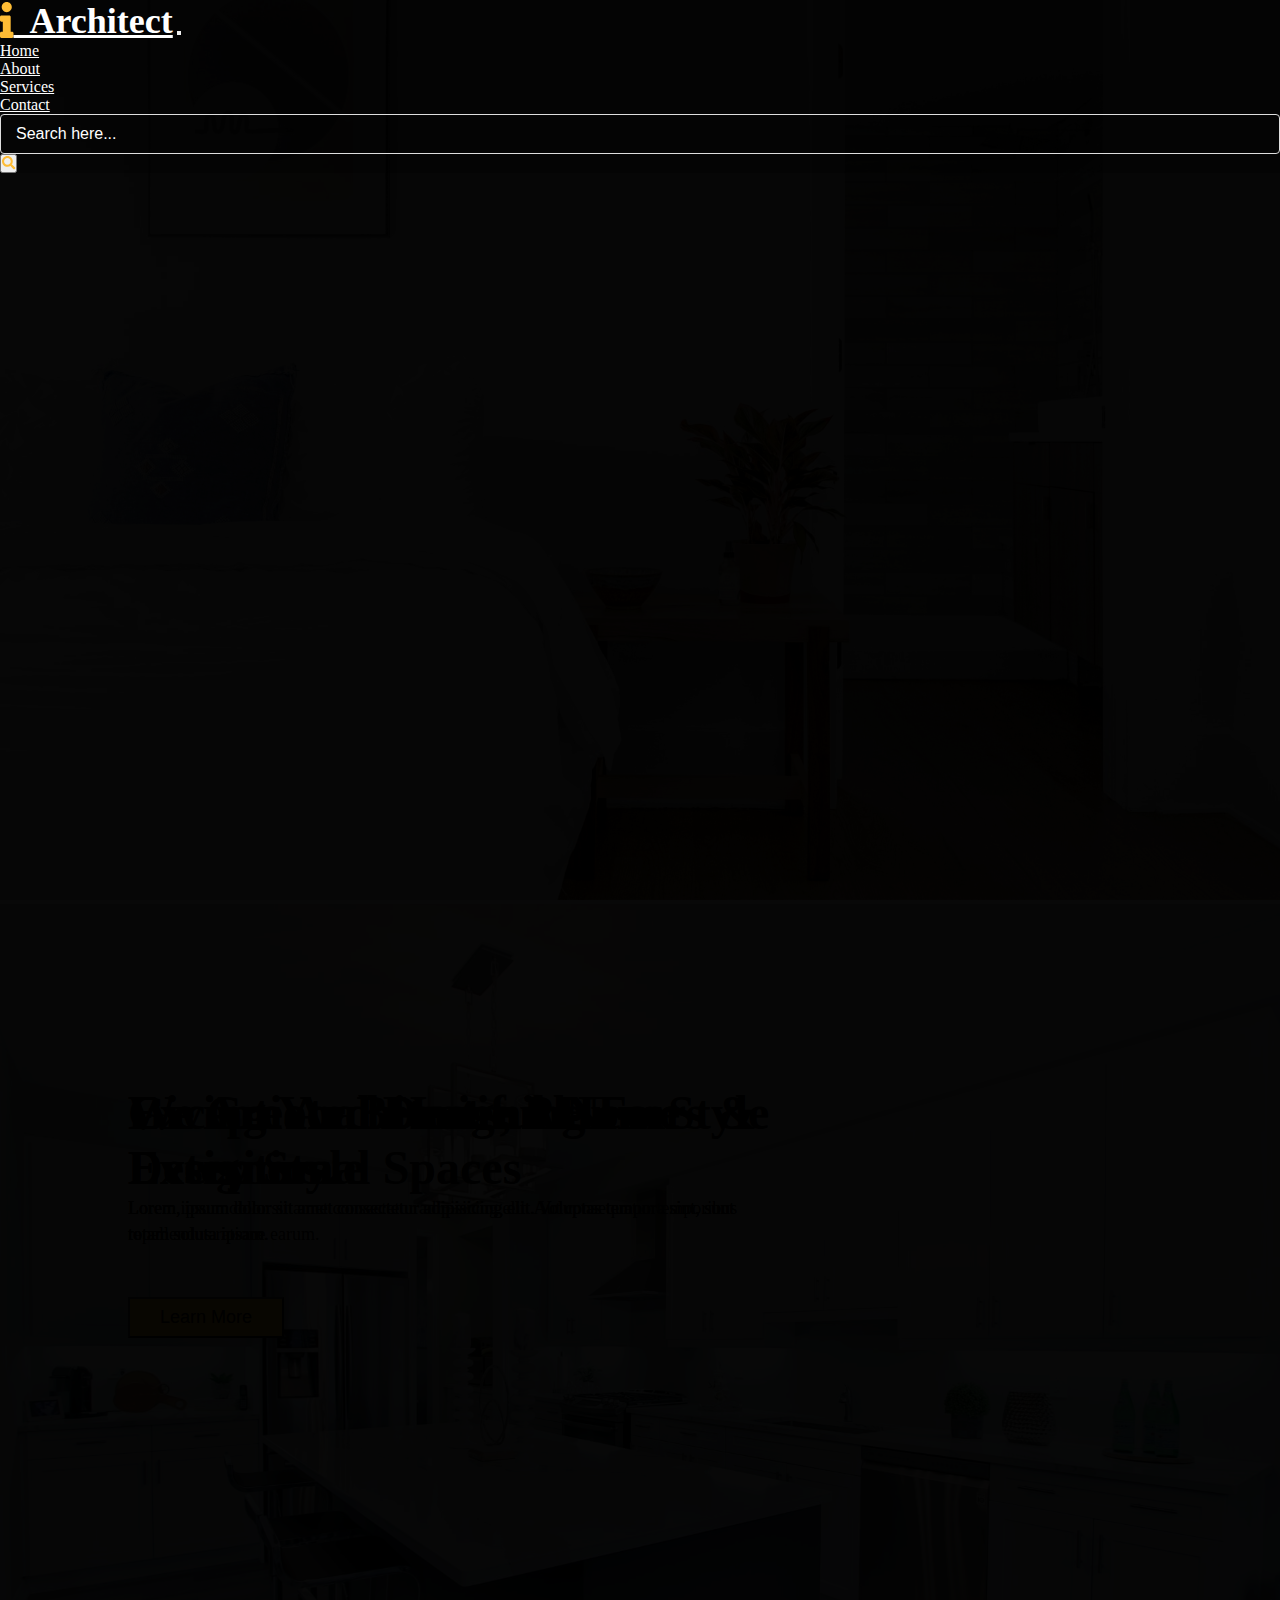
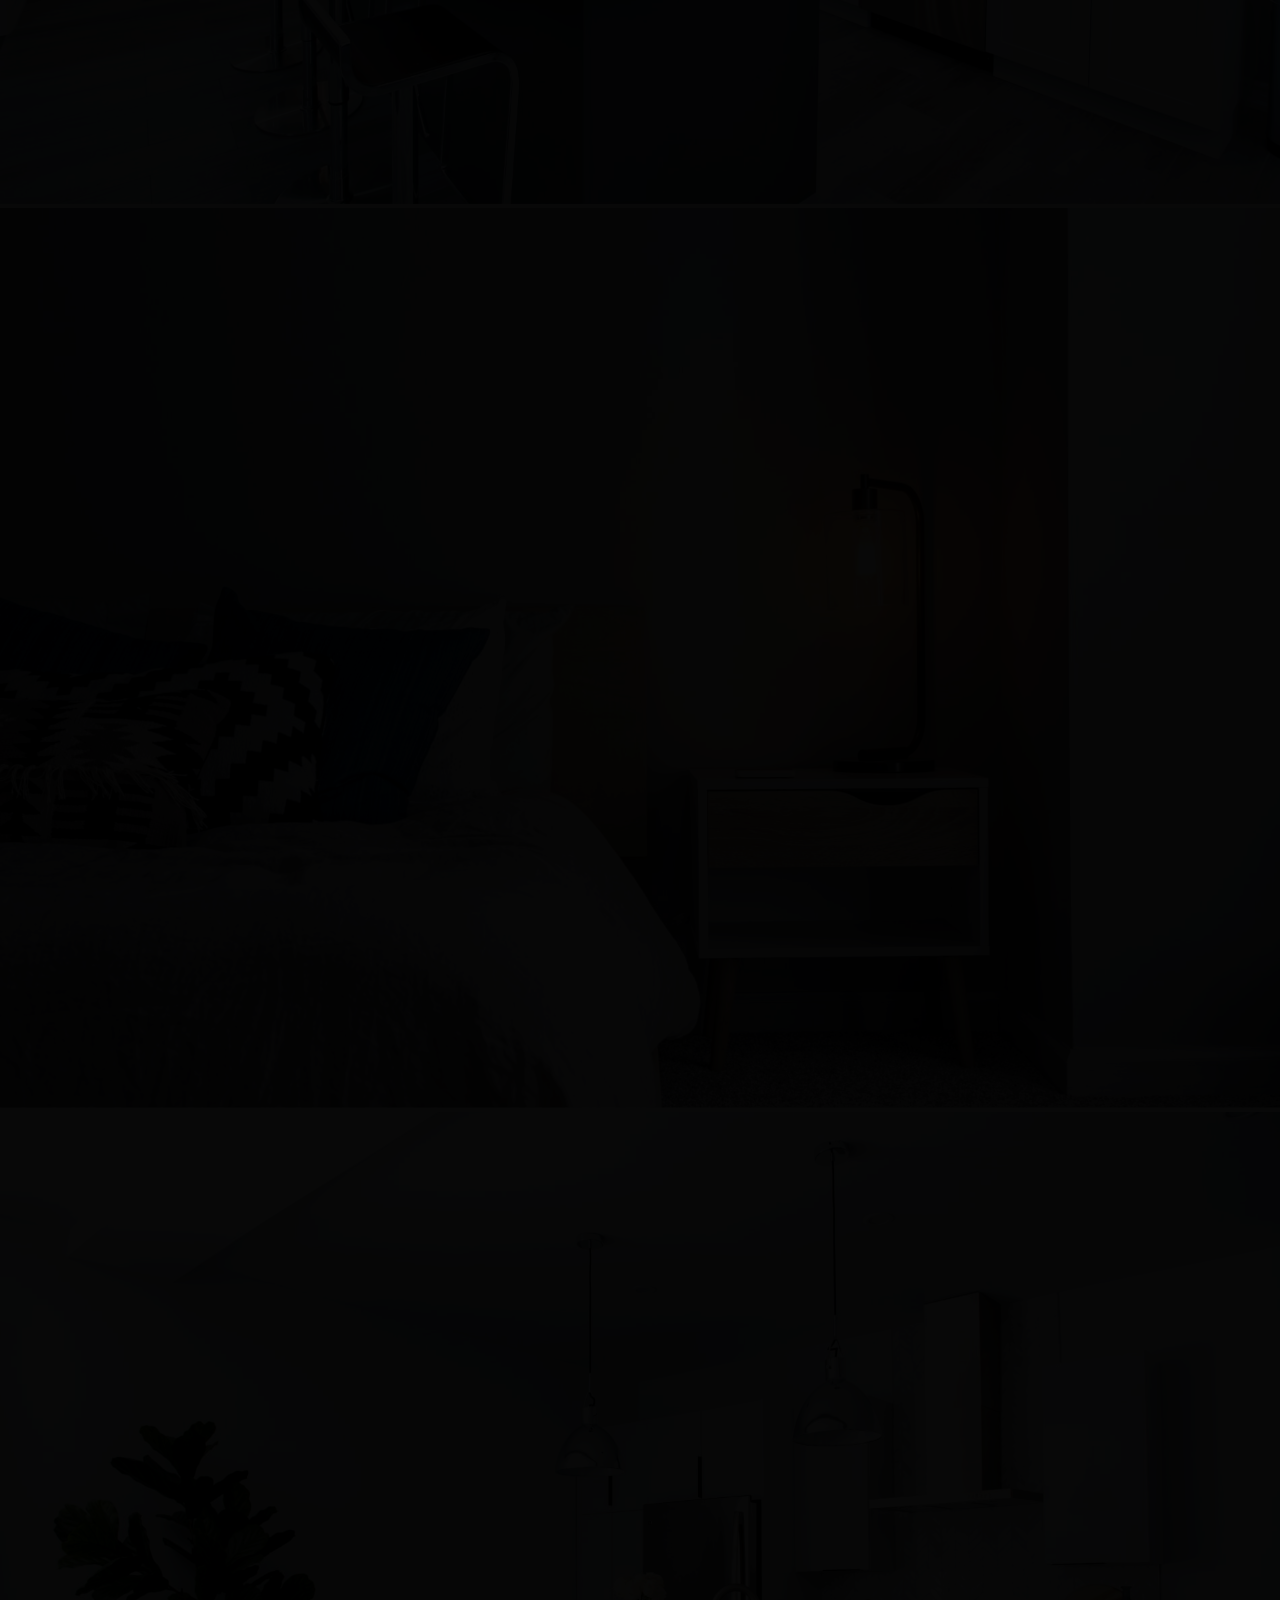
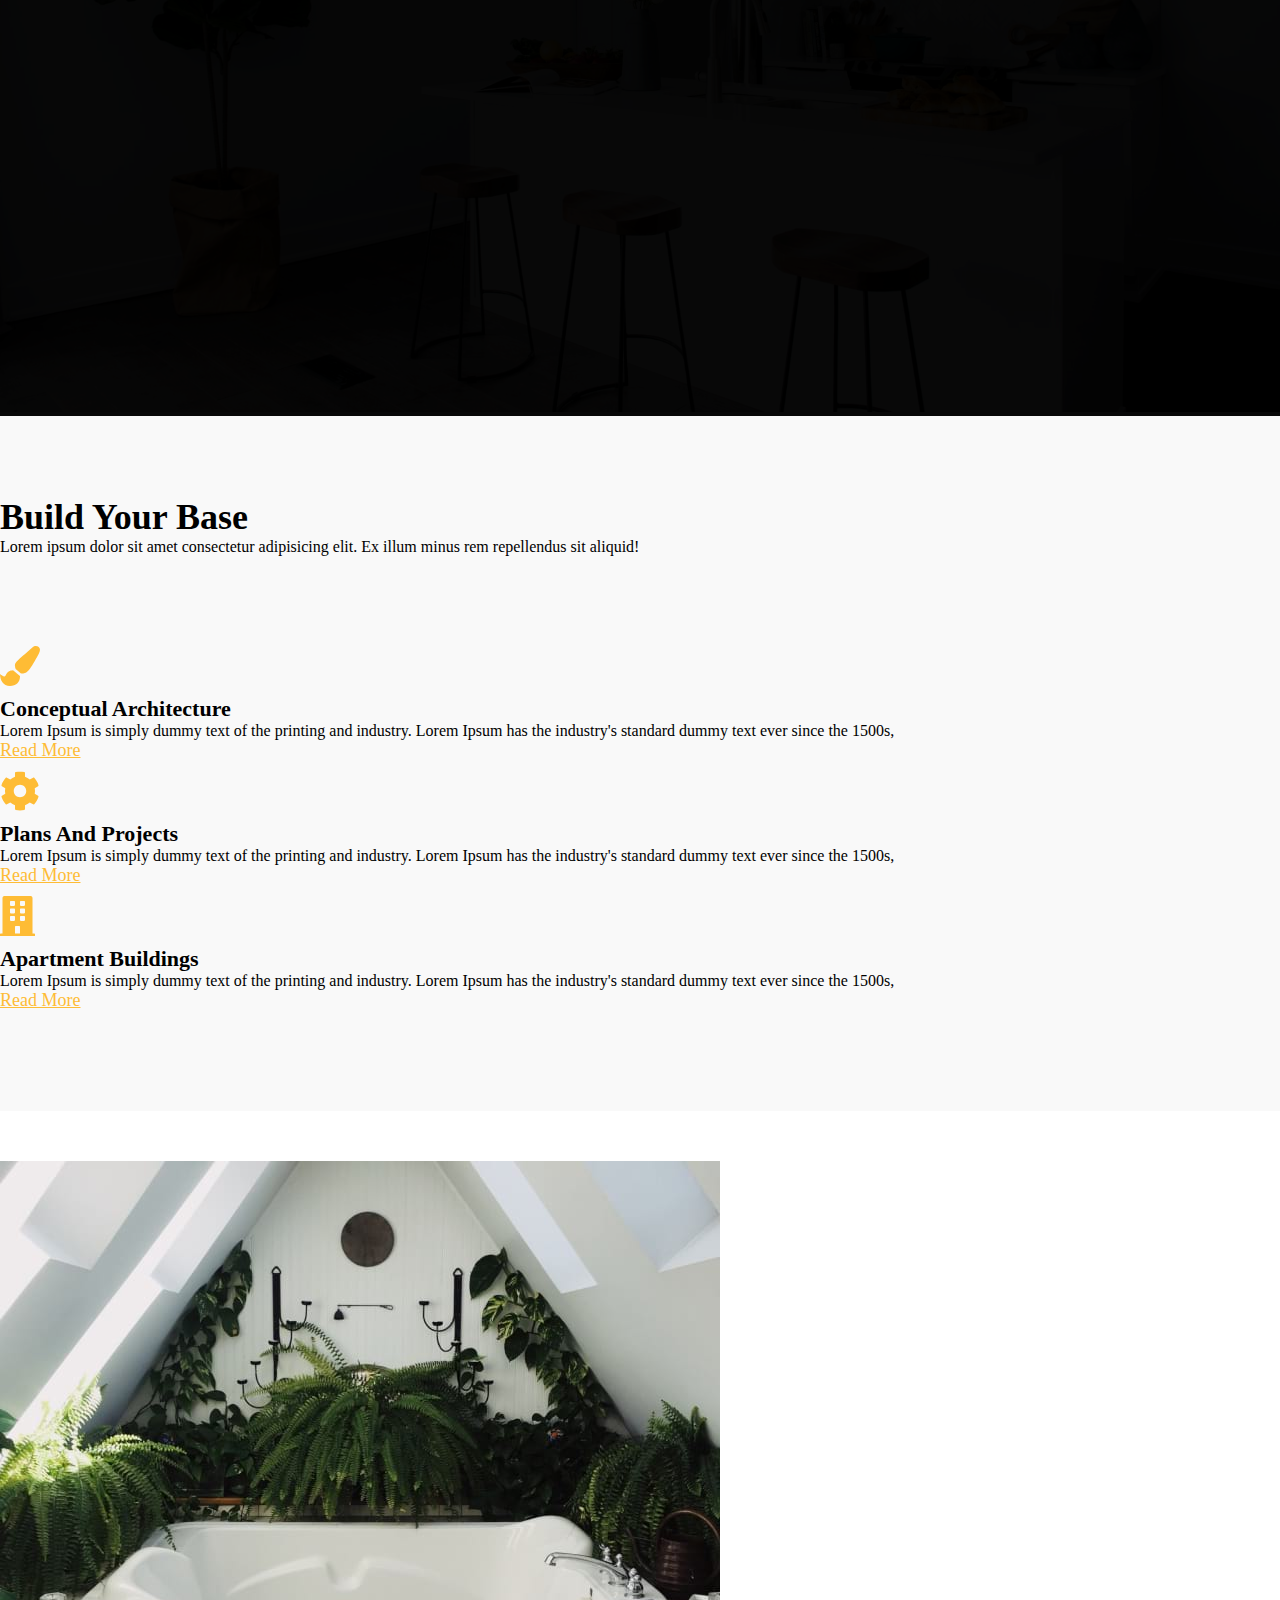
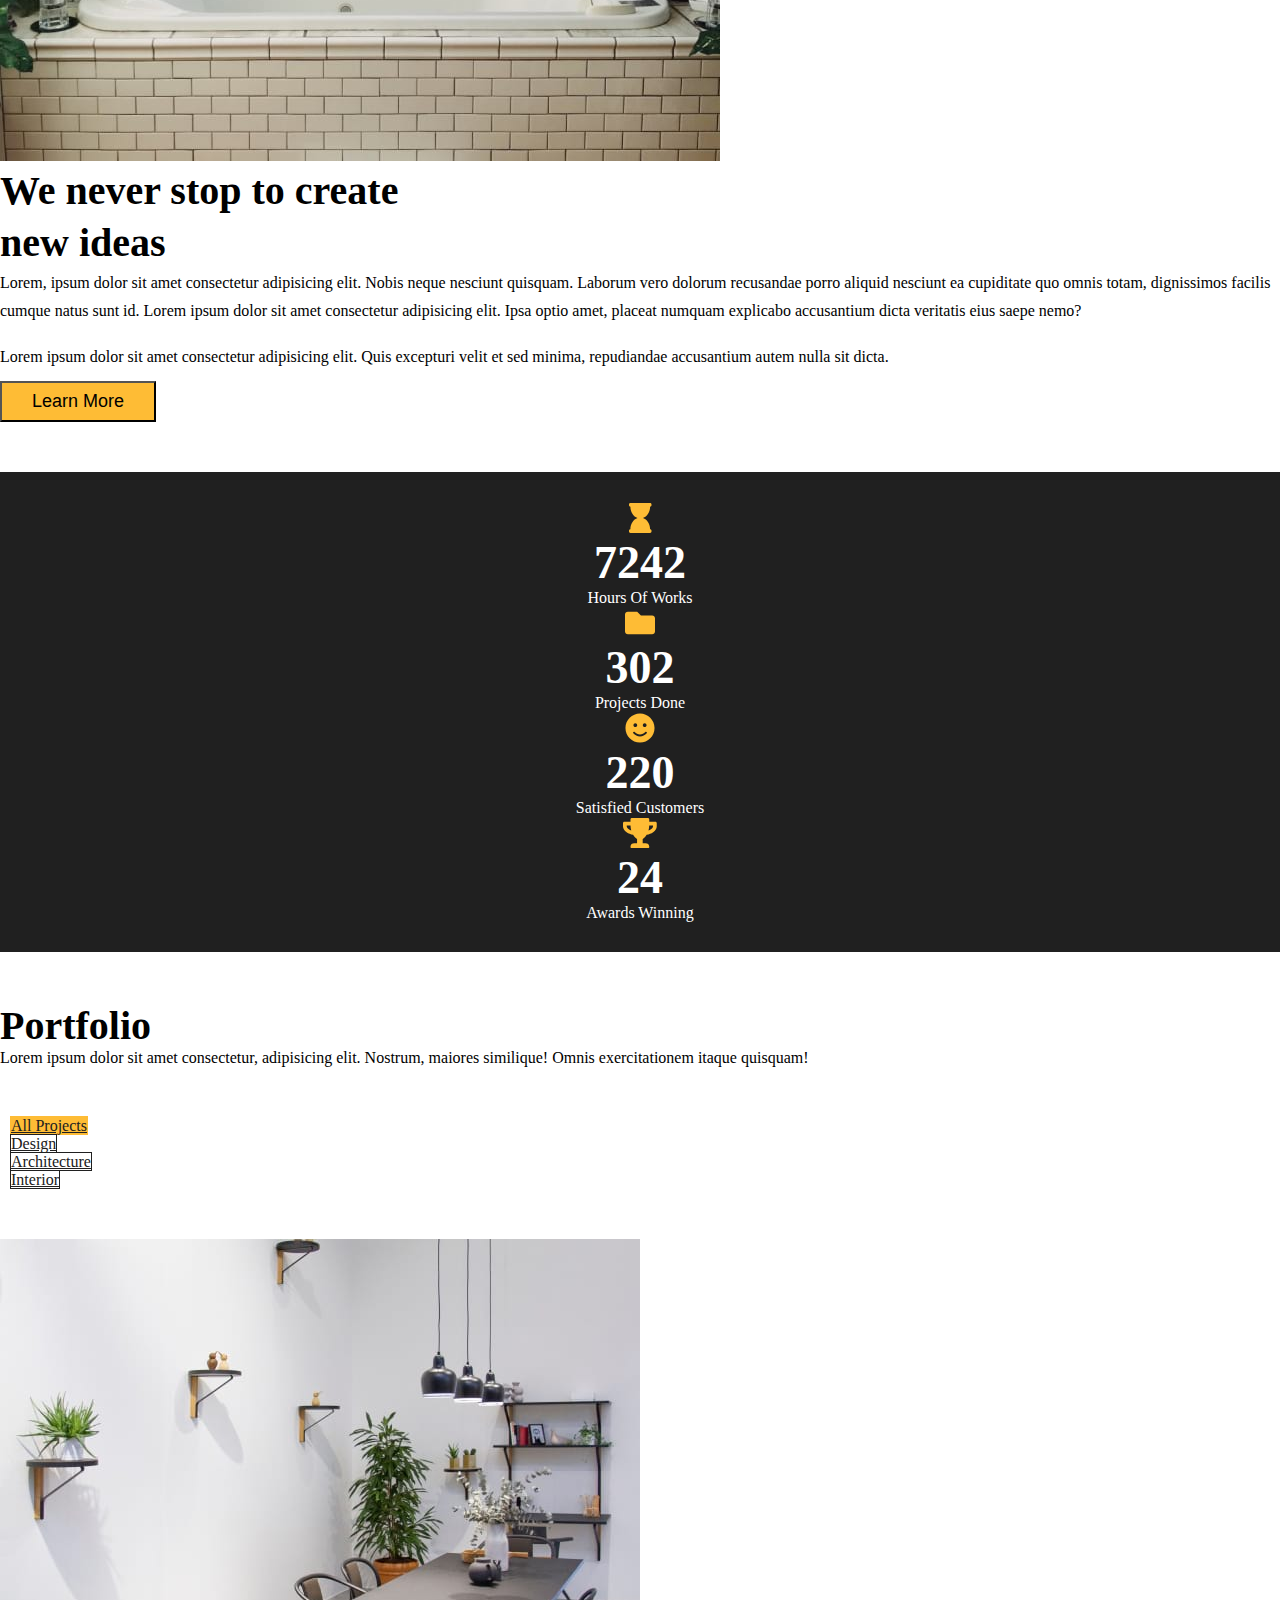
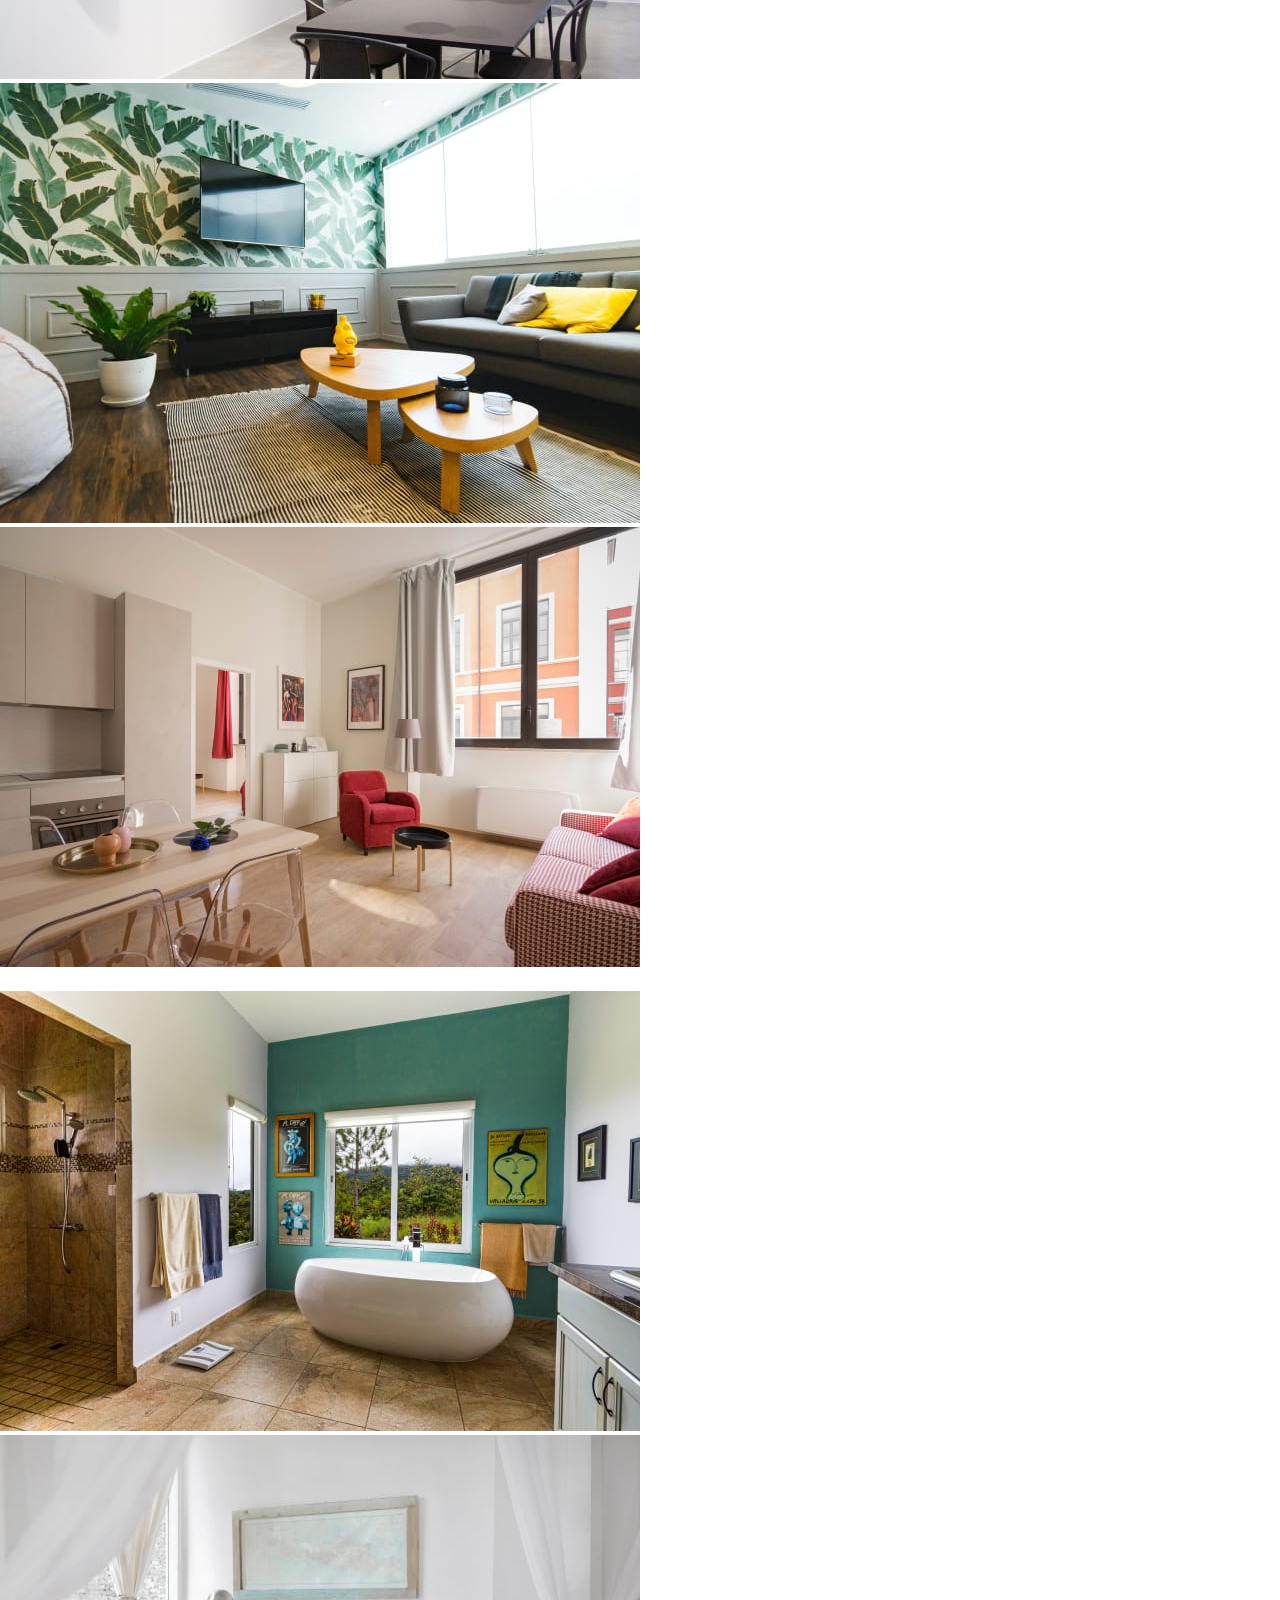
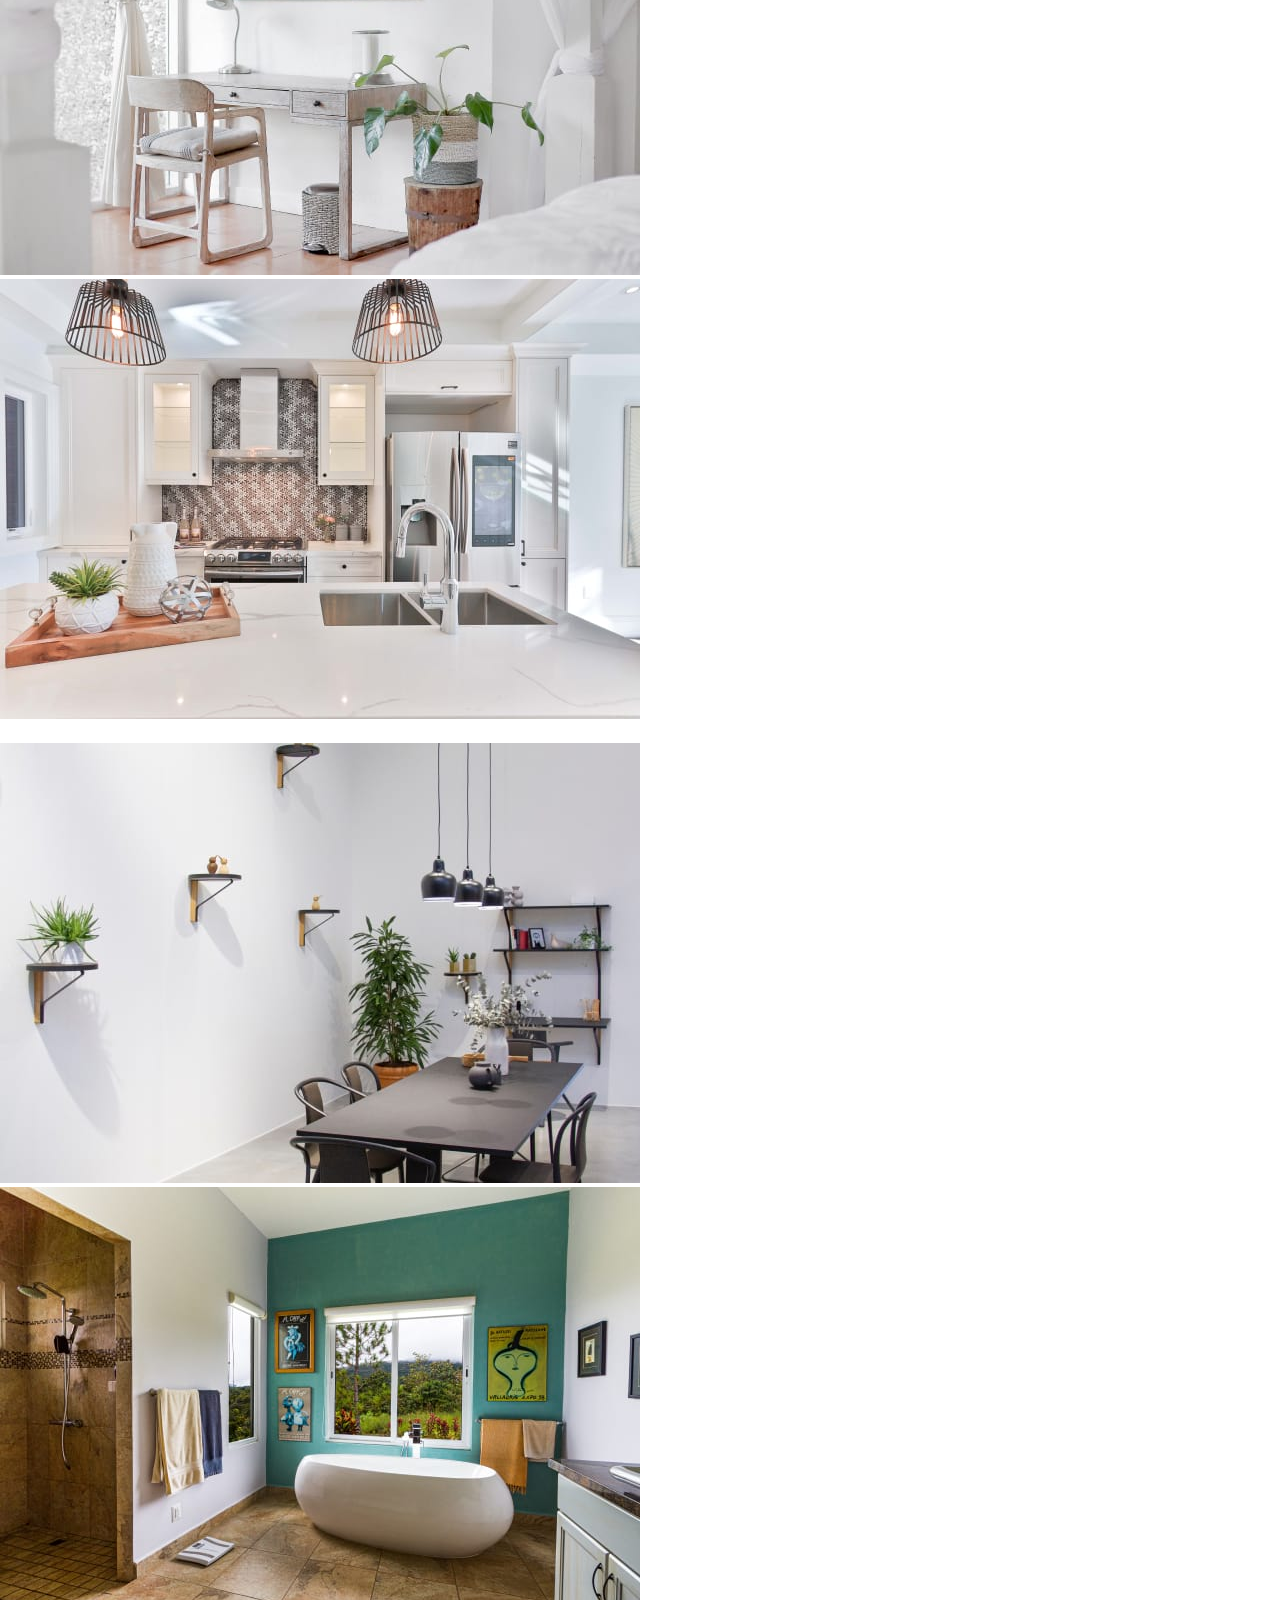
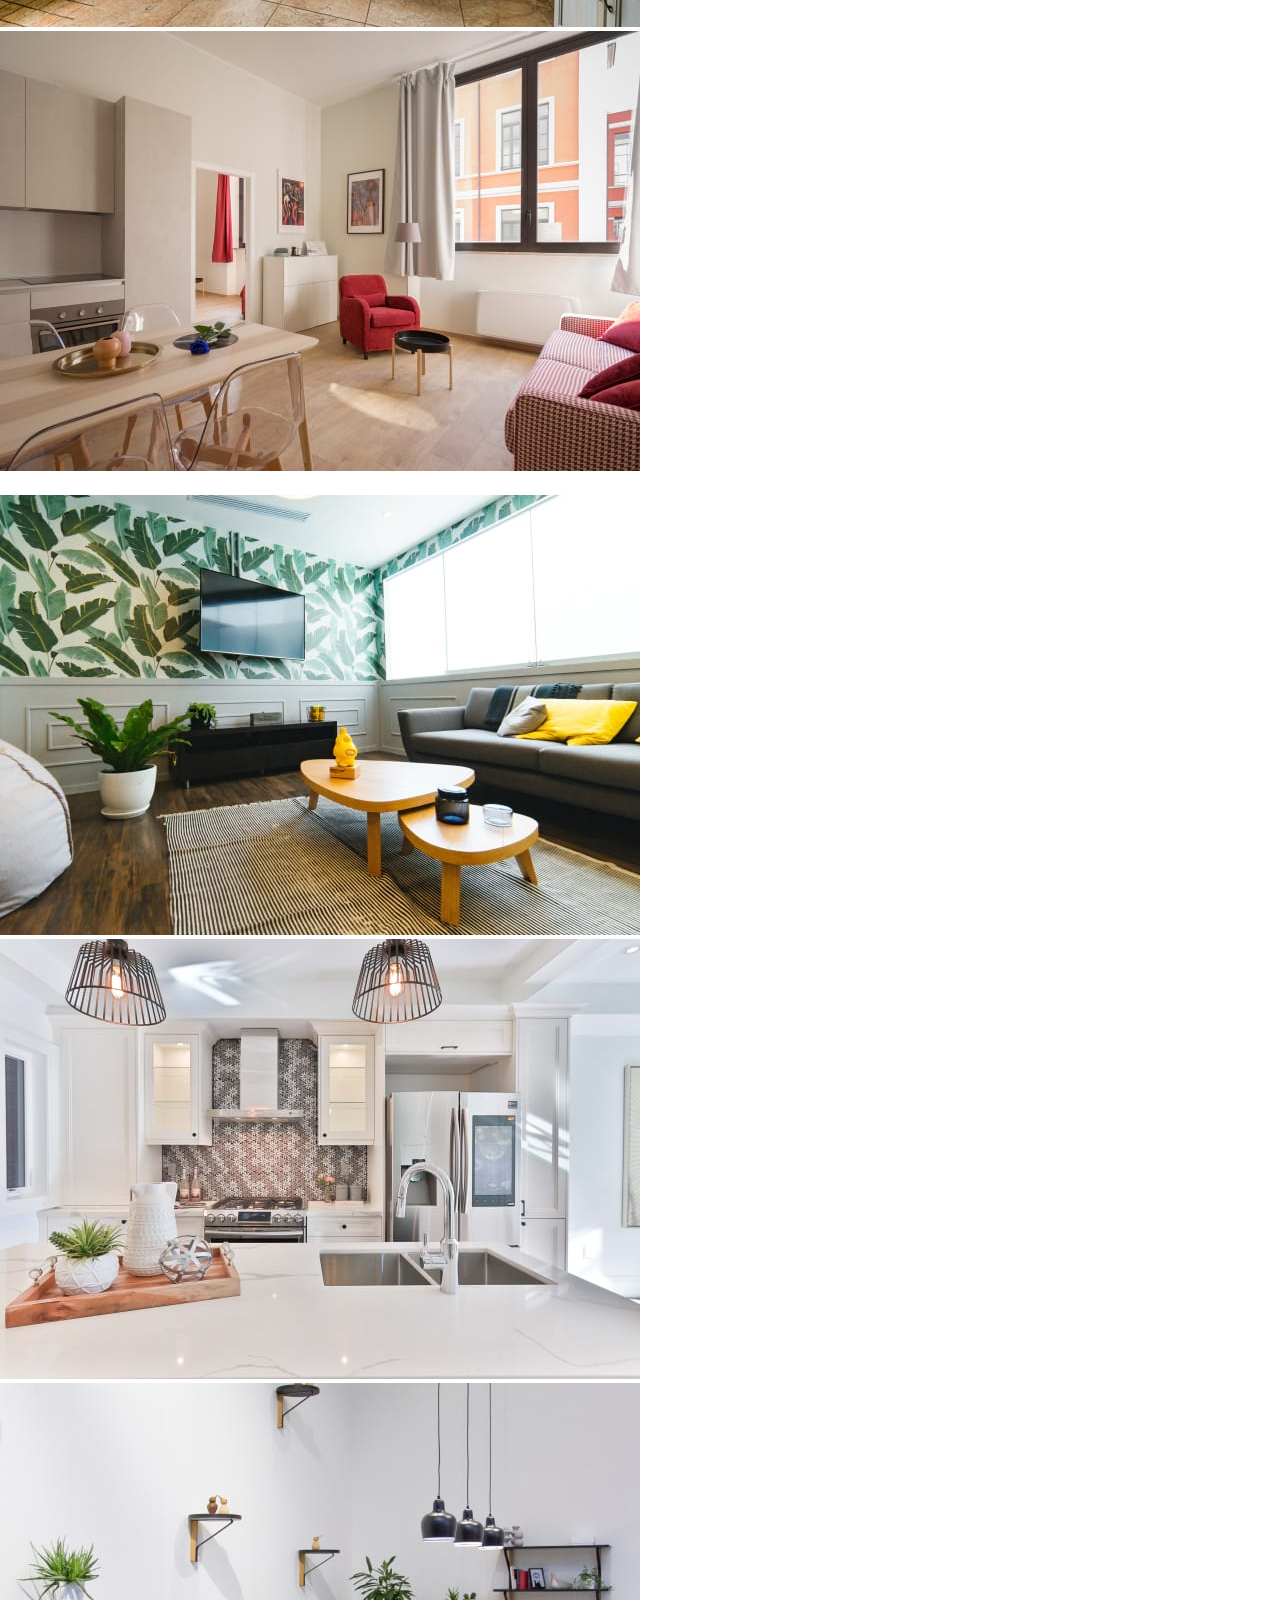
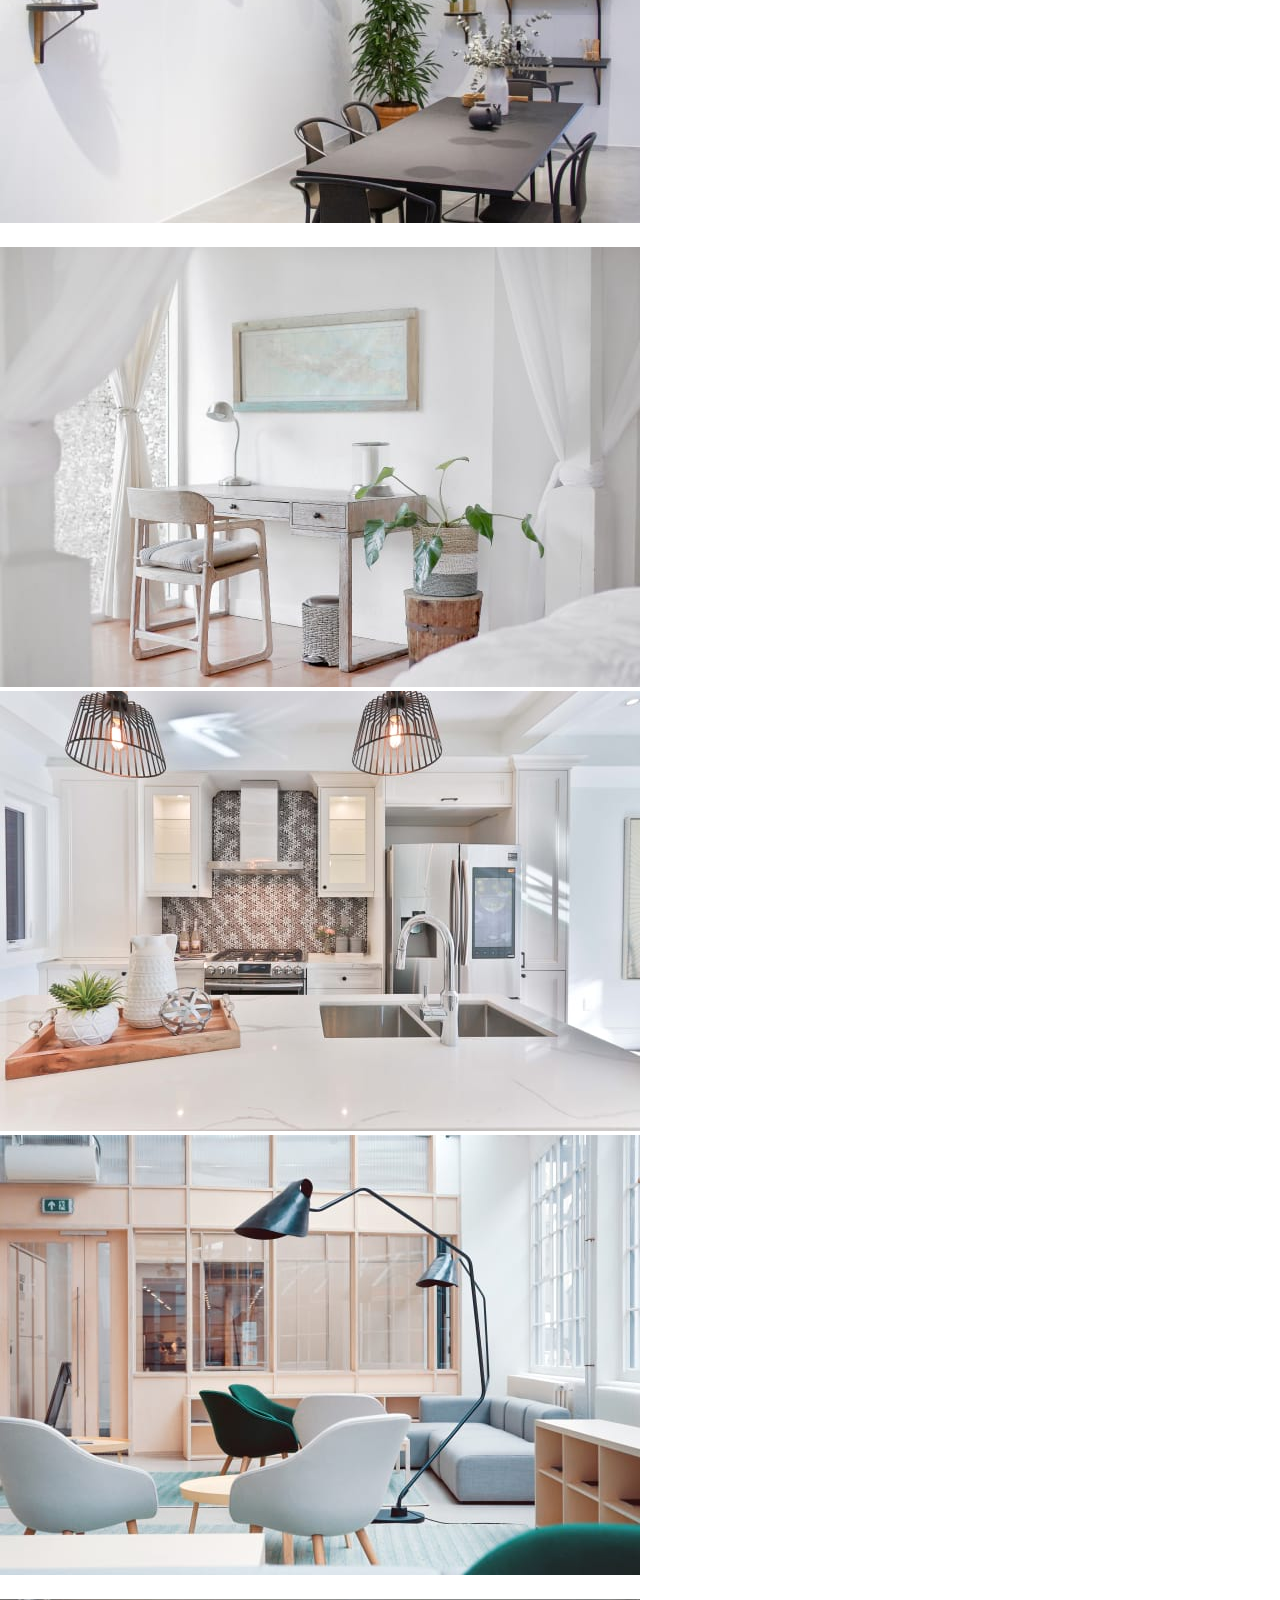
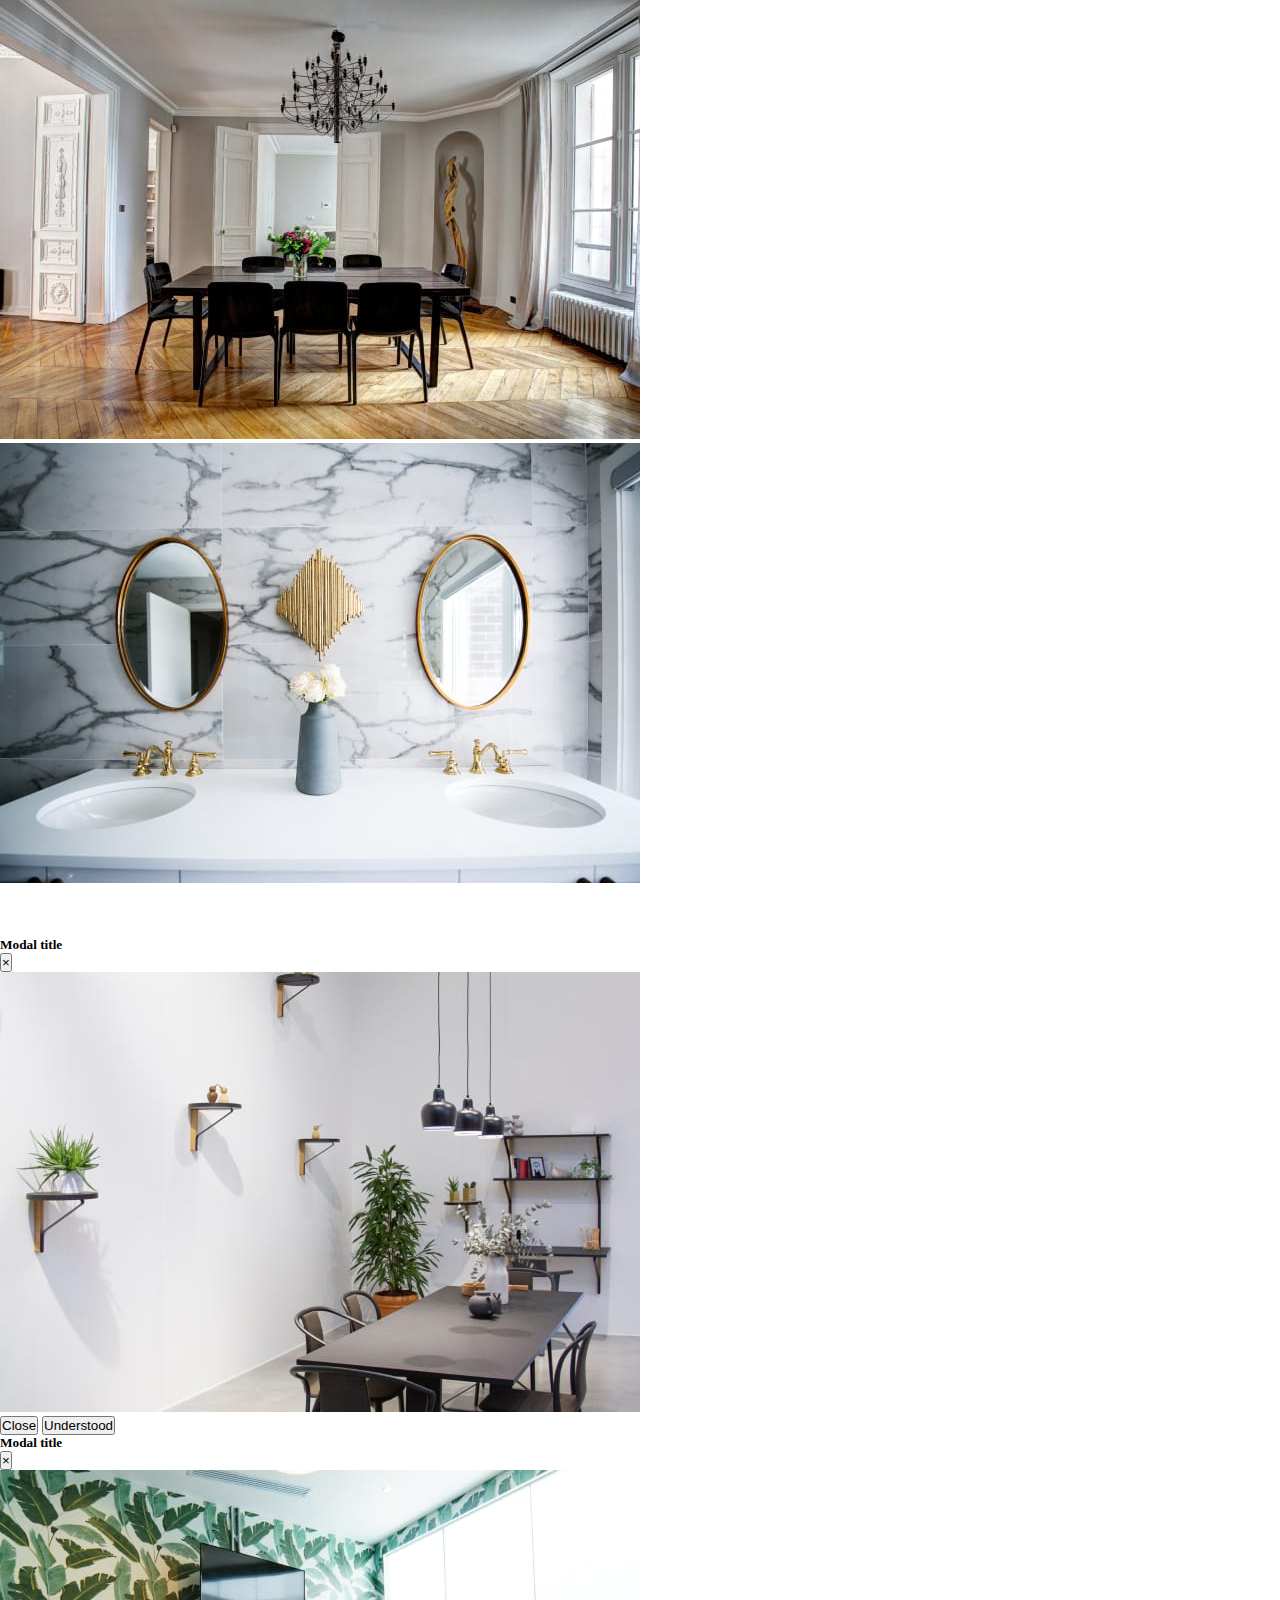
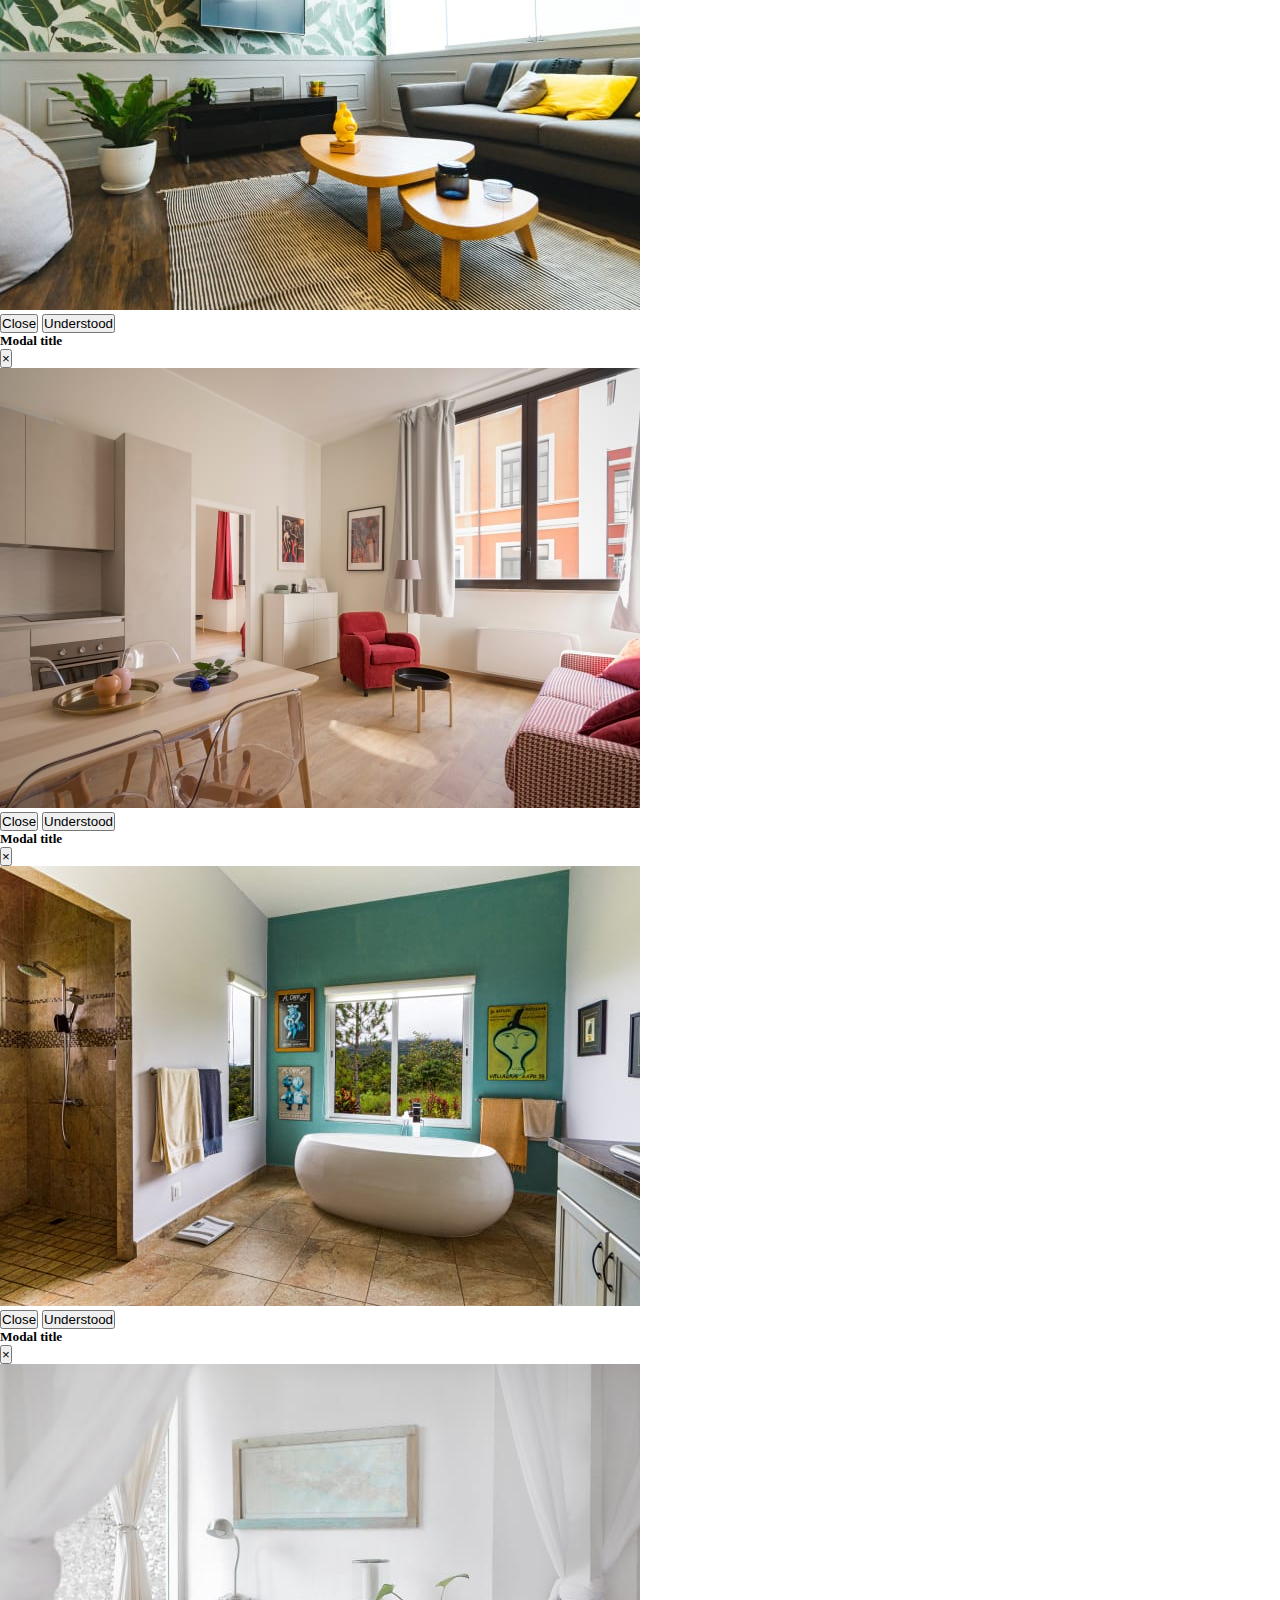
==== index.html @ ffd101a0 "Update index.html" ====
<!DOCTYPE html>
<html lang="en">

<head>
    <meta charset="UTF-8">
    <meta name="viewport" content="width=device-width, initial-scale=1.0">
    <!-- CSS only -->
    <link rel="stylesheet" href="https://stackpath.bootstrapcdn.com/bootstrap/4.5.0/css/bootstrap.min.css"
        integrity="sha384-9aIt2nRpC12Uk9gS9baDl411NQApFmC26EwAOH8WgZl5MYYxFfc+NcPb1dKGj7Sk" crossorigin="anonymous">
    <link rel="stylesheet" href="css/all.css">

    <link rel="stylesheet" href="css/style.css">

    <!-- CSS only -->

    <title>Interior Design</title>
</head>

<body onload="myfunction()">
    <header>

        <nav class="navbar navbar-expand-lg">
            <div class="container">


                <a href="#" class="navbar-brand"> <i class="fa fa-info"></i>&nbsp; Architect</a>
                <button class="navbar-toggler" type="button" data-toggle="collapse" data-target="#mynavbar">
                    <span class="navbar-toggler-icon"></span>
                </button>
                <div class="collapse navbar-collapse" id="mynavbar">
                    <ul class="navbar-nav mx-auto">
                        <li class="nav-item">
                            <a href="index.html" class="nav-link">Home</a>
                        </li>
                        <li class="nav-item">
                            <a href="about.html" class="nav-link">About</a>
                        </li>
                        <li class="nav-item">
                            <a href="services.html" class="nav-link">Services</a>
                        </li>
                        <li class="nav-item">
                            <a href="contact.html" class="nav-link">Contact</a>
                        </li>

                    </ul>
                    <form action="#" class="form-inline position-relative my-2 my-lg-0">
                        <input class="form-control search" type="search" placeholder="Search here..."
                            aria-label="Search" required="">
                        <button class="btn btn-search position-absolute" type="submit"><span class="fa fa-search"
                                aria-hidden="true"></span></button>
                    </form>

                </div>
            </div>
        </nav>


    </header>

    <section class="banner">
        <div class="banner-main">
            <div class="carousel slide carousel-fade" id="mycarousel" data-ride="carousel">
                <ol class="carousel-indicators">
                    <li data-target="#mycarousel" data-slide-to="0" class="active"></li>
                    <li data-target="#mycarousel" data-slide-to="1"></li>
                    <li data-target="#mycarousel" data-slide-to="2"></li>
                    <li data-target="#mycarousel" data-slide-to="3"></li>
                </ol>
                <div class="carousel-inner">
                    <div class="carousel-item active">
                        <img src="images/1.jpg" alt="">
                        <div class="carousel-caption">
                            <h3>We Are Architects, Planners & <br> Designers.</h3>
                            <p>Lorem ipsum dolor sit amet consectetur adipisicing elit. Aut consequatur temporibus <br>
                                repellendus ratione earum.</p>
                                <button class="btn btn-read" onmousemove="myfun()" >Hover Me</button>
                            </div>
                    </div>
                    <div class="carousel-item">
                        <img src="images/2.jpg" alt="">
                        <div class="carousel-caption">
                            <h3>We Create Beautiful Home <br> Exteriors</h3>
                            <p>Lorem, ipsum dolor sit amet consectetur adipisicing elit. Voluptas tempora sint, sunt
                                <br> totam soluta ipsam.</p>

                            <button class="btn btn-read">Learn More</button>
                        </div>
                    </div>
                    <div class="carousel-item">
                        <img src="images/3.jpg" alt="">
                        <div class="carousel-caption">
                            <h3>Exceptional Designing For <br> Exceptional Spaces</h3>
                            <p>Lorem, ipsum dolor sit amet consectetur adipisicing elit. Voluptas tempora sint, sunt
                                <br> totam soluta ipsam.</p>

                            <button class="btn btn-read">Learn More</button>
                        </div>
                    </div>
                    <div class="carousel-item">
                        <img src="images/4.jpg" alt="">
                        <div class="carousel-caption">
                            <h3>Giving Your Home A New Style <br> Every Style</h3>

                            <p>Lorem, ipsum dolor sit amet consectetur adipisicing elit. Voluptas tempora sint, sunt
                                <br> totam soluta ipsam.</p>

                            <button class="btn btn-read">Learn More</button>
                        </div>
                    </div>

                </div>
            </div>
        </div>
    </section>
    <section class="base">
        <div class="base-head wow fadeInLeft text-center">
            <h3>Build Your Base</h3>
            <p>Lorem ipsum dolor sit amet consectetur adipisicing elit. Ex illum minus rem repellendus sit aliquid!</p>
        </div>
        <div class="base-main-data">
            <div class="container">
                <div class="row">
                    <div class="col-md-4 first-card">
                        <div class="card  text-center">
                            <div class="card-body">
                                <a href="#"><i class="fa fa-paint-brush"></i></a>
                                <h3>Conceptual Architecture</h3>
                                <p>Lorem Ipsum is simply dummy text of the printing and industry. Lorem Ipsum has the
                                    industry's standard dummy text ever since the 1500s,</p>
                                <a href="#" class="colors">Read More</a>
                            </div>
                        </div>
                    </div>
                    <div class="col-md-4 first-card">
                        <div class="card  text-center">
                            <div class="card-body">
                                <a href="#"><i class="fa fa-cog"></i></a>
                                <h3>Plans And Projects</h3>
                                <p>Lorem Ipsum is simply dummy text of the printing and industry. Lorem Ipsum has the
                                    industry's standard dummy text ever since the 1500s,</p>
                                <a href="#" class="colors">Read More</a>
                            </div>
                        </div>
                    </div>
                    <div class="col-md-4 first-card">
                        <div class="card  text-center">
                            <div class="card-body">
                                <a href="#"><i class="fa fa-building"></i></a>
                                <h3>Apartment Buildings</h3>
                                <p>Lorem Ipsum is simply dummy text of the printing and industry. Lorem Ipsum has the
                                    industry's standard dummy text ever since the 1500s,</p>
                                <a href="#" class="colors">Read More</a>
                            </div>
                        </div>
                    </div>
                </div>
            </div>

        </div>




    </section>
    <section class="stop">
        <div class="stop-main-body">
            <div class="container">
                <div class="row">
                    <div class="col-md-6">
                        <img src="images/a2.jpg" class="img-fluid" alt="">
                    </div>
                    <div class="col-md-6">
                        <h2>We never stop to create <br> new ideas</h2>
                        <p> Lorem, ipsum dolor sit amet consectetur adipisicing elit. Nobis neque nesciunt quisquam.
                            Laborum vero dolorum recusandae porro aliquid nesciunt ea cupiditate quo omnis totam,
                            dignissimos facilis cumque natus sunt id. Lorem ipsum dolor sit amet consectetur adipisicing
                            elit. Ipsa optio amet, placeat numquam explicabo accusantium dicta veritatis eius saepe
                            nemo?</p>
                        <br>
                        <p> Lorem ipsum dolor sit amet consectetur adipisicing elit. Quis excepturi velit et sed minima,
                            repudiandae accusantium autem nulla sit dicta.</p>
                        <button class="btn btn-read-2">Learn More</button>
                    </div>
                </div>
            </div>
        </div>
    </section>
    <section class="emoji">
        <div class="emoji-main-body">
            <div class="container">
                <div class="row">
                    <div class="col-md-3">
                        <div class="card">
                            <div class="card-body">
                                <a href="#"><i class="fa fa-hourglass"></i></a>
                                <span>7242</span>
                                <p>Hours Of Works</p>
                            </div>
                        </div>
                    </div>
                    <div class="col-md-3">
                        <div class="card">
                            <div class="card-body">
                                <a href="#"><i class="fa fa-folder"></i></a>
                                <span>302</span>
                                <p>Projects Done</p>
                            </div>
                        </div>
                    </div>
                    <div class="col-md-3">
                        <div class="card">
                            <div class="card-body">
                                <a href="#"><i class="fa fa-smile"></i></a>
                                <span>220</span>
                                <p>Satisfied Customers</p>
                            </div>
                        </div>
                    </div>
                    <div class="col-md-3">
                        <div class="card">
                            <div class="card-body">
                                <a href="#"><i class="fa fa-trophy"></i></a>
                                <span>24</span>
                                <p>Awards Winning</p>
                            </div>
                        </div>
                    </div>
                </div>
            </div>
        </div>


    </section>
    <section class="pro">
        <div class="pro-head text-center">
            <h3>Portfolio</h3>
            <p>Lorem ipsum dolor sit amet consectetur, adipisicing elit. Nostrum, maiores similique! Omnis
                exercitationem itaque quisquam!</p>
        </div>
        <div class="pro-main-body">
            <div class="pro-uls">
                <ul class="nav justify-content-center nav-pills mb-3" id="pills-tab" role="tablist">
                    <li class="nav-item" role="presentation">
                        <a class="nav-link active" id="pills-home-tab" data-toggle="pill" href="#pills-home" role="tab"
                            aria-controls="pills-home" aria-selected="true">All Projects </a>
                    </li>
                    <li class="nav-item" role="presentation">
                        <a class="nav-link" id="pills-profile-tab" data-toggle="pill" href="#pills-profile" role="tab"
                            aria-controls="pills-profile" aria-selected="false">Design</a>
                    </li>
                    <li class="nav-item" role="presentation">
                        <a class="nav-link" id="pills-contact-tab" data-toggle="pill" href="#pills-contact" role="tab"
                            aria-controls="pills-contact" aria-selected="false">Architecture</a>
                    </li>
                    <li class="nav-item" role="presentation">
                        <a class="nav-link" id="pills-design-tab" data-toggle="pill" href="#pills-design" role="tab"
                            aria-controls="pills-design" aria-selected="false">Interior</a>
                    </li>

                </ul>
            </div>
            <div class="pro-mains">
                <div class="tab-content" id="pills-tabContent">
                    <div class="tab-pane fade show active" id="pills-home" role="tabpanel"
                        aria-labelledby="pills-home-tab">
                        <div class="container">
                            <div class="row">
                                <div class="col-md-4">
                                    <img src="images/g10.jpg" data-toggle="modal" data-target="#staticBackdrop"
                                        class="img-fluid" alt="">
                                </div>
                                <div class="col-md-4">
                                    <img src="images/g2.jpg" data-toggle="modal" data-target="#staticBackdrop-2"
                                        class="img-fluid" alt="">
                                </div>
                                <div class="col-md-4">
                                    <img src="images/g3.jpg" data-toggle="modal" data-target="#staticBackdrop-3"
                                        class="img-fluid" alt="">
                                </div>
                            </div>
                       
                            <div class="row">
                                <div class="col-md-4">
                                    <img src="images/g4.jpg" data-toggle="modal" data-target="#staticBackdrop-4"
                                        class="img-fluid" alt="">
                                </div>
                                <div class="col-md-4">
                                    <img src="images/g5.jpg" data-toggle="modal" data-target="#staticBackdrop-5"
                                        class="img-fluid" alt="">
                                </div>
                                <div class="col-md-4">
                                    <img src="images/g6.jpg" data-toggle="modal" data-target="#staticBackdrop-6"
                                        class="img-fluid" alt="">
                                </div>
                            </div>
                        </div>



                    </div>
                    <div class="tab-pane fade" id="pills-profile" role="tabpanel" aria-labelledby="pills-profile-tab">
                        <div class="container">
                            <div class="row">
                                <div class="col-md-4">
                                    <img src="images/g10.jpg" data-toggle="modal" data-target="#staticBackdrop"
                                        class="img-fluid" alt="">
                                </div>
                                <div class="col-md-4">
                                    <img src="images/g4.jpg" data-toggle="modal" data-target="#staticBackdrop-4"
                                        class="img-fluid" alt="">
                                </div>
                                <div class="col-md-4">
                                    <img src="images/g3.jpg" data-toggle="modal" data-target="#staticBackdrop-3"
                                        class="img-fluid" alt="">
                                </div>
                            </div>
                          
                            <div class="row">
                                <div class="col-md-4">
                                    <img src="images/g2.jpg" data-toggle="modal" data-target="#staticBackdrop-2"
                                        class="img-fluid" alt="">
                                </div>
                                <div class="col-md-4">
                                    <img src="images/g6.jpg" data-toggle="modal" data-target="#staticBackdrop-6"
                                        class="img-fluid" alt="">
                                </div>
                                <div class="col-md-4">
                                    <img src="images/g10.jpg" data-toggle="modal" data-target="#staticBackdrop"
                                        class="img-fluid" alt="">
                                </div>
                            </div>
                        </div>
                    </div>
                    <div class="tab-pane fade" id="pills-contact" role="tabpanel" aria-labelledby="pills-contact-tab">
                        <div class="container">
                            <div class="row">
                                <div class="col-md-4">
                                    <img src="images/g5.jpg" data-toggle="modal" data-target="#staticBackdrop-5"
                                        class="img-fluid" alt="">
                                </div>
                                <div class="col-md-4">
                                    <img src="images/g6.jpg" data-toggle="modal" data-target="#staticBackdrop-6"
                                        class="img-fluid" alt="">
                                </div>
                                <div class="col-md-4">
                                    <img src="images/g7.jpg" data-toggle="modal" data-target="#staticBackdrop-7"
                                        class="img-fluid" alt="">
                                </div>
                            </div>

                        </div>
                    </div>
                    <div class="tab-pane fade" id="pills-design" role="tabpanel" aria-labelledby="pills-design-tab">
                        <div class="container">
                            <div class="row">
                                <div class="col-md-4">
                                    <img src="images/g8.jpg" data-toggle="modal" data-target="#staticBackdrop-8"
                                        class="img-fluid" alt="">
                                </div>
                                <div class="col-md-4">
                                    <img src="images/g9.jpg" data-toggle="modal" data-target="#staticBackdrop-9"
                                        class="img-fluid" alt="">
                                </div>

                            </div>

                        </div>
                    </div>
                </div>
            </div>


        </div>
    </section>
    <section class="main-games">
        <!-- Button trigger modal -->


        <!-- Modal -->
        <div class="modal fade" id="staticBackdrop" data-backdrop="static" data-keyboard="false" tabindex="-1"
            aria-labelledby="staticBackdropLabel" aria-hidden="true">
            <div class="modal-dialog">
                <div class="modal-content">
                    <div class="modal-header">
                        <h5 class="modal-title" id="staticBackdropLabel">Modal title</h5>
                        <button type="button" class="close" data-dismiss="modal" aria-label="Close">
                            <span aria-hidden="true">&times;</span>
                        </button>
                    </div>
                    <div class="modal-body">
                        <img src="images/g10.jpg" class="img-fluid" alt="">
                    </div>
                    <div class="modal-footer">
                        <button type="button" class="btn btn-secondary" data-dismiss="modal">Close</button>
                        <button type="button" class="btn btn-primary">Understood</button>
                    </div>
                </div>
            </div>
        </div>
        <div class="modal fade" id="staticBackdrop-2" data-backdrop="static" data-keyboard="false" tabindex="-1"
            aria-labelledby="staticBackdropLabel" aria-hidden="true">
            <div class="modal-dialog">
                <div class="modal-content">
                    <div class="modal-header">
                        <h5 class="modal-title" id="staticBackdropLabel">Modal title</h5>
                        <button type="button" class="close" data-dismiss="modal" aria-label="Close">
                            <span aria-hidden="true">&times;</span>
                        </button>
                    </div>
                    <div class="modal-body">
                        <img src="images/g2.jpg" class="img-fluid" alt="">
                    </div>
                    <div class="modal-footer">
                        <button type="button" class="btn btn-secondary" data-dismiss="modal">Close</button>
                        <button type="button" class="btn btn-primary">Understood</button>
                    </div>
                </div>
            </div>
        </div>
        <div class="modal fade" id="staticBackdrop-3" data-backdrop="static" data-keyboard="false" tabindex="-1"
            aria-labelledby="staticBackdropLabel" aria-hidden="true">
            <div class="modal-dialog">
                <div class="modal-content">
                    <div class="modal-header">
                        <h5 class="modal-title" id="staticBackdropLabel">Modal title</h5>
                        <button type="button" class="close" data-dismiss="modal" aria-label="Close">
                            <span aria-hidden="true">&times;</span>
                        </button>
                    </div>
                    <div class="modal-body">
                        <img src="images/g3.jpg" class="img-fluid" alt="">
                    </div>
                    <div class="modal-footer">
                        <button type="button" class="btn btn-secondary" data-dismiss="modal">Close</button>
                        <button type="button" class="btn btn-primary">Understood</button>
                    </div>
                </div>
            </div>
        </div>
        <div class="modal fade" id="staticBackdrop-4" data-backdrop="static" data-keyboard="false" tabindex="-1"
            aria-labelledby="staticBackdropLabel" aria-hidden="true">
            <div class="modal-dialog">
                <div class="modal-content">
                    <div class="modal-header">
                        <h5 class="modal-title" id="staticBackdropLabel">Modal title</h5>
                        <button type="button" class="close" data-dismiss="modal" aria-label="Close">
                            <span aria-hidden="true">&times;</span>
                        </button>
                    </div>
                    <div class="modal-body">
                        <img src="images/g4.jpg" class="img-fluid" alt="">
                    </div>
                    <div class="modal-footer">
                        <button type="button" class="btn btn-secondary" data-dismiss="modal">Close</button>
                        <button type="button" class="btn btn-primary">Understood</button>
                    </div>
                </div>
            </div>
        </div>
        <div class="modal fade" id="staticBackdrop-5" data-backdrop="static" data-keyboard="false" tabindex="-1"
            aria-labelledby="staticBackdropLabel" aria-hidden="true">
            <div class="modal-dialog">
                <div class="modal-content">
                    <div class="modal-header">
                        <h5 class="modal-title" id="staticBackdropLabel">Modal title</h5>
                        <button type="button" class="close" data-dismiss="modal" aria-label="Close">
                            <span aria-hidden="true">&times;</span>
                        </button>
                    </div>
                    <div class="modal-body">
                        <img src="images/g5.jpg" class="img-fluid" alt="">
                    </div>
                    <div class="modal-footer">
                        <button type="button" class="btn btn-secondary" data-dismiss="modal">Close</button>
                        <button type="button" class="btn btn-primary">Understood</button>
                    </div>
                </div>
            </div>
        </div>
        <div class="modal fade" id="staticBackdrop-6" data-backdrop="static" data-keyboard="false" tabindex="-1"
            aria-labelledby="staticBackdropLabel" aria-hidden="true">
            <div class="modal-dialog">
                <div class="modal-content">
                    <div class="modal-header">
                        <h5 class="modal-title" id="staticBackdropLabel">Modal title</h5>
                        <button type="button" class="close" data-dismiss="modal" aria-label="Close">
                            <span aria-hidden="true">&times;</span>
                        </button>
                    </div>
                    <div class="modal-body">
                        <img src="images/g6.jpg" class="img-fluid" alt="">
                    </div>
                    <div class="modal-footer">
                        <button type="button" class="btn btn-secondary" data-dismiss="modal">Close</button>
                        <button type="button" class="btn btn-primary">Understood</button>
                    </div>
                </div>
            </div>
        </div>
        <div class="modal fade" id="staticBackdrop-7" data-backdrop="static" data-keyboard="false" tabindex="-1"
            aria-labelledby="staticBackdropLabel" aria-hidden="true">
            <div class="modal-dialog">
                <div class="modal-content">
                    <div class="modal-header">
                        <h5 class="modal-title" id="staticBackdropLabel">Modal title</h5>
                        <button type="button" class="close" data-dismiss="modal" aria-label="Close">
                            <span aria-hidden="true">&times;</span>
                        </button>
                    </div>
                    <div class="modal-body">
                        <img src="images/g7.jpg" class="img-fluid" alt="">
                    </div>
                    <div class="modal-footer">
                        <button type="button" class="btn btn-secondary" data-dismiss="modal">Close</button>
                        <button type="button" class="btn btn-primary">Understood</button>
                    </div>
                </div>
            </div>
        </div>
        <div class="modal fade" id="staticBackdrop-8" data-backdrop="static" data-keyboard="false" tabindex="-1"
            aria-labelledby="staticBackdropLabel" aria-hidden="true">
            <div class="modal-dialog">
                <div class="modal-content">
                    <div class="modal-header">
                        <h5 class="modal-title" id="staticBackdropLabel">Modal title</h5>
                        <button type="button" class="close" data-dismiss="modal" aria-label="Close">
                            <span aria-hidden="true">&times;</span>
                        </button>
                    </div>
                    <div class="modal-body">
                        <img src="images/g8.jpg" class="img-fluid" alt="">
                    </div>
                    <div class="modal-footer">
                        <button type="button" class="btn btn-secondary" data-dismiss="modal">Close</button>
                        <button type="button" class="btn btn-primary">Understood</button>
                    </div>
                </div>
            </div>
        </div>
        <div class="modal fade" id="staticBackdrop-9" data-backdrop="static" data-keyboard="false" tabindex="-1"
            aria-labelledby="staticBackdropLabel" aria-hidden="true">
            <div class="modal-dialog">
                <div class="modal-content">
                    <div class="modal-header">
                        <h5 class="modal-title" id="staticBackdropLabel">Modal title</h5>
                        <button type="button" class="close" data-dismiss="modal" aria-label="Close">
                            <span aria-hidden="true">&times;</span>
                        </button>
                    </div>
                    <div class="modal-body">
                        <img src="images/g9.jpg" class="img-fluid" alt="">
                    </div>
                    <div class="modal-footer">
                        <button type="button" class="btn btn-secondary" data-dismiss="modal">Close</button>
                        <button type="button" class="btn btn-primary">Understood</button>
                    </div>
                </div>
            </div>
        </div>
    </section>
    <section class="riders">
        <div class="container">
            <div class="row">
                <div class="col-md-12 text-center">
                    <div class="carousel slide" data-ride="carousel" id="main-games-of">
                        <ol class="carousel-indicators">
                            <li data-target="#main-games-of" data-slide-to="0" class="active"></li>
                            <li data-target="#main-games-of" data-slide-to="1"></li>
                            <li data-target="#main-games-of" data-slide-to="2"></li>
                        </ol>
                        <div class="carousel-inner">
                            <div class="carousel-item active">
                                <div class="mytest">
                                    <img src="images/t1.jpg" class="img-fluid" alt="">
                                </div>
                                <div class="test-caption">
                                    <h3>Jessey Rider</h3>
                                    <p>Developer</p>

                                    <span class="main-span">
                                        " Magna aliqua. Ut enim ad minim veniam, quis nostrud. <br> Lorem ipsum dolor "
                                    </span>>
                                </div>
                            </div>
                            <div class="carousel-item">
                                <div class="mytest">
                                    <img src="images/t2.jpg" class="img-fluid" alt="">
                                </div>
                                <div class="test-caption">
                                    <h3>Mark Stoins</h3>
                                    <p>Designer</p>
                                    <span class="main-span">
                                        " Magna aliqua. Ut enim ad minim veniam, quis nostrud. <br> Lorem ipsum dolor "
                                    </span>>
                                </div>
                            </div>
                            <div class="carousel-item">
                                <div class="mytest">
                                    <img src="images/t3.jpg" class="img-fluid" alt="">
                                </div>
                                <div class="test-caption">
                                    <h3>Steve Smith</h3>
                                    <p>Game Changer</p>
                                    <span class="main-span">
                                        " Magna aliqua. Ut enim ad minim veniam, quis nostrud. <br> Lorem ipsum dolor "
                                    </span>>
                                </div>
                            </div>
                        </div>
                    </div>
                </div>
            </div>
        </div>
    </section>
    <section class="partners">
        <div class="container">
            <div class="partners-head text-center">
                <h3>Our Partners</h3>
                <p>Vestibulum ante ipsum primis in faucibus orci luctus et ultrices posuere cubilia Curae; Nulla mollis
                    dapibus nunc, ut rhoncus turpis sodales quis. Integer sit amet mattis quam.</p>
            </div>
            <div class="partners-main-data">
                <div class="row text-center">
                    <div class="col-md-2 apply">
                        <a href="#"><i class="fa fa-mobile"></i></a>
                    </div>
                    <div class="col-md-2 apply">
                        <a href="#"><i class="fa fa-mobile"></i></a>
                    </div>
                    <div class="col-md-2 apply">
                        <a href="#"><i class="fa fa-mobile"></i></a>
                    </div>
                    <div class="col-md-2 apply">
                        <a href="#"><i class="fa fa-mobile"></i></a>
                    </div>
                    <div class="col-md-2 apply">
                        <a href="#"><i class="fa fa-mobile"></i></a>
                    </div>
                    <div class="col-md-2 apply">
                        <a href="#"><i class="fa fa-mobile"></i></a>
                    </div>

                </div>
            </div>
        </div>

    </section>
    <footer>
        <div class="footer-head">
            <div class="container">
                <div class="row">
                    <div class="col-md-6 footer-left-head">
                        <h3>Newsletter – Get Updates & <br> Latest News</h3>
                    </div>
                    <div class="col-md-6 footer-right-head">
                        <form>


                            <div class="input-group mb-3">
                                <input type="text" class="form-control" placeholder="Your Email">
                                <div class="input-group-append">
                                    <span class="input-group-text">@webheaven</span>
                                </div>
                            </div>
                        </form>
                    </div>
                </div>
            </div>
        </div>
        <div class="footer-main-data">
            <div class="container">
                <div class="row row-borders">
                    <div class="col-md-4 rangers">
                        <h4>About Us</h4>
                        <p>Vestibulum ante ipsum primis in faucibus orci luctus et ultrices posuere cubilia Curae</p>
                        <h3>Social Links</h3>
                        <div class="social-links">
                            <ul>
                                <li>
                                    <a href="https://www.facebook.com"><i class="fab fa-facebook-f"></i></a>
                                </li>
                                <li>
                                    <a href="https://www.instagram.com"><i class="fab fa-instagram"></i></a>
                                </li>
                                <li>
                                    <a href="https://www.twitter.com"><i class="fab fa-twitter"></i></a>
                                </li>
                                <li>
                                    <a href="https://www.google.com"><i class="fab fa-google-plus-g"></i></a>
                                </li>
                                <li>
                                    <a href="#"><i class="fab fa-linkedin-in"></i></a>
                                </li>
                            </ul>
                        </div>

                    </div>
                    <div class="col-md-2 links">
                        <h3>Useful Links</h3>
                        <ul>
                            <li>Plans and Project</li>
                            <li>Architecture</li>
                            <li>Apartment Buildings</li>
                            <li>Skyscrapers Buildings</li>
                            <li>Restauration Projects</li>
                        </ul>
                    </div>
                    <div class="col-md-4 main-rows-center">
                        <div class="row main-rows">
                            <div class="col-md-4 main-images">
                                <img src="images/g2.jpg" class="img-fluid" alt="">
                            </div>
                            <div class="col-md-8">
                                <p>We Are Leading International Consultiing Agency

                                </p>
                            </div>
                        </div>

                        <div class="row main-rows">
                            <div class="col-md-4 main-images">
                                <img src="images/g3.jpg" class="img-fluid" alt="">
                            </div>
                            <div class="col-md-8 ">
                                <p>Digital Marketing Agency all the foundational tools



                                </p>
                            </div>
                        </div>

                        <div class="row main-rows">
                            <div class="col-md-4 main-images">
                                <img src="images/g5.jpg" class="img-fluid" alt="">
                            </div>
                            <div class="col-md-8">
                                <p>Doloremque velit sapien labore eius itna

                                </p>
                            </div>
                        </div>
                    </div>
                    <div class="col-md-2 Quick">
                        <h3>Quick Links</h3>
                        <ul class="links-games">
                            <li>
                                <a href="#">Home</a>
                            </li>
                            <li>
                                <a href="#">About</a>
                            </li>
                            <li>
                                <a href="#">Services</a>
                            </li>
                            <li>
                                <a href="#">Blog</a>
                            </li>
                            <li>
                                <a href="#">Contact</a>
                            </li>
                        </ul>
                    </div>

                </div>
                <br><br>
                <div class="row">
                    <div class="col-md-12 main-footer-text text-center">
                        © 2020 Interior Architect. All rights reserved | Designed by Rayan Naeem

                    </div>
                </div>
            </div>
        </div>


    </footer>








    <!-- JS, Popper.js, and jQuery -->
 
    <script src="https://code.jquery.com/jquery-3.5.1.slim.min.js"
        integrity="sha384-DfXdz2htPH0lsSSs5nCTpuj/zy4C+OGpamoFVy38MVBnE+IbbVYUew+OrCXaRkfj" crossorigin="anonymous">
    </script>
    <script src="https://cdn.jsdelivr.net/npm/popper.js@1.16.0/dist/umd/popper.min.js"
        integrity="sha384-Q6E9RHvbIyZFJoft+2mJbHaEWldlvI9IOYy5n3zV9zzTtmI3UksdQRVvoxMfooAo" crossorigin="anonymous">
    </script>

 
    <script src="https://stackpath.bootstrapcdn.com/bootstrap/4.5.0/js/bootstrap.min.js"
        integrity="sha384-OgVRvuATP1z7JjHLkuOU7Xw704+h835Lr+6QL9UvYjZE3Ipu6Tp75j7Bh/kR0JKI" crossorigin="anonymous">
    </script>
    <script src="js/all.js"></script>
    <script src="js/script.js"></script>
 

</body>

</html>
---- css/style.css ----
* {
    margin: 0;
    padding: 0;
    box-sizing: border-box;
}

body {}

ul {
    list-style: none;
}

li {
    list-style: none;
}

a:hover {
    text-decoration: none;
}

.btn-search {
    right: 0;
    color: #febc35;
}

.search {
    display: inline-block;
    width: 100%;
    vertical-align: middle;
    font-style: normal;
    font-weight: normal;
    padding-left: 15px;
    padding-right: 15px;
    padding-top: 10px;
    padding-bottom: 10px;
    background: transparent;
    outline: none;
    color: #fff !important;
    border-radius: 4px;
    font-size: 16px;
    -webkit-appearance: none;
    border: 1px solid #dedede;
    padding-right: 38px;
    background-color: transparent !important;


}

.banner-main .carousel .carousel-inner .carousel-item img {
    height: 100vh;
    width: 100%;

}

header {
    position: relative;
}

header .navbar {
    position: absolute;
    z-index: 9;
    width: 100%;
    background-color: rgba(0, 0, 0, 0.25);
}

.fa-info {
    color: #febc35;
}

.navbar-brand {
    font-size: 36px;
    color: #fff;
    font-weight: 600;
}

.navbar-brand:hover {
    color: #febc35;
}

nav .nav-item .nav-link {
    font-size: 16px;
    color: #fff;
}

nav .nav-item .nav-link:hover {
    color: #febc35;
    transition: .5s;

}

nav form input::placeholder {
    color: #fff !important;
}

.banner .carousel-inner {
    position: relative;

}

.banner-main .carousel-item::before {
    content: "";
    position: absolute;
    top: 0;
    left: 0;
    right: 0;
    background-color: rgba(0, 0, 0, 0.57);
    min-height: 100%;
    z-index: 1;
}

.banner-main .carousel .carousel-inner .carousel-item .carousel-caption {
    position: absolute;
    top: 30%;
    left: 10%;
    text-align: left;
}

.banner-main .carousel .carousel-inner .carousel-item .carousel-caption h3 {
    font-size: 48px;

}

.banner-main .carousel .carousel-inner .carousel-item .carousel-caption p {
    line-height: 26px;
    font-size: 18px;
}

.btn-read {
    background-color: #febc35;
    padding: 8px 30px;
    color: #000000;
    font-size: 18px;
    margin-top: 50px;
}

.btn-read-2 {
    background-color: #febc35;
    padding: 8px 30px;
    color: #000000;
    font-size: 18px;
    margin-top: 10px;
}

.first-card:hover .card {

    transform: translateY(-25px);
    transition: .5s ease-in-out;
    box-shadow: 4px 8px 16px rgba(0, 0, 0, 0.1);
    border: none;
}

.first-card .card {
    transition: .9s ease-in-out;
    border: none;
}

.first-card .card h3 {
    font-size: 22px;
}

.first-card .card h3:hover {
    color: #febc35;
    cursor: none;
}

.fa-paint-brush {
    color: #febc35;
    font-size: 40px;
    margin: 10px 0px;
}

.fa-cog {
    color: #febc35;
    font-size: 40px;
    margin: 10px 0px;
}

.fa-building {
    color: #febc35;
    font-size: 40px;
    margin: 10px 0px;
}

.colors {
    color: #febc35;
    font-size: 18px;
    font-weight: 500;
}

.colors:hover {
    text-decoration: none;
    color: #febc35;
}

.base {
    /* margin: 80px 0px; */
    background: #f9f9f9;
}

.base-main-data {
    margin-top: 80px;
}

.base-main-data {
    padding-bottom: 100px;
}

.base-head {
    padding-top: 80px;
}
.pro-mains .row{
    margin: 20px 0px;
}
.base-head h3 {
    font-size: 36px;
    font-weight: 600;
}

.stop {
    margin: 50px 0px;
}

.stop-main-body h2 {
    font-size: 40px;
    font-weight: 600;
    line-height: 52px;
}

.stop-main-body p {
    line-height: 28px;
    font-style: normal;
    font-size: 16px;


}

.emoji {
    background-color: #202020;
    padding: 30px 0px;
}

.emoji-main-body .card {
    text-align: center;
    background: none;
    border: none;
}

.emoji-main-body .card span {
    color: #fff;
    font-size: 46px;
    font-weight: 700;

}

.emoji-main-body .card p {
    color: #ffffff;
    font-size: 16px;
}

.emoji-main-body a {
    display: block;
    color: #febc35;
    font-size: 30px;
}

.pro-main-body .nav .nav-item .nav-link {
    color: #202020;
    border: 1px solid #202020;

}

.pro-main-body .nav .nav-item {
    margin: 0px 10px;
}

.pro-main-body .nav .nav-item .nav-link.active {
    background-color: #febc35;

    border: 1px solid #febc35;



}

.pro-uls {
    margin: 30px 0px;
}

.pro-mains {
    margin: 50px 0px !important;
}

.pro-main-body {
    margin-top: 50px;
}

.pro {
    margin: 50px 0px;
}

.pro-head h3 {
    font-size: 40px;
    font-weight: 700;
}

.riders img {
    border-radius: 50%;
    height: 150px;
    width: 150px;
    border: 3px solid #ffffff;



}

.riders .carousel-caption {
    color: #202020;

}

.riders {
    background-image: url(../images/ser-1.jpg);
    background-repeat: no-repeat;
    background-size: cover;
    background-position: center center;
    background-attachment: fixed;
    padding: 150px 0px;
    z-index: 0;
    position: relative;
}

.riders::before {
    content: "";
    position: absolute;
    top: 0;
    left: 0;
    right: 0;
    background-color: rgba(0, 0, 0, 0.55);
    min-height: 100%;
    z-index: -1;
}

.test-caption h3 {
    color: #febc35;


}

.test-caption p {
    color: #ffffff;
}

.riders .carousel-indicators {
    /* position: absolute;
    bottom: -50px;  */
    margin-bottom: -50px !important;


}

.riders .carousel-indicators li {
    border-radius: 50%;
    height: 20px;
    width: 20px;
}

.riders .carousel-indicators li.active {
    background-color: #febc35;

}

.main-span {
    color: #ffffff;
    font-size: 35px;
}

.apply {
    border-right: 1px solid #a3a3a3;
}

.partners {
    margin: 50px 0px;
}

.partners-head h3 {
    font-size: 40px;
    font-weight: 700;
}

.partners-main-data {
    margin-top: 50px;
}

.apply {
    padding: 20px 0px;
}

.apply a {
    font-size: 30px;
    color: #a3a3a3;
}

.footer-left-head h3 {
    font-size: 35px;
    font-weight: 700;

}

footer {
    background-image: url(../images/4.jpg);
    background-repeat: no-repeat;
    background-size: cover;
    background-attachment: fixed;
    background-size: cover;
    padding: 100px 0px;
    position: relative;
    z-index: 0;
}

footer::before {
    content: "";
    position: absolute;
    top: 0;
    left: 0;
    right: 0;
    min-height: 100%;
    z-index: -1;
    background-color: rgba(0, 0, 0, 0.85);
}

.social-links ul li {
    display: inline-block;
    margin: 10px 10px;
    background-color: #febc35;
    color: #000000;
    height: 35px;
    width: 35px;
    line-height: 35px;
    text-align: center;
    border-radius: 50%;
    transition: .5s;
}

.social-links ul li:hover {
    background-color: #000000;
    transition: .5s;
    transform: translateY(-5px);


}

.links ul li {
    font-size: 17px;
}

.links ul li:hover {
    color: #febc35;
    cursor: pointer;
}

.main-images img {
    height: 60px;
    width: 100px;
    border-radius: 10px;
}

.links-games li a {
    color: #a3a3a3;
}

.footer-left-head h3 {
    color: #f9f9f9;
}

.rangers h4 {
    color: #f9f9f9;
}

.rangers h3 {
    color: #f9f9f9;
}

.links h3 {
    color: #f9f9f9;
}

.Quick h3 {
    color: #f9f9f9;
}

.footer-main-data {
    margin-top: 50px;
}

.footer-main-data p,
.footer-main-data ul li {
    color: #aaa;
}

.social-links ul li a {
    color: #f9f9f9;
}

.row-borders {
    border-bottom: 1px solid #a3a3a3;
    padding-bottom: 50px;
}

.main-footer-text {
    color: #f9f9f9;
}

/* about */
.light {
    padding: 120px 0px;
    background-image: url(../images/2.jpg);
    background-size: cover;
    background-attachment: fixed;
    background-position: center center;
    color: #f9f9f9;
    position: relative;
    z-index: 0;
}

.about-home {
    color: #fff;
}

.about-home:hover {
    color: #febc35;
}

.light::before {
    content: "";
    position: absolute;
    top: 0;
    left: 0;
    right: 0;
    min-height: 100%;
    background-color: rgba(0, 0, 0, 0.57);
    z-index: -1;
}

.light-main-head {
    margin: 10px 0px;
    font-size: 40px;
}

.main-about-icons ul li {
    display: block !important;
    margin: 10px 0px;
}

.company {
    padding: 50px 0px;
}

.fa-arrow-right {
    color: #febc35;
}

.wear {
    background-image: url(../images/3.jpg);
    background-size: cover;
    background-attachment: scroll;
    background-position: center center;
    padding: 80px 0px;
}

.left-icons-wear a {
    color: #febc35;
    font-size: 46px;
}

.wear-main-body {
    margin-top: 50px;
}

.wear-main-body .card {
    border: none;

}

.wear-main-body .row {
    margin: 10px 0px;
}

.wear-head h3 {
    font-size: 40px;
}

.wear-head p {
    color: #f9f9f9;
}

.experts-head h3 {
    font-size: 40px;
}

.overlay {
    position: absolute;
    bottom: 0;
    left: 0;
    right: 0;
    /* background-color: rgba(0, 0, 0, 0.57); */
    overflow: hidden;
    width: 100%;
    height: 0;
    transition: .5s ease;
}

.main-content-my:hover .overlay {
    height: 40%;
}

.main-content-my {
    position: relative;
    width: 90%;
}

.main-content-my img {
    display: block;
    width: 100%;
    height: auto;
    border-radius: 10%;
}

.experts-main-body {
    margin-top: 150px !important;
}

.experts {
    margin: 50px 0px;
}

.overlay h3 {
    color: #f9f9f9;
}

.upsanddown {
    transform: translateY(-20px);
}

/* about */

/* services.html */
.decor-body a {
    font-size: 35px;
    color: #febc35;
}

.decoration {
    margin: 100px 0px;
}

.decor-body .row {
    margin: 50px 0px;
}

.decor-body .card {
    border: none;
    box-shadow: 10px 10px #f9f9f9;
}

.buy-main-body h3 {
    font-size: 40px;
   color: #ffffff;
}
.buy-main-body p{
    color: #ffffff;
}

.buy{
    padding: 80px 0px;
    background-image: url(../images/co-1.jpg);
    background-position: center center;
    background-repeat: no-repeat;
    background-size: cover;
    background-attachment: fixed;
    position: relative;
    z-index: 0;
}
.buy::before{
    content: "";
    position: absolute;
    top: 0;
    left: 0;
    right: 0;
    min-height: 100%;
    background-color: rgba(0, 0, 0, 0.57);
    z-index: -1;
}
.feat{
    background-color: #f9f9f9;
    padding: 80px 0px;
}
.feat-body{
    padding-top: 50px;
}
.feat-body .card {
    border: none;
}
.feat-body .card:hover{
    background-color: #000000;
    color: #fff;
}
.feat-body .card .card-body p{
margin: 20px 0px;
}
.feat-body .card .card-body h5{
    padding-bottom: 20px;
    font-size: 30px;
    font-weight: 600;
}
.feat-body .card .card-body a{
    font-size: 50px;
    color: #febc35;
}
.feat-head h3{
    font-size: 40px;
}
.feat-head p{
    padding: 20px 0px;
   }

/* services.html */

.main-email{
    display: grid;
    grid-template-columns: 1fr auto;
    grid-gap: 20px;
    align-items: center;
    border-bottom: 1px solid #000000;
    padding: 10px 0px;

}
.siderange{
    border: 1px solid #000000;
}
.main-email:nth-child(4){
    border: none;
}
.email{
    padding: 50px 0px;
}
.siderange{
    
}
.right-email a{
    font-size: 40px;
    color: #febc35;
}
.clear{
    clear: both;
}
.map iframe{
    width: 100% !important;
    height: 400px;
}

@media screen and (max-width: 768px) {
    .banner-main .carousel .carousel-inner .carousel-item img {
        height: 100vh;
        width: 100%;
    
    }
    .banner-main .carousel .carousel-inner .carousel-item .carousel-caption h3 {
        font-size: 38px;
      
    
    }
    .banner-main .carousel .carousel-indicators{
        display: none;
    }
    .banner-main .carousel .carousel-inner .carousel-item  .btn-read{
       
        text-align: center;
    }
    .banner-main .carousel .carousel-inner .carousel-item .carousel-caption {
        position: absolute;
        top: 20%;
        left: 10%;
        text-align: left;
    }
    .banner-main .carousel .carousel-inner .carousel-item .carousel-caption p {
        line-height: 26px;
        font-size: 18px;
        margin-top: 40px;
    }
    .pro-main-body .nav .nav-item {
        margin: 20px 10px;
    }
    .pro-mains .col-md-4{
        margin: 20px 0px;
    }
    footer {
        background-image: url(../images/4.jpg);
        background-repeat: no-repeat;
        background-size: cover;
        background-attachment: fixed;
        background-size: cover;
        padding: 80px 0px;
        position: relative;
        z-index: 0;
    }
    
.social-links ul li {
    display: inline-block;
    margin: 10px 5px;
    background-color: #febc35;
    color: #000000;
    height: 35px;
    width: 35px;
    line-height: 35px;
    text-align: center;
    border-radius: 50%;
    transition: .5s;
}
.main-about-icons .btn-read{
    margin-bottom: 20px;
}
.wear-main-body .card {
 margin: 20px 0px;

}.upsanddown {
    transform: translateY(0px);
}
.experts-main-body .col-md-3{
    margin: 10px 0px;
}
.decor-body .col-md-4{
    margin: 20px 0px;
}
.feat-body .col-md-4{
    margin: 20px 0px;
}
.acha-g{
margin: 20px 0px;
}
.siderange{
    border: none;
}
#tel{
    margin-top: 18px;
}

  }
  #main-textarea{
      border: 1px solid #aaa;
      border-radius: 10px;
  }
  textarea::placeholder{
      padding-left: 20px;
      
  }
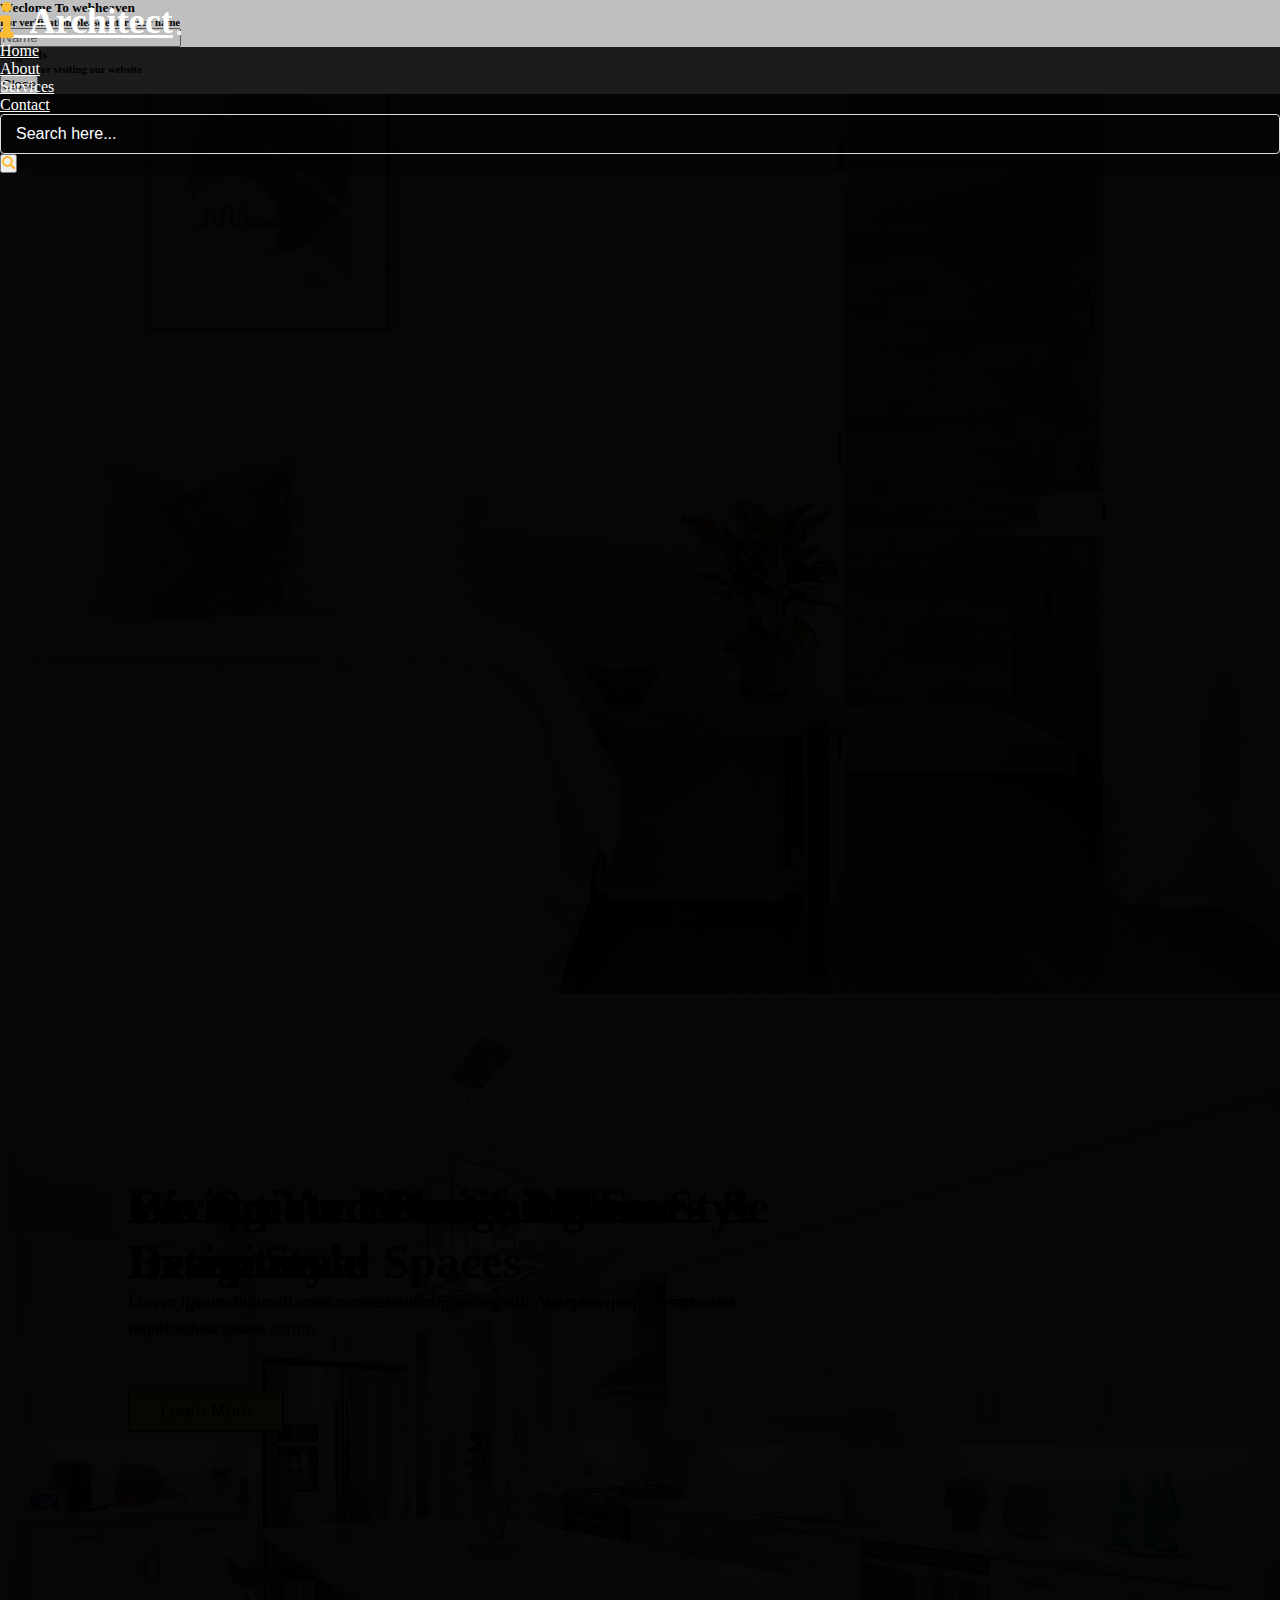
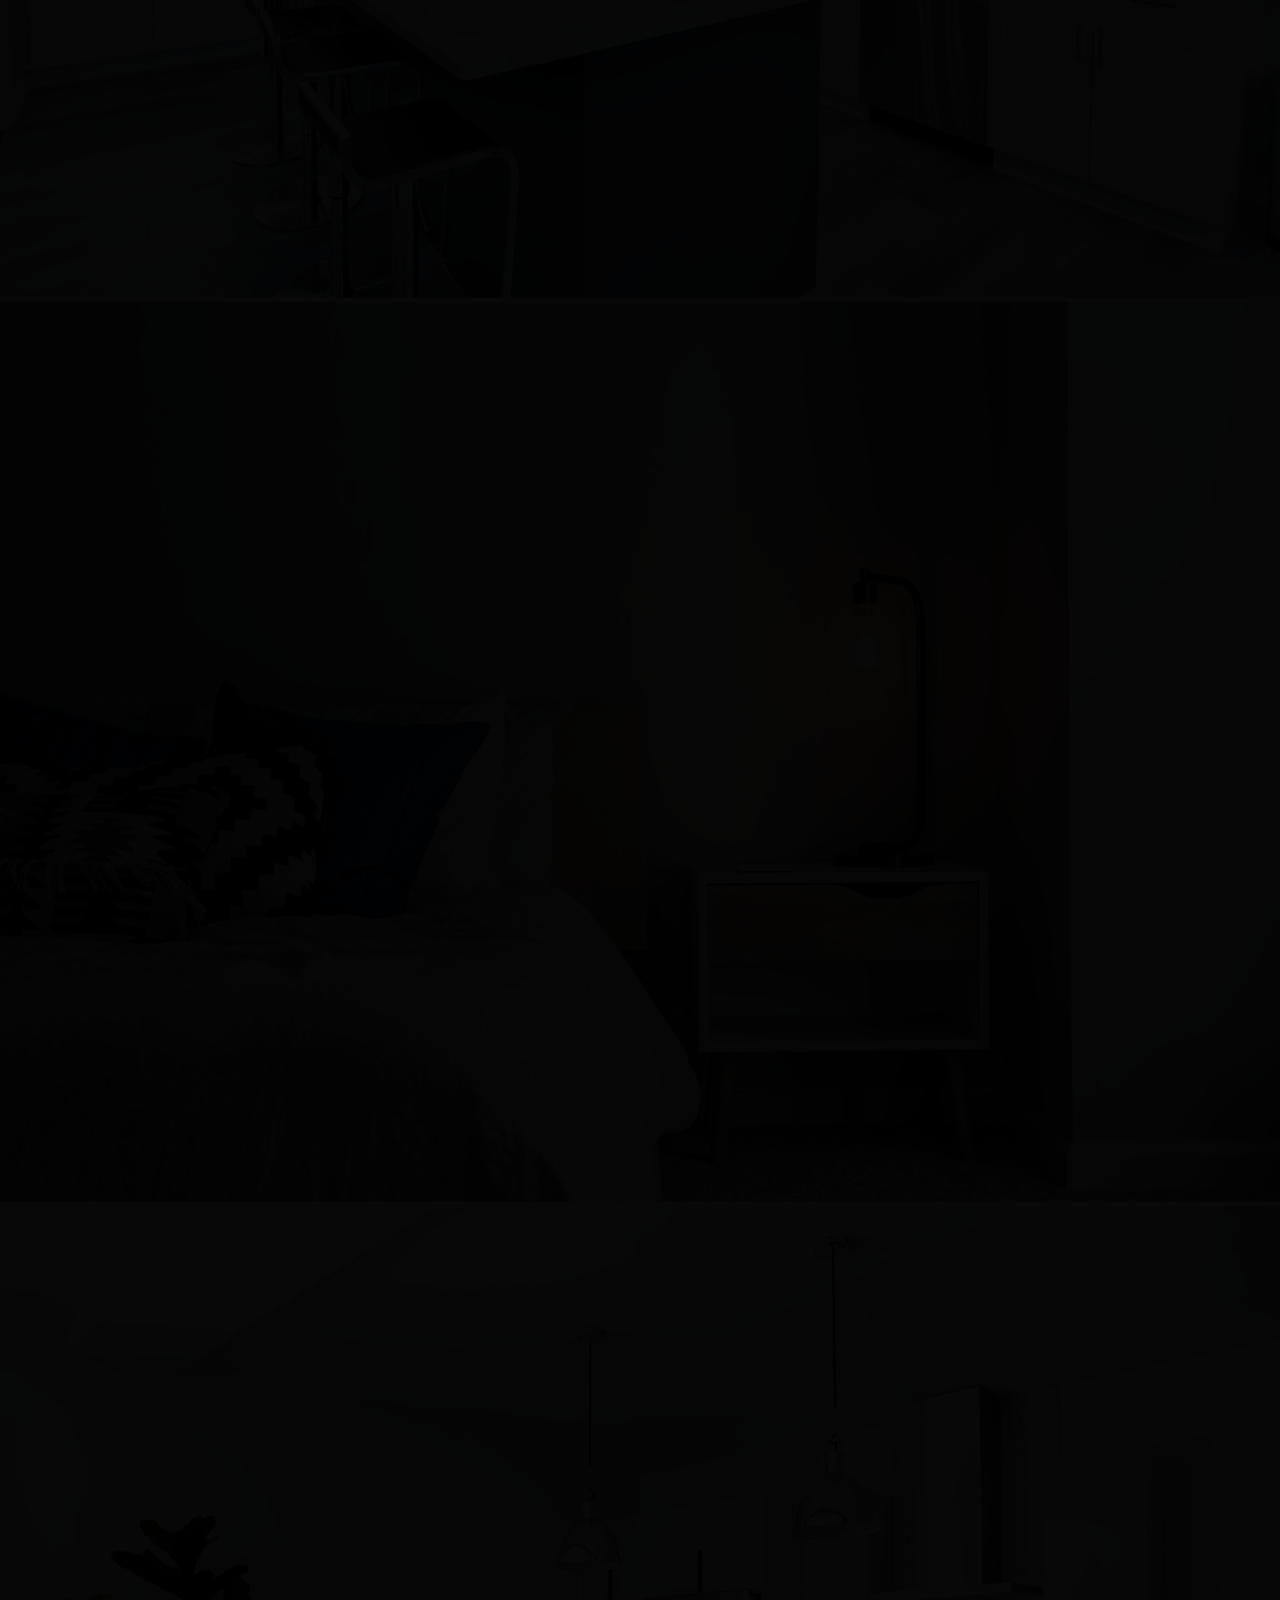
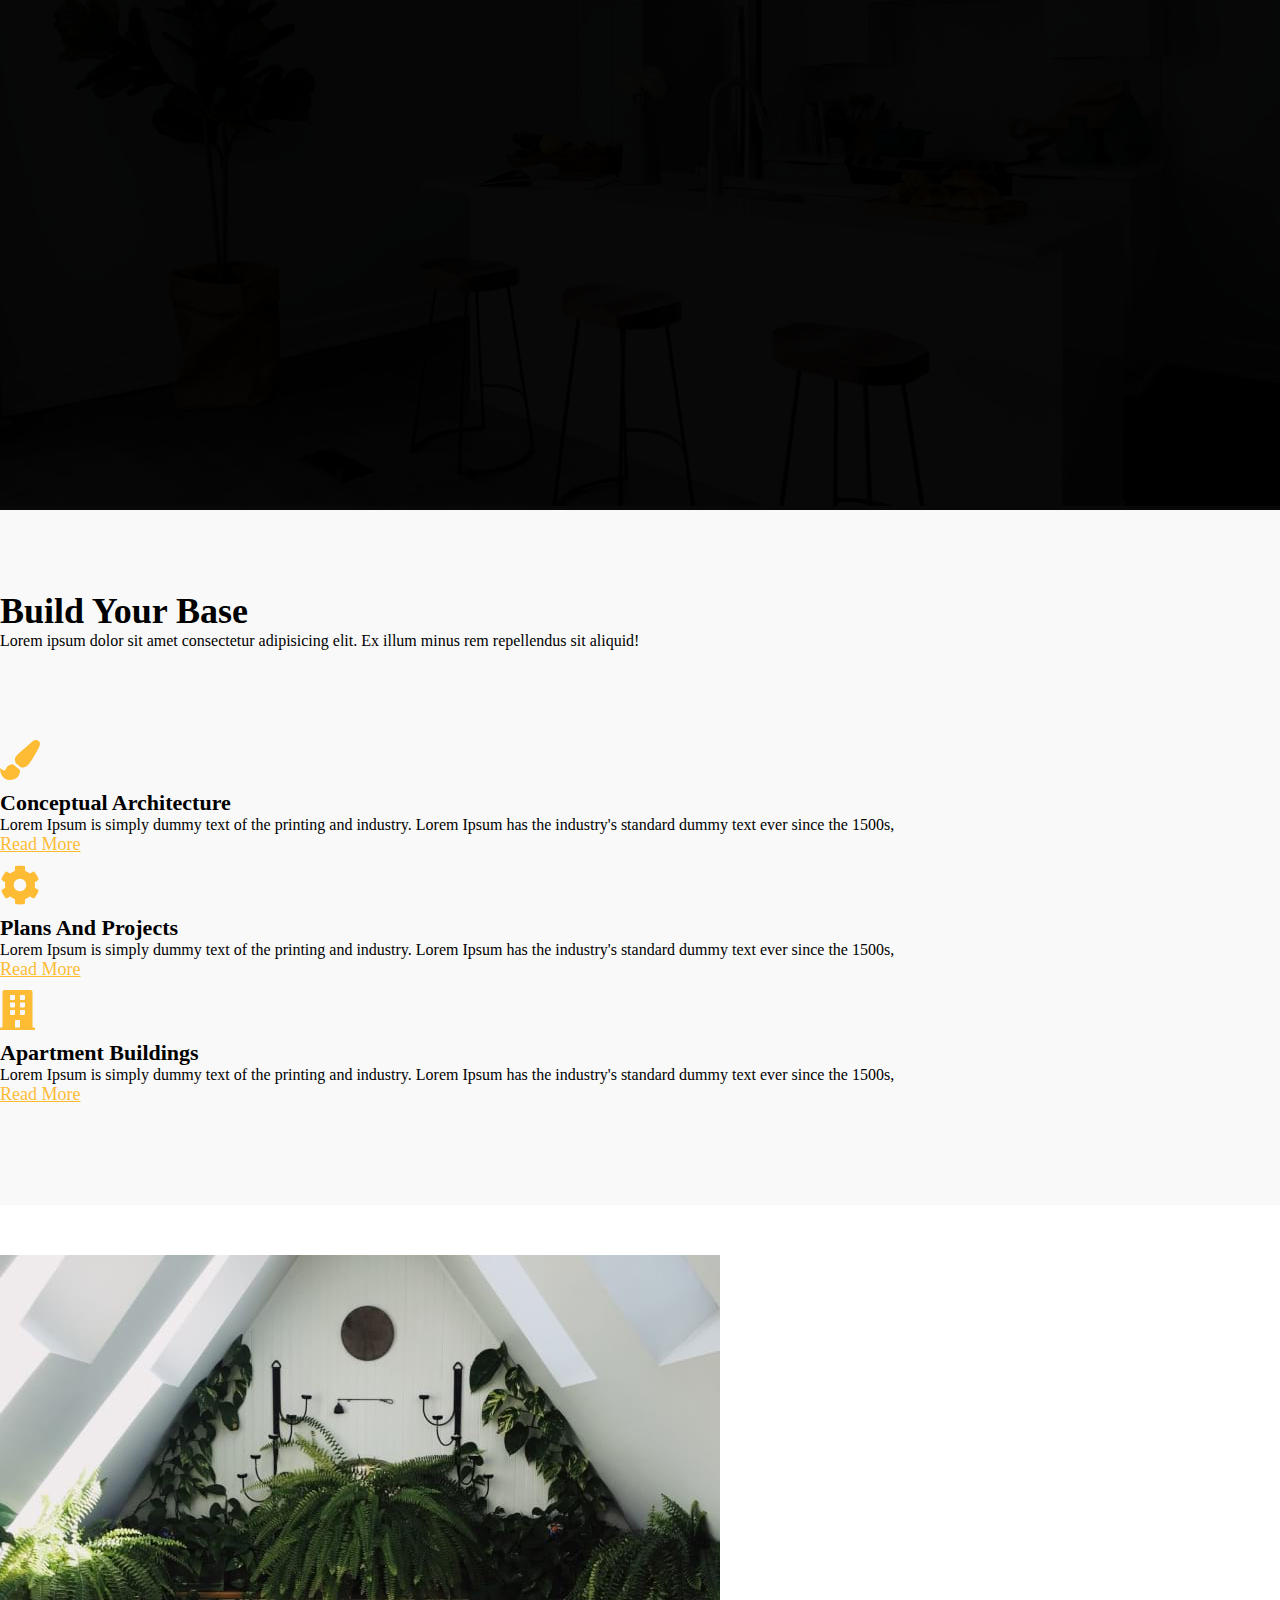
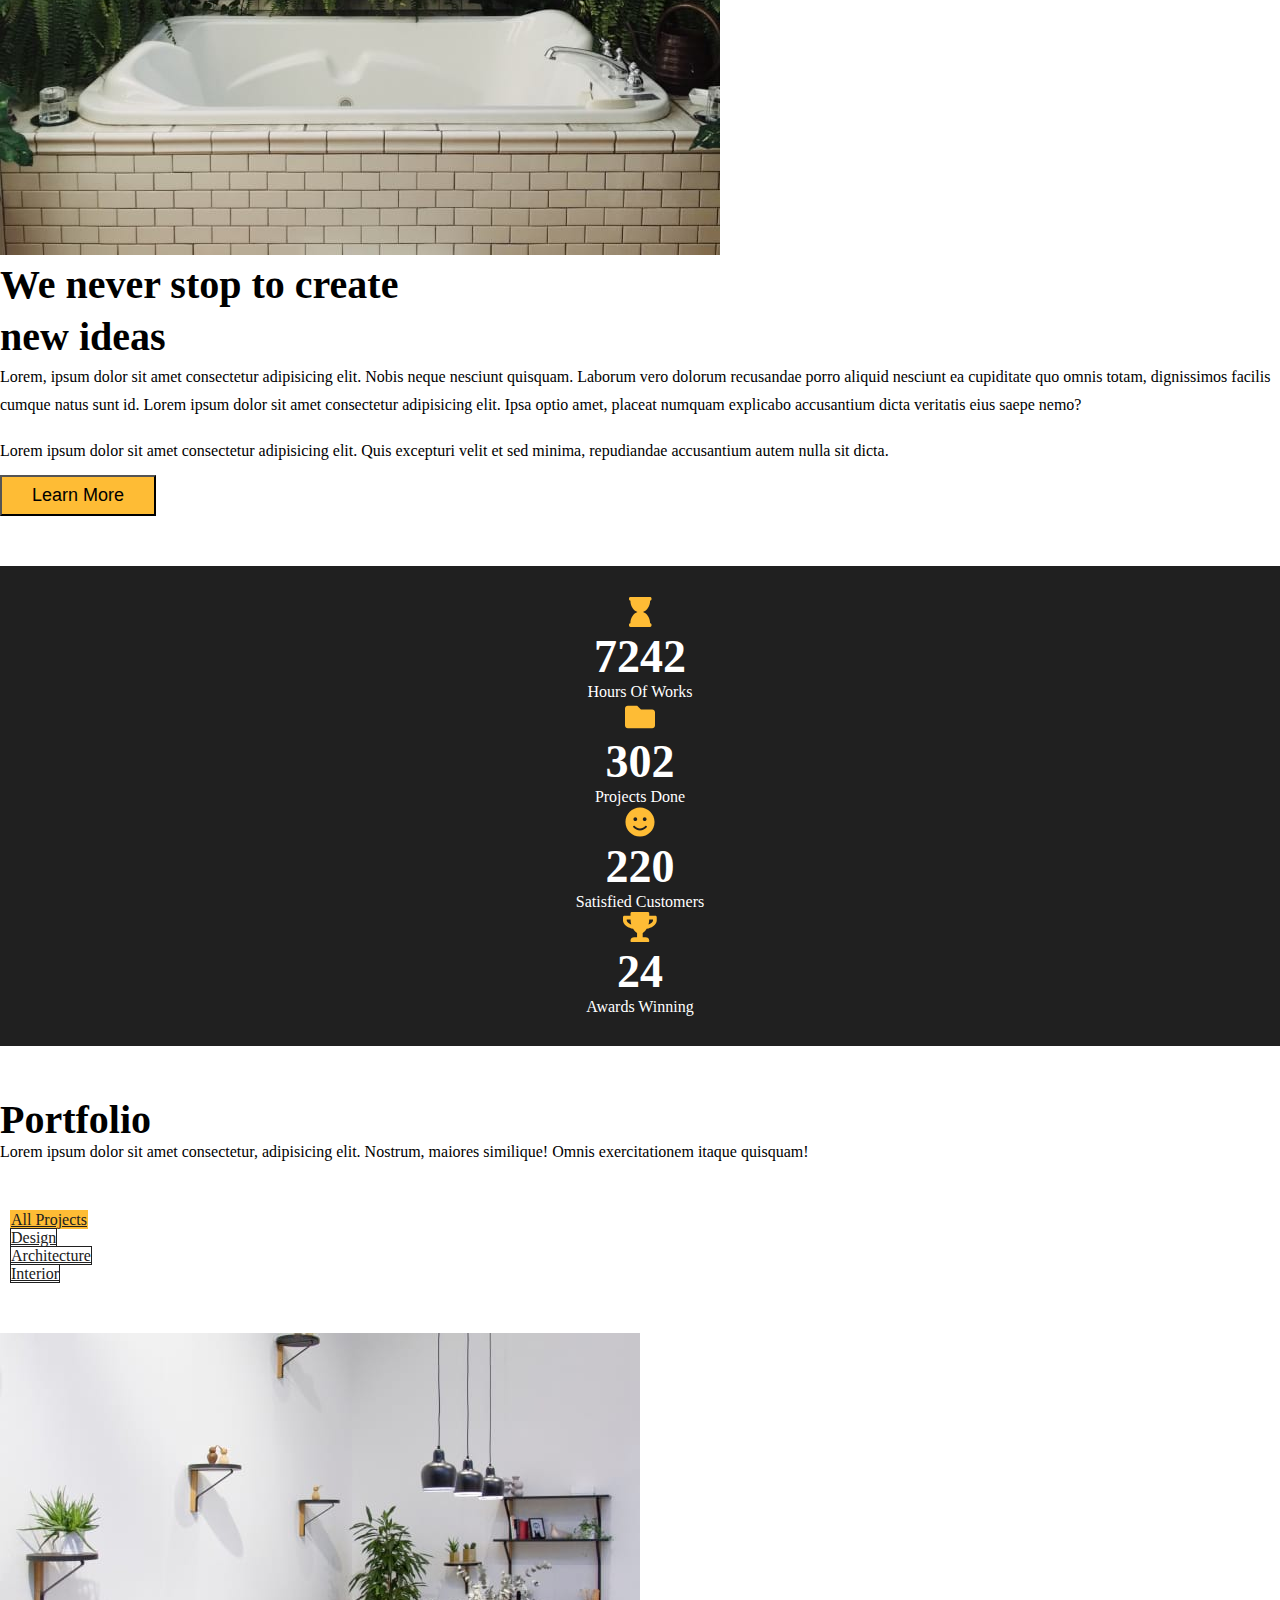
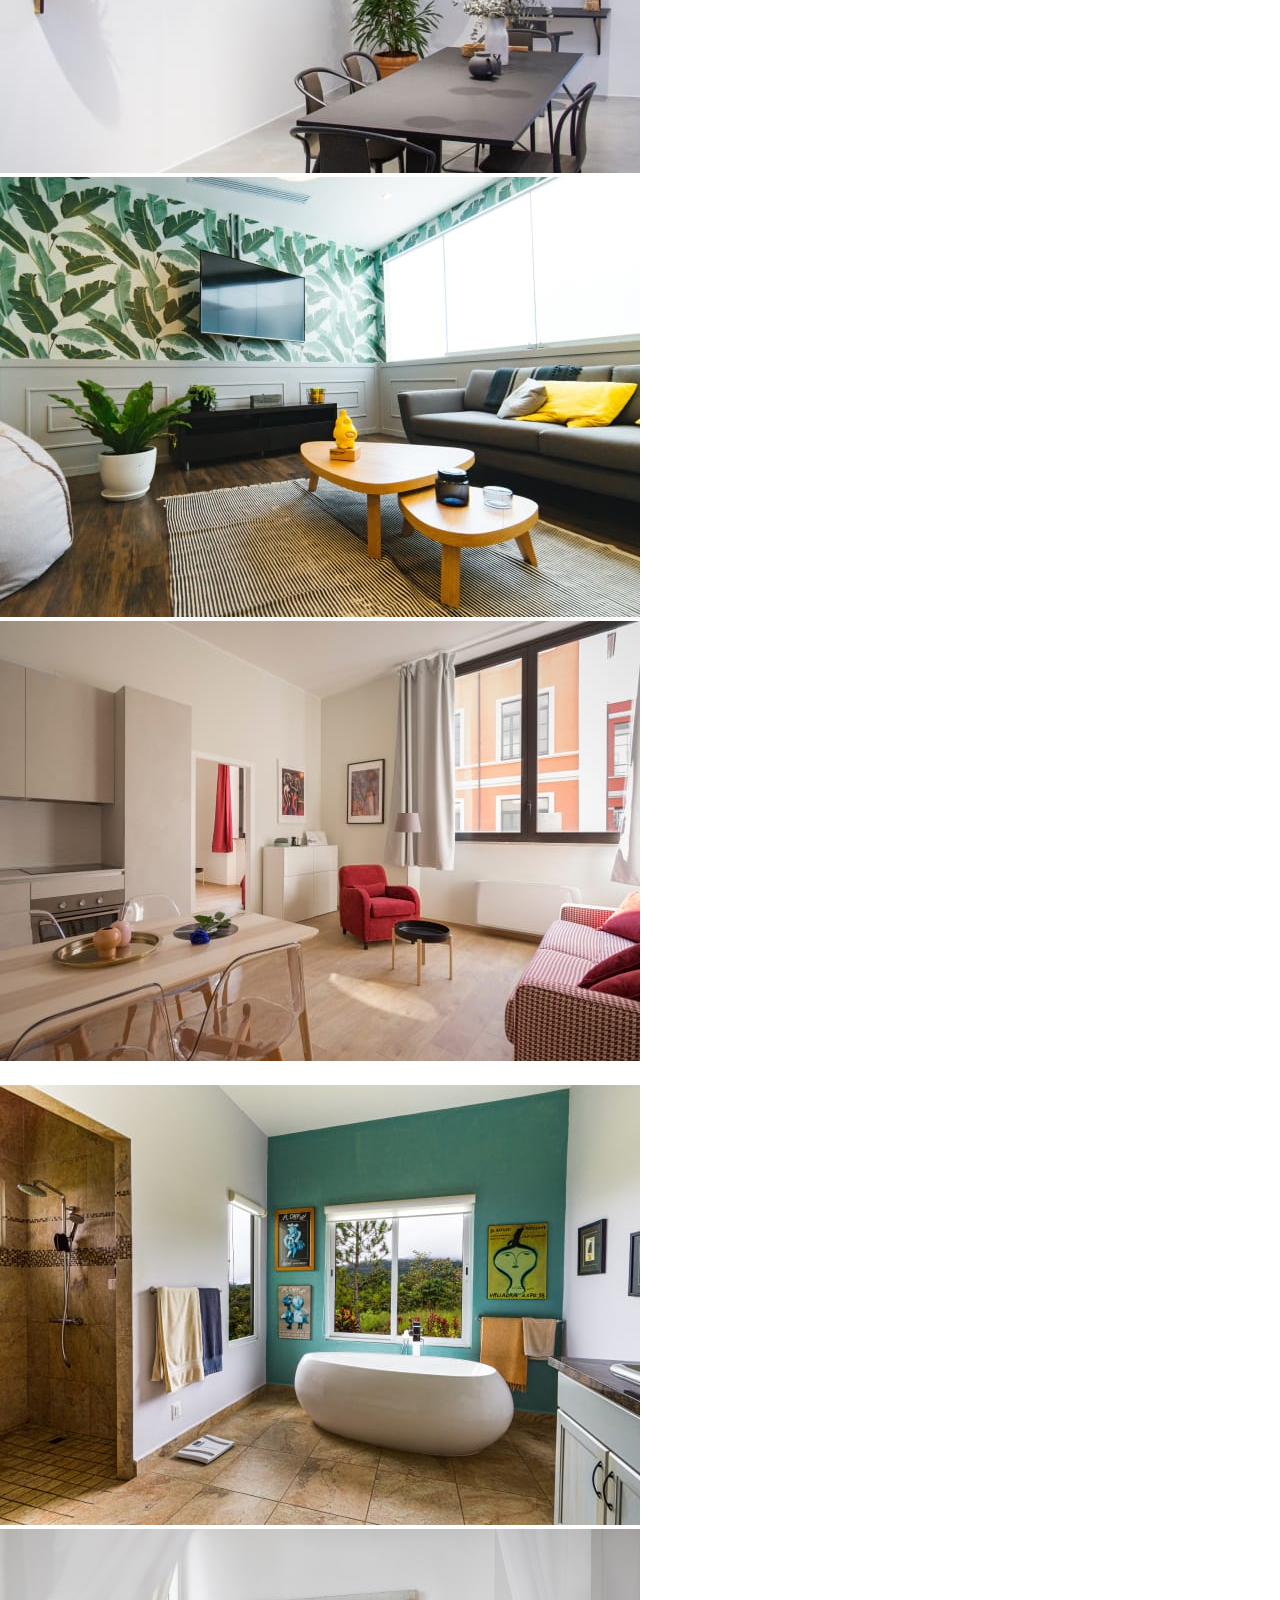
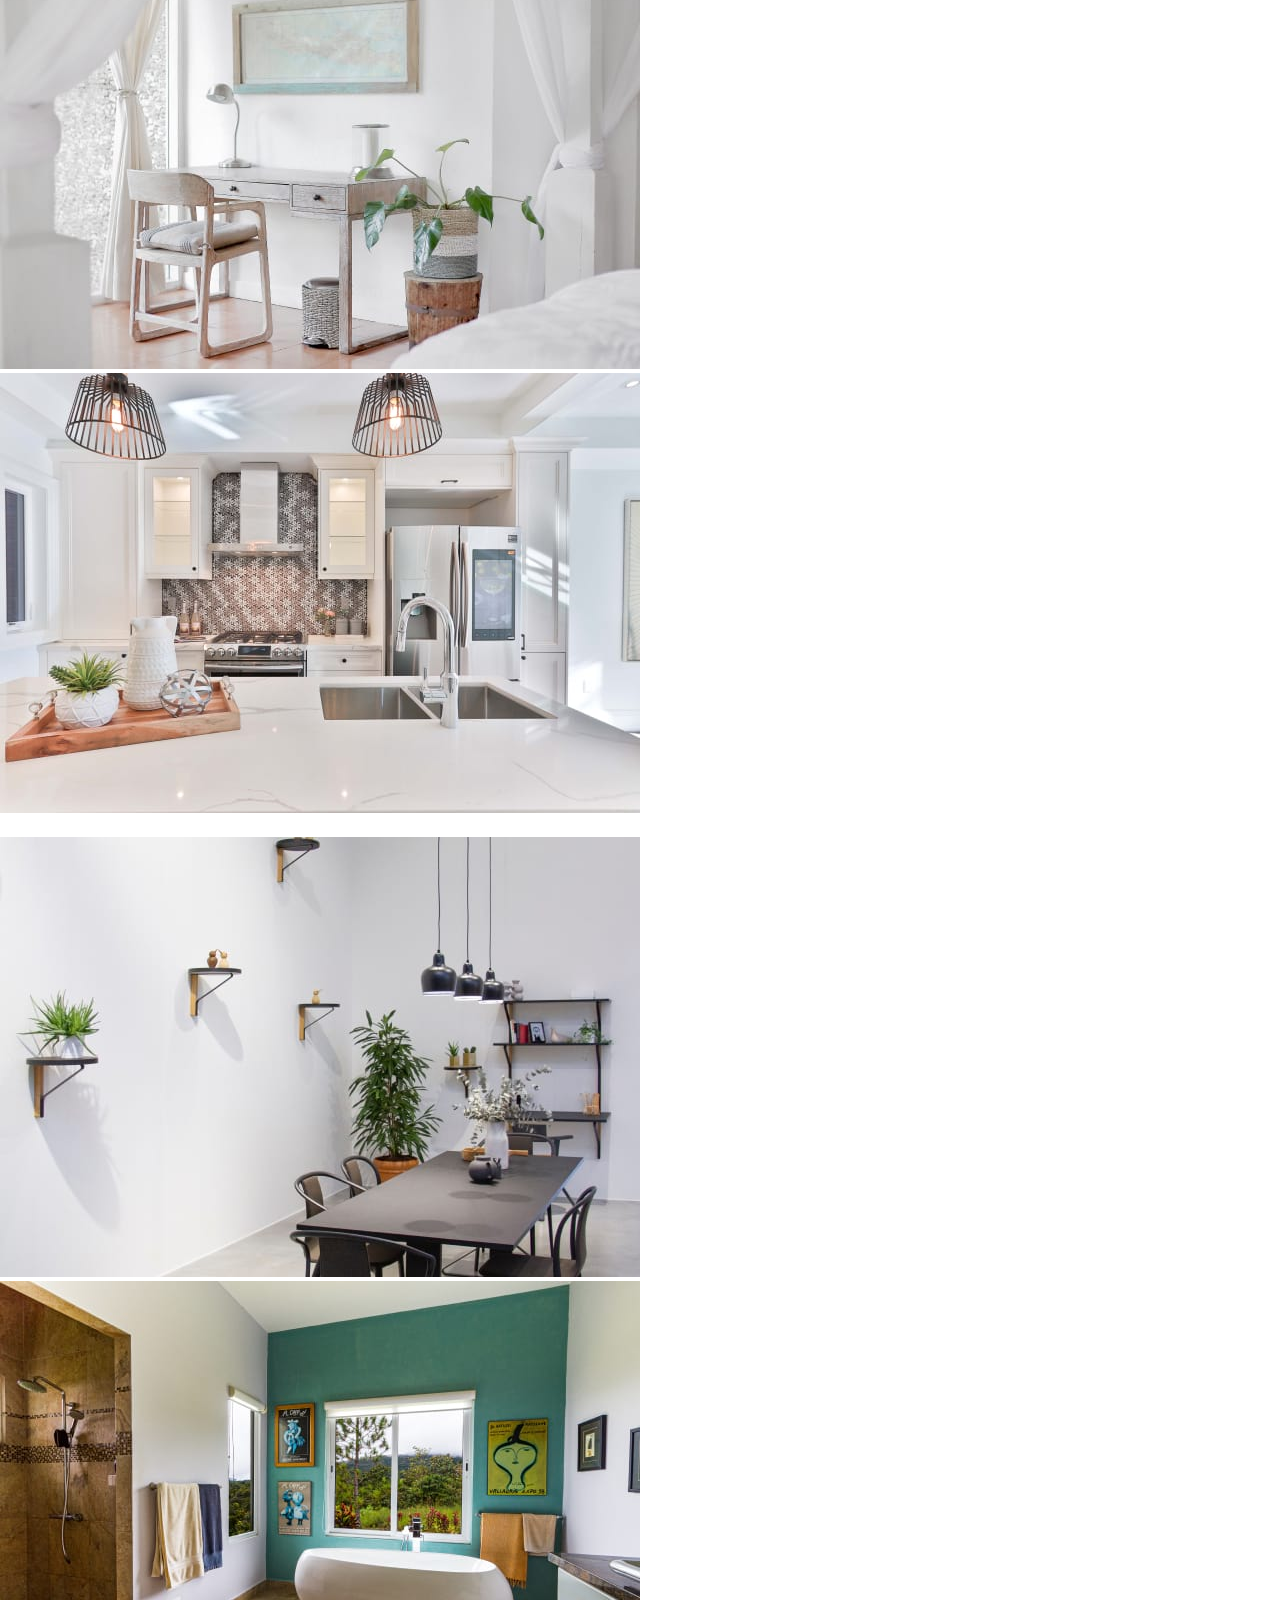
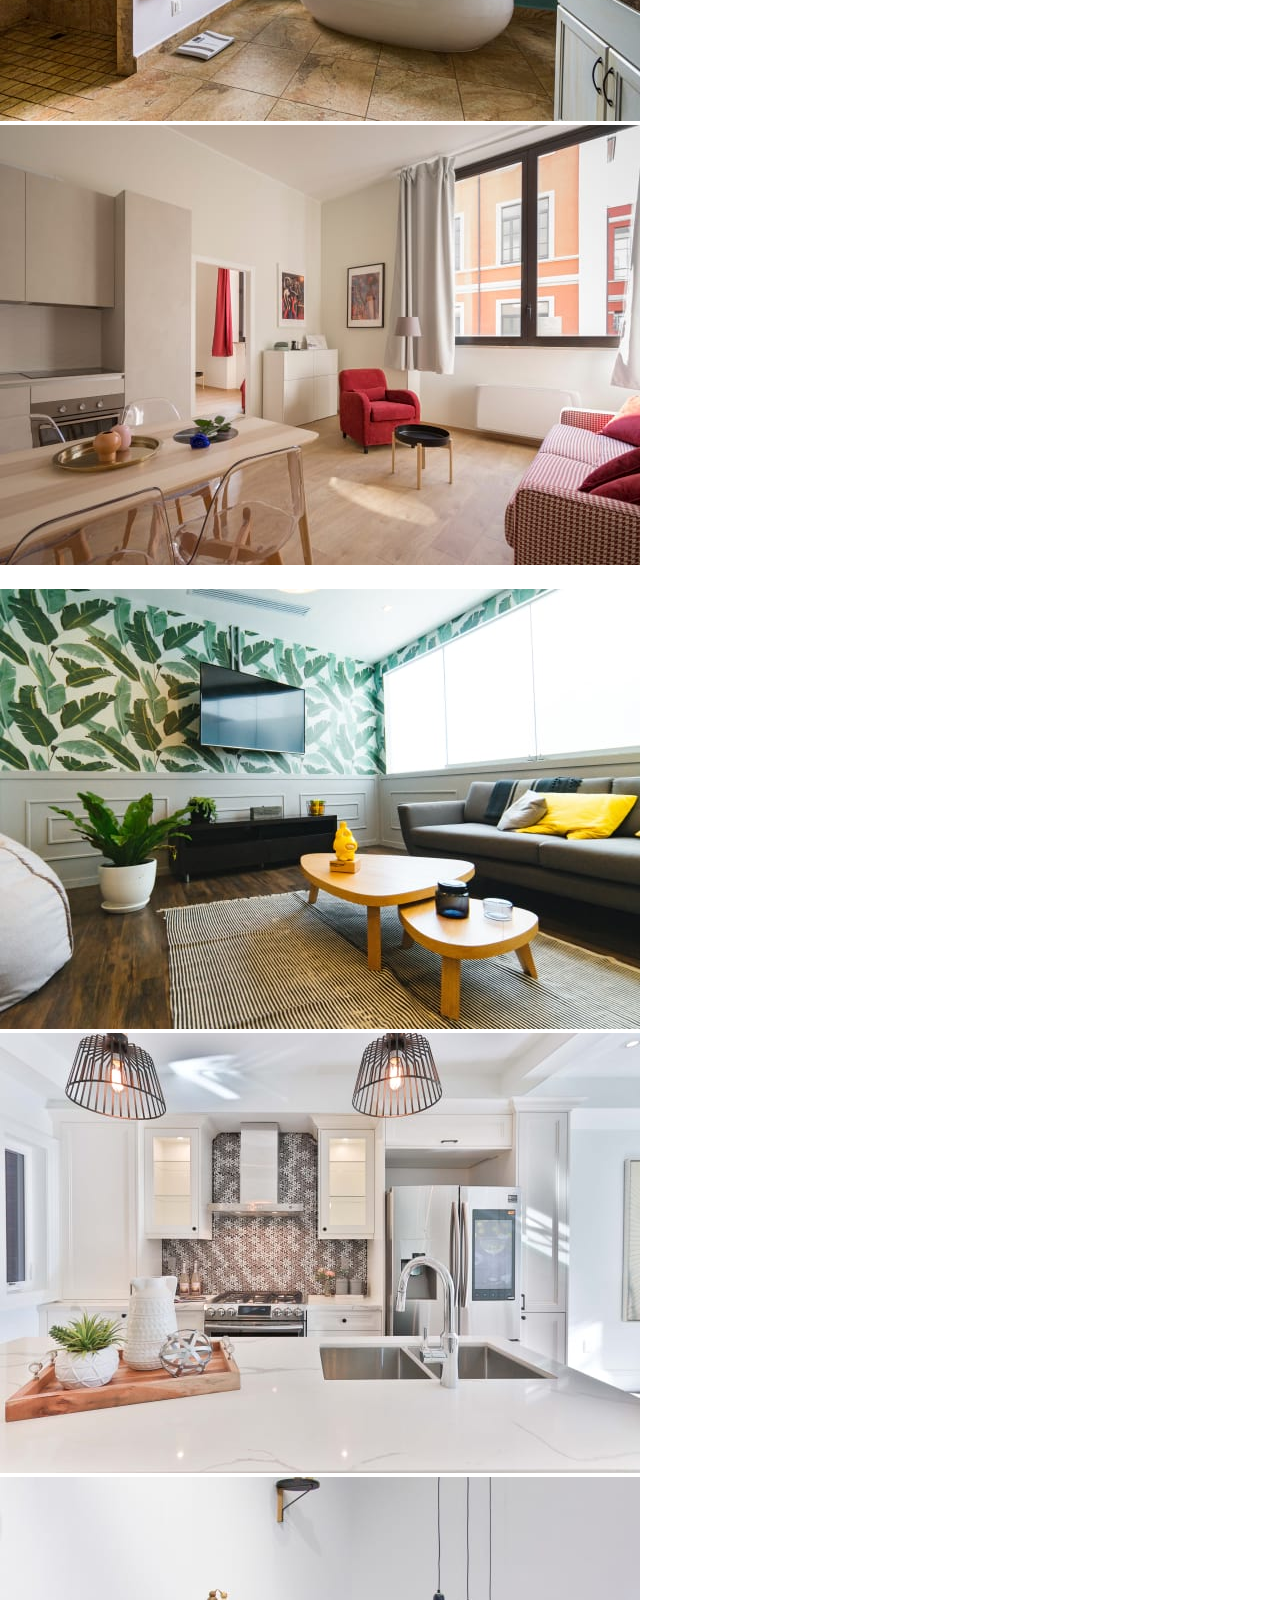
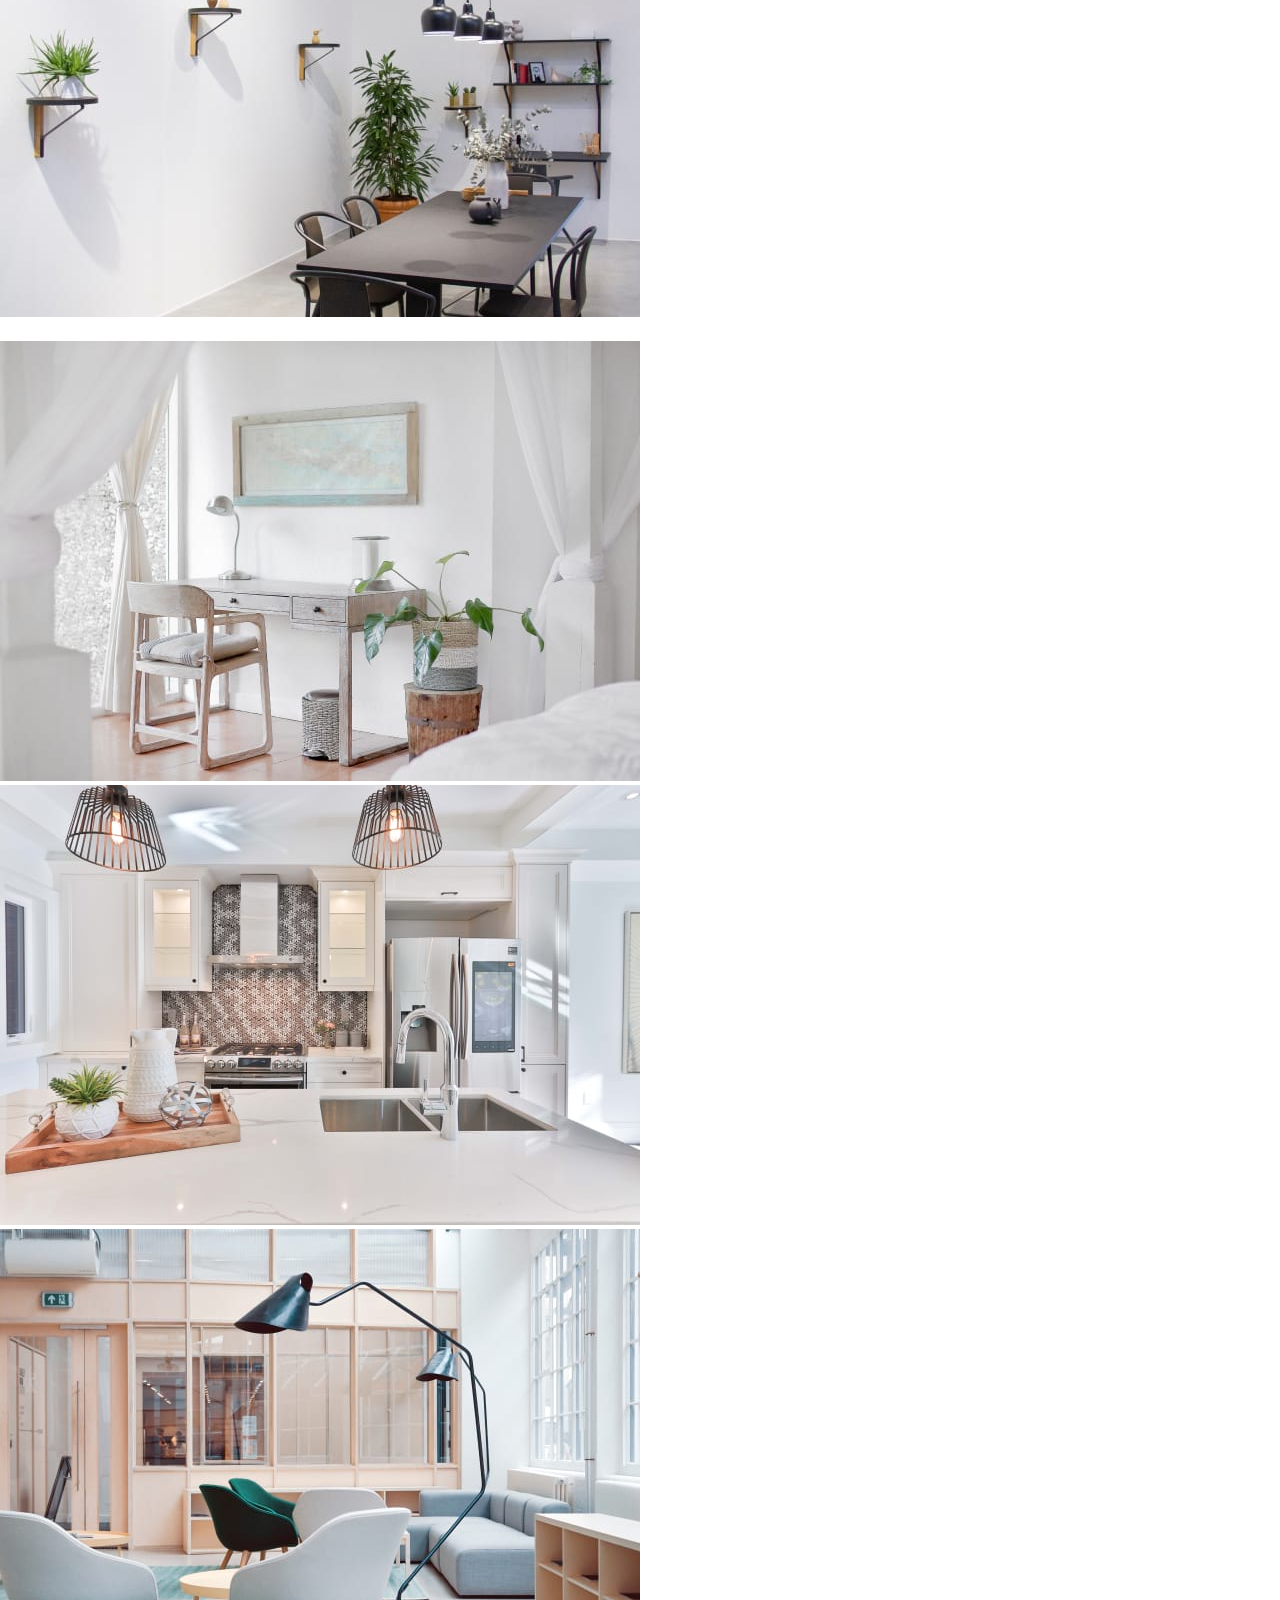
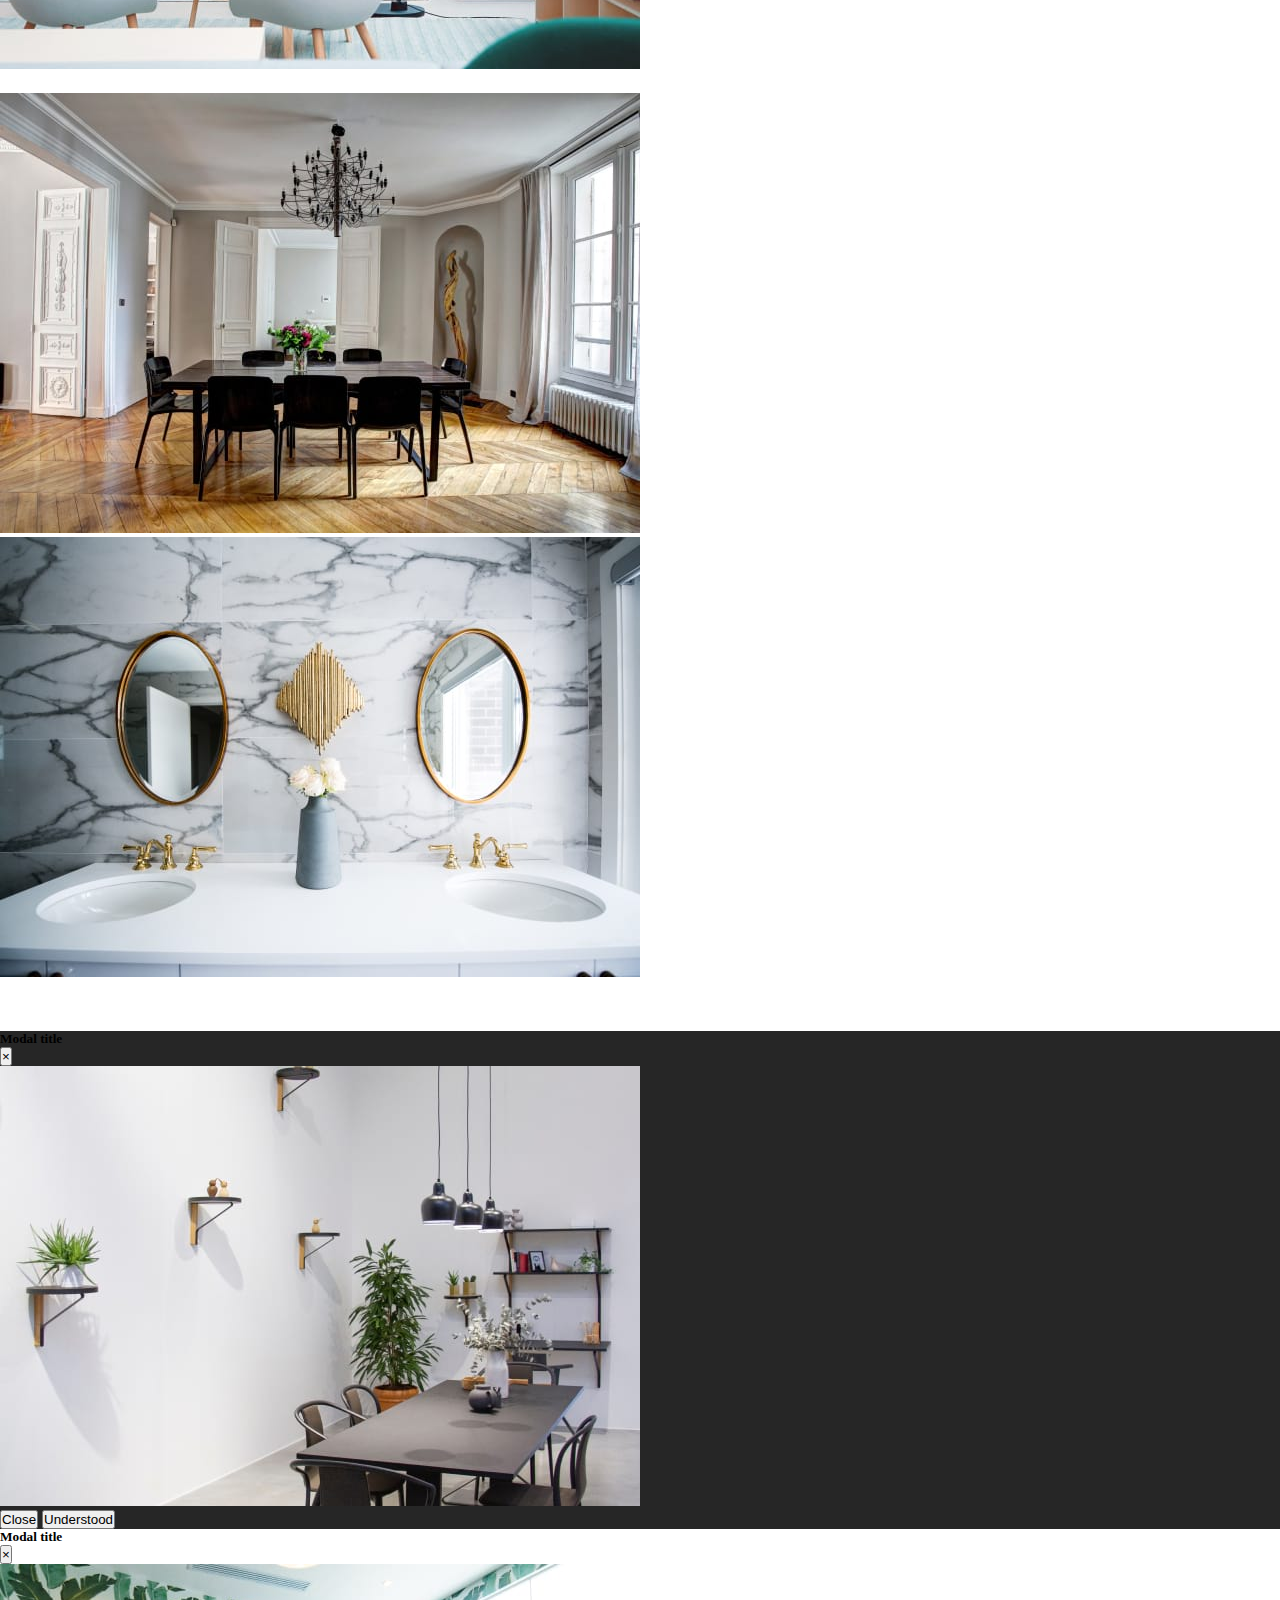
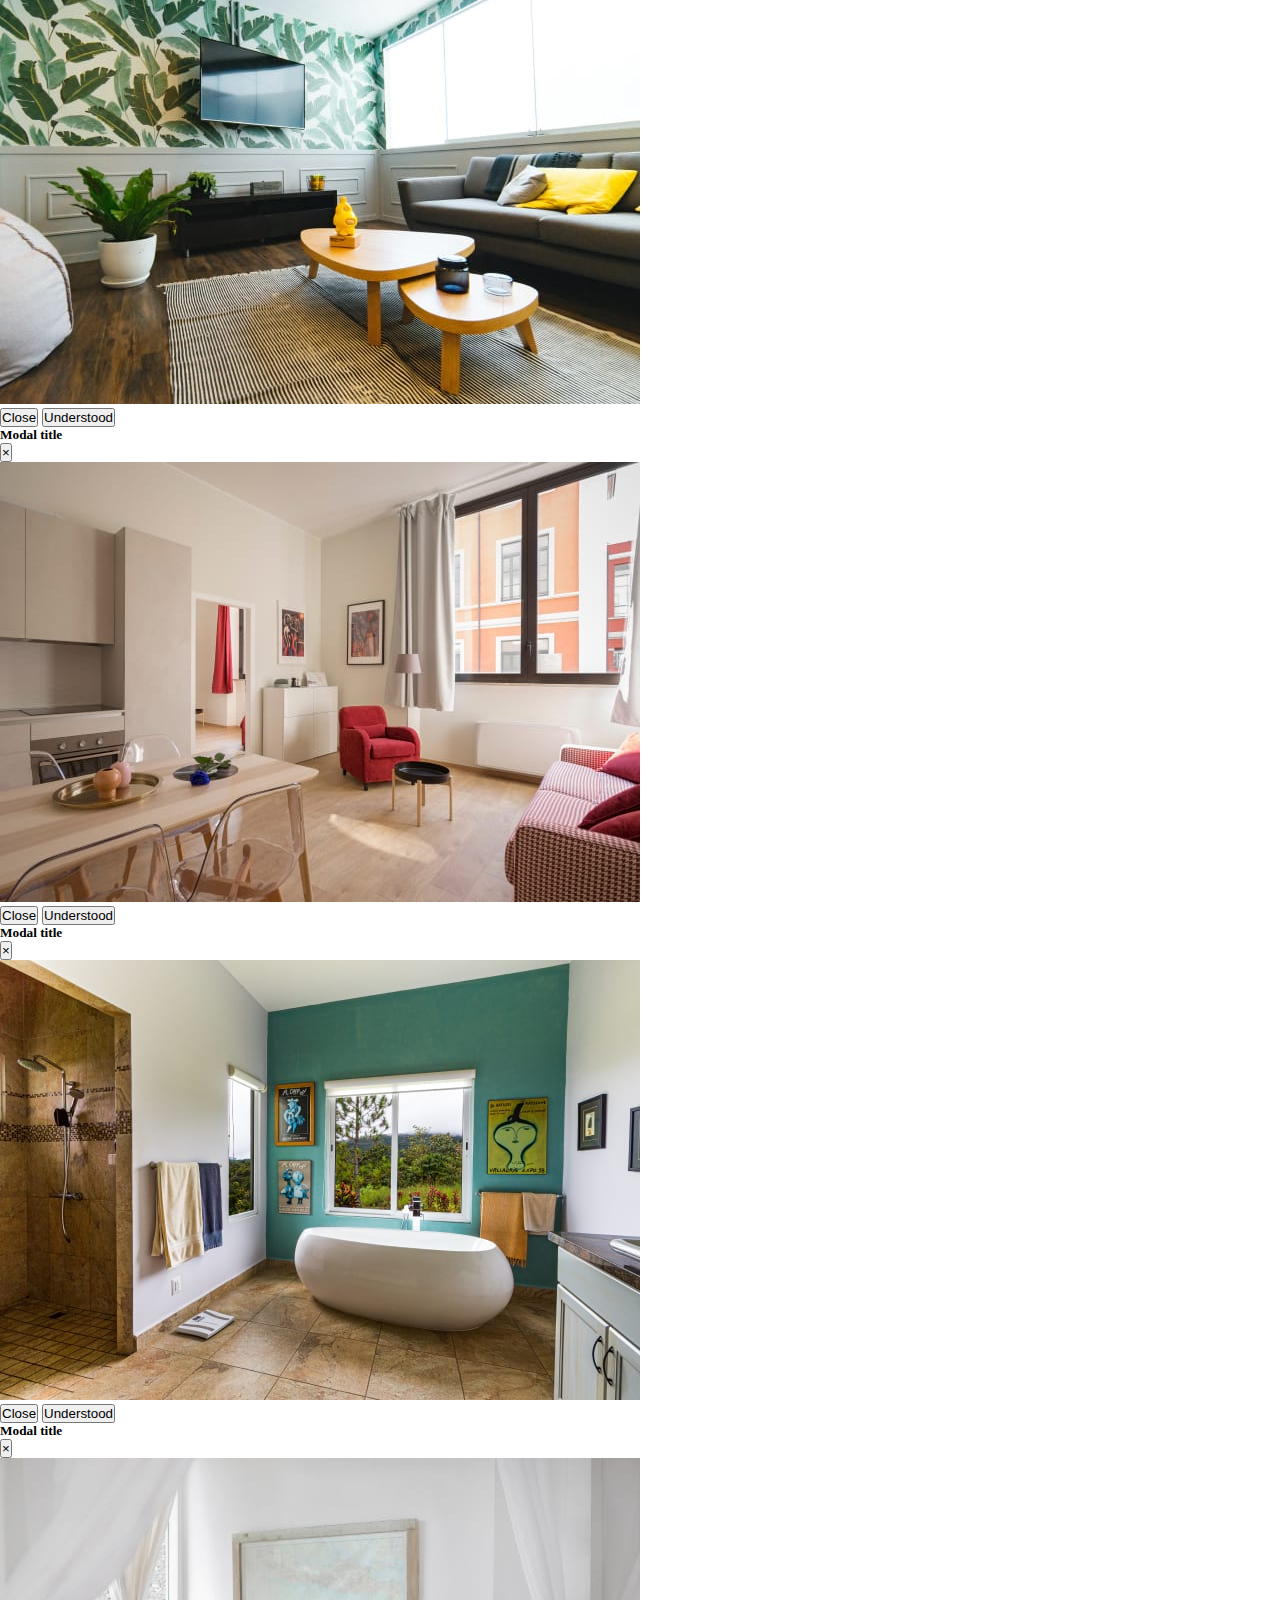
==== commit cf629c57: "cvcv" ====
--- a/index.html
+++ b/index.html
@@ -16,7 +16,7 @@
     <title>Interior Design</title>
 </head>
 
-<body onload="myfunction()">
+<body>
     <header>
 
         <nav class="navbar navbar-expand-lg">
@@ -56,6 +56,52 @@
 
 
     </header>
+    <div class="games-modal">
+        <!-- Button trigger modal -->
+
+  
+  <!-- Modal -->
+  <div class="modal fade" data-backdrop="static" id="exampleModal" tabindex="-1" aria-labelledby="exampleModalLabel" aria-hidden="true">
+    <div class="modal-dialog">
+      <div class="modal-content">
+        <div class="modal-header">
+          <h5 class="modal-title " id="exampleModalLabel">Weclome To webheaven</h5>
+      
+        </div>
+        <div class="modal-body">
+       <h6 class="text-center"> For verification please enter your name</h6>
+       <form>
+           <input type="text" name="text" onkeypress="myFunction()" placeholder="Name" class="form-control">
+       </form>
+        </div>
+        <div class="modal-footer">
+                 <button type="button" id="java-btn" data-dismiss="modal" data-toggle="modal" data-target="#staticBackdrop" class="btn btn-primary">Submit</button>
+        </div>
+      </div>
+    </div>
+  </div>
+
+
+  
+  <!-- Modal -->
+  <div class="modal fade" id="staticBackdrop" data-backdrop="static" data-keyboard="false" tabindex="-1" aria-labelledby="staticBackdropLabel" aria-hidden="true">
+    <div class="modal-dialog modal-dialog-centered">
+      <div class="modal-content">
+        <div class="modal-header">
+          <h5 class="modal-title" id="staticBackdropLabel">Regards</h5>
+       
+        </div>
+        <div class="modal-body">
+            <h6 class="text-center"> Thanks for visiting our website</h6>
+
+        </div>
+        <div class="modal-footer">
+          <button type="button" class="btn btn-primary" data-dismiss="modal">Close</button>
+        </div>
+      </div>
+    </div>
+  </div>
+    </div>
 
     <section class="banner">
         <div class="banner-main">
--- a/css/style.css
+++ b/css/style.css
@@ -852,4 +852,11 @@
   textarea::placeholder{
       padding-left: 20px;
       
-  }+  }
+  #java-btn{
+    display: none;
+}
+#staticBackdrop{
+    transition: 3.5s !important;
+    background-color:rgba(0, 0, 0, 0.85);
+}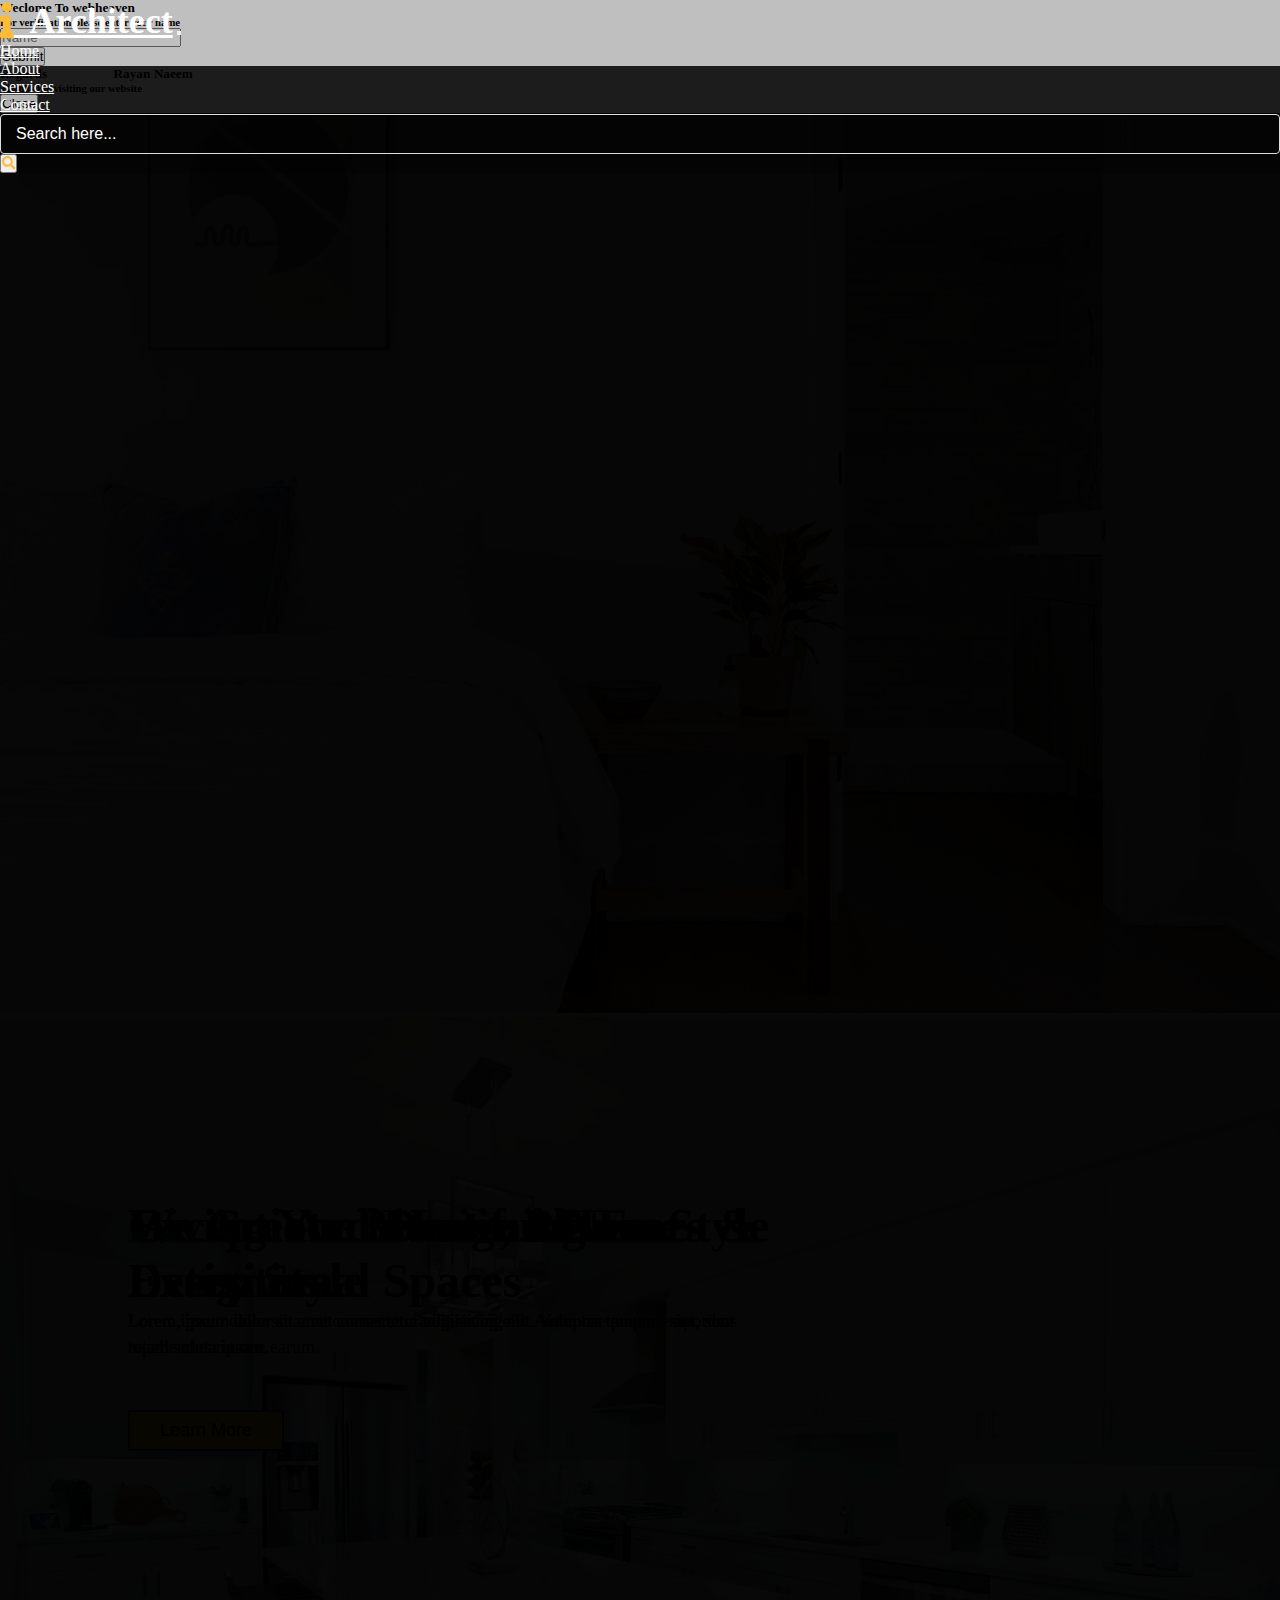
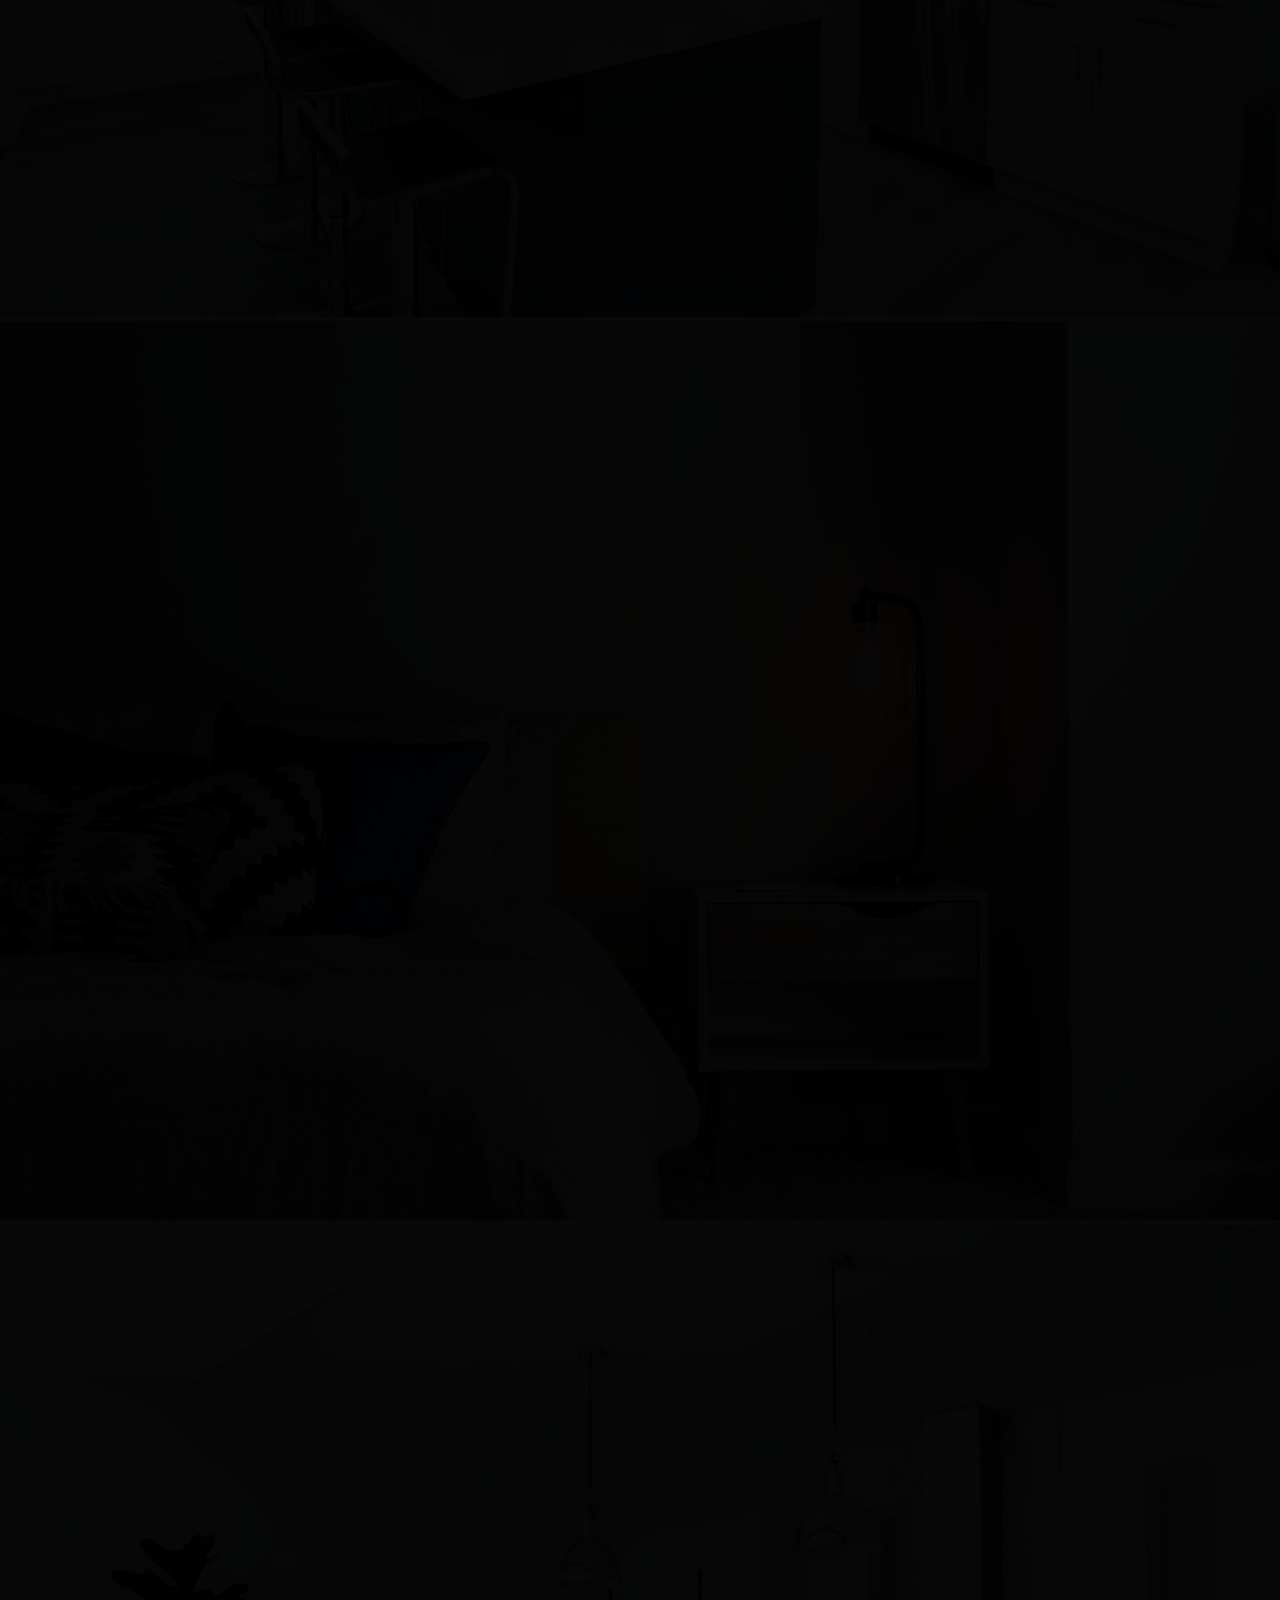
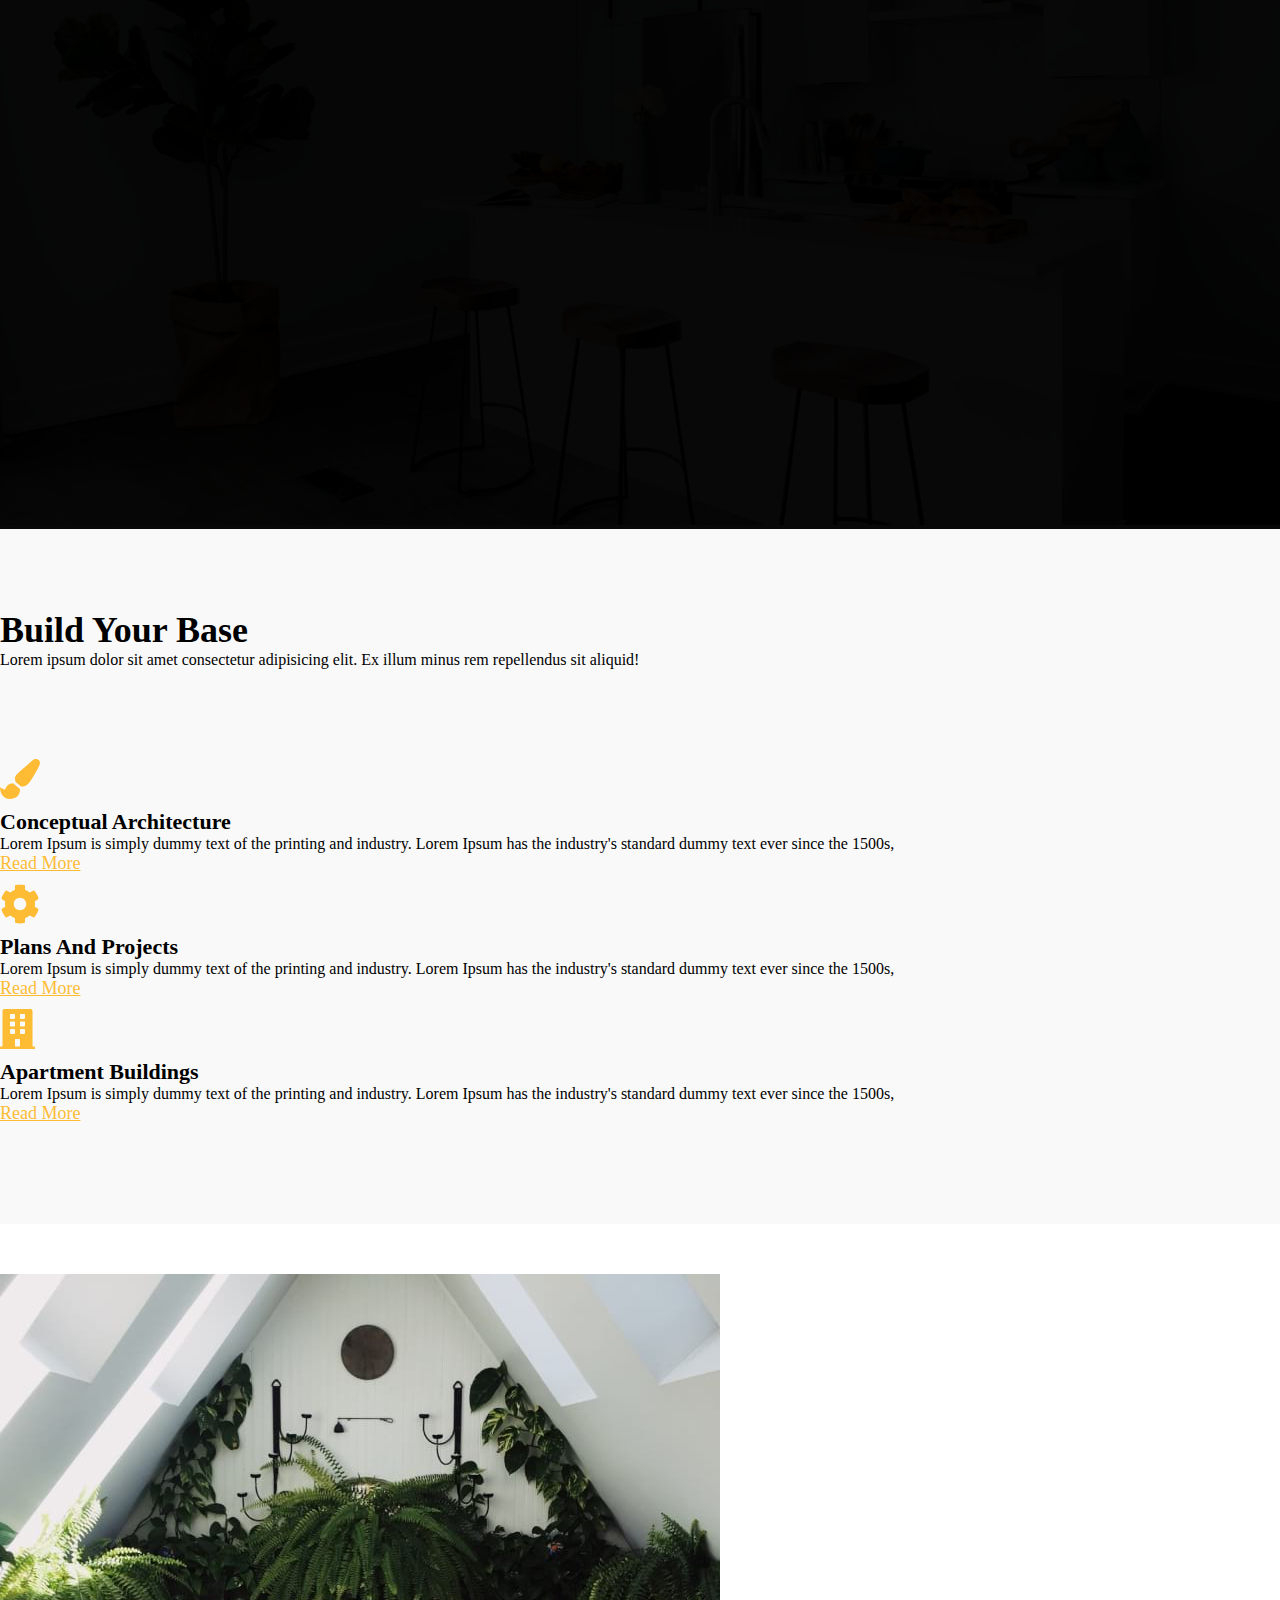
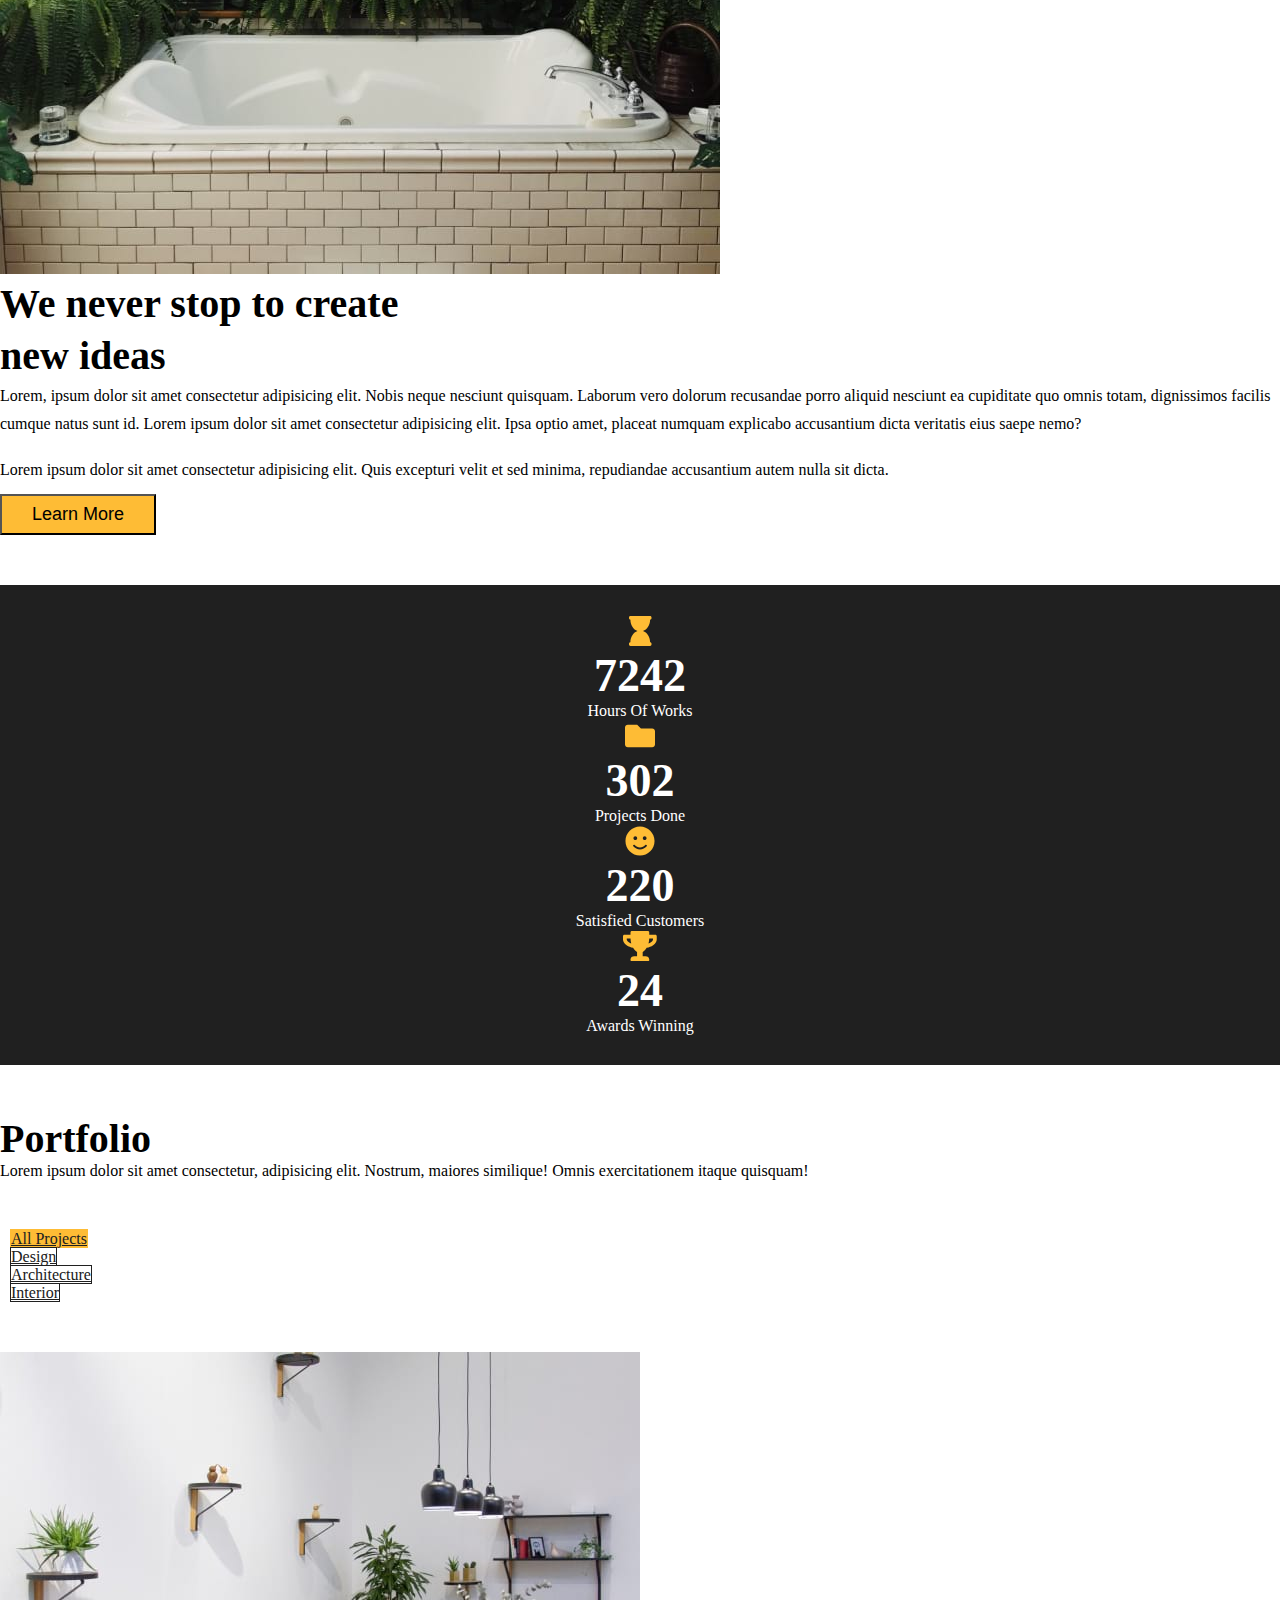
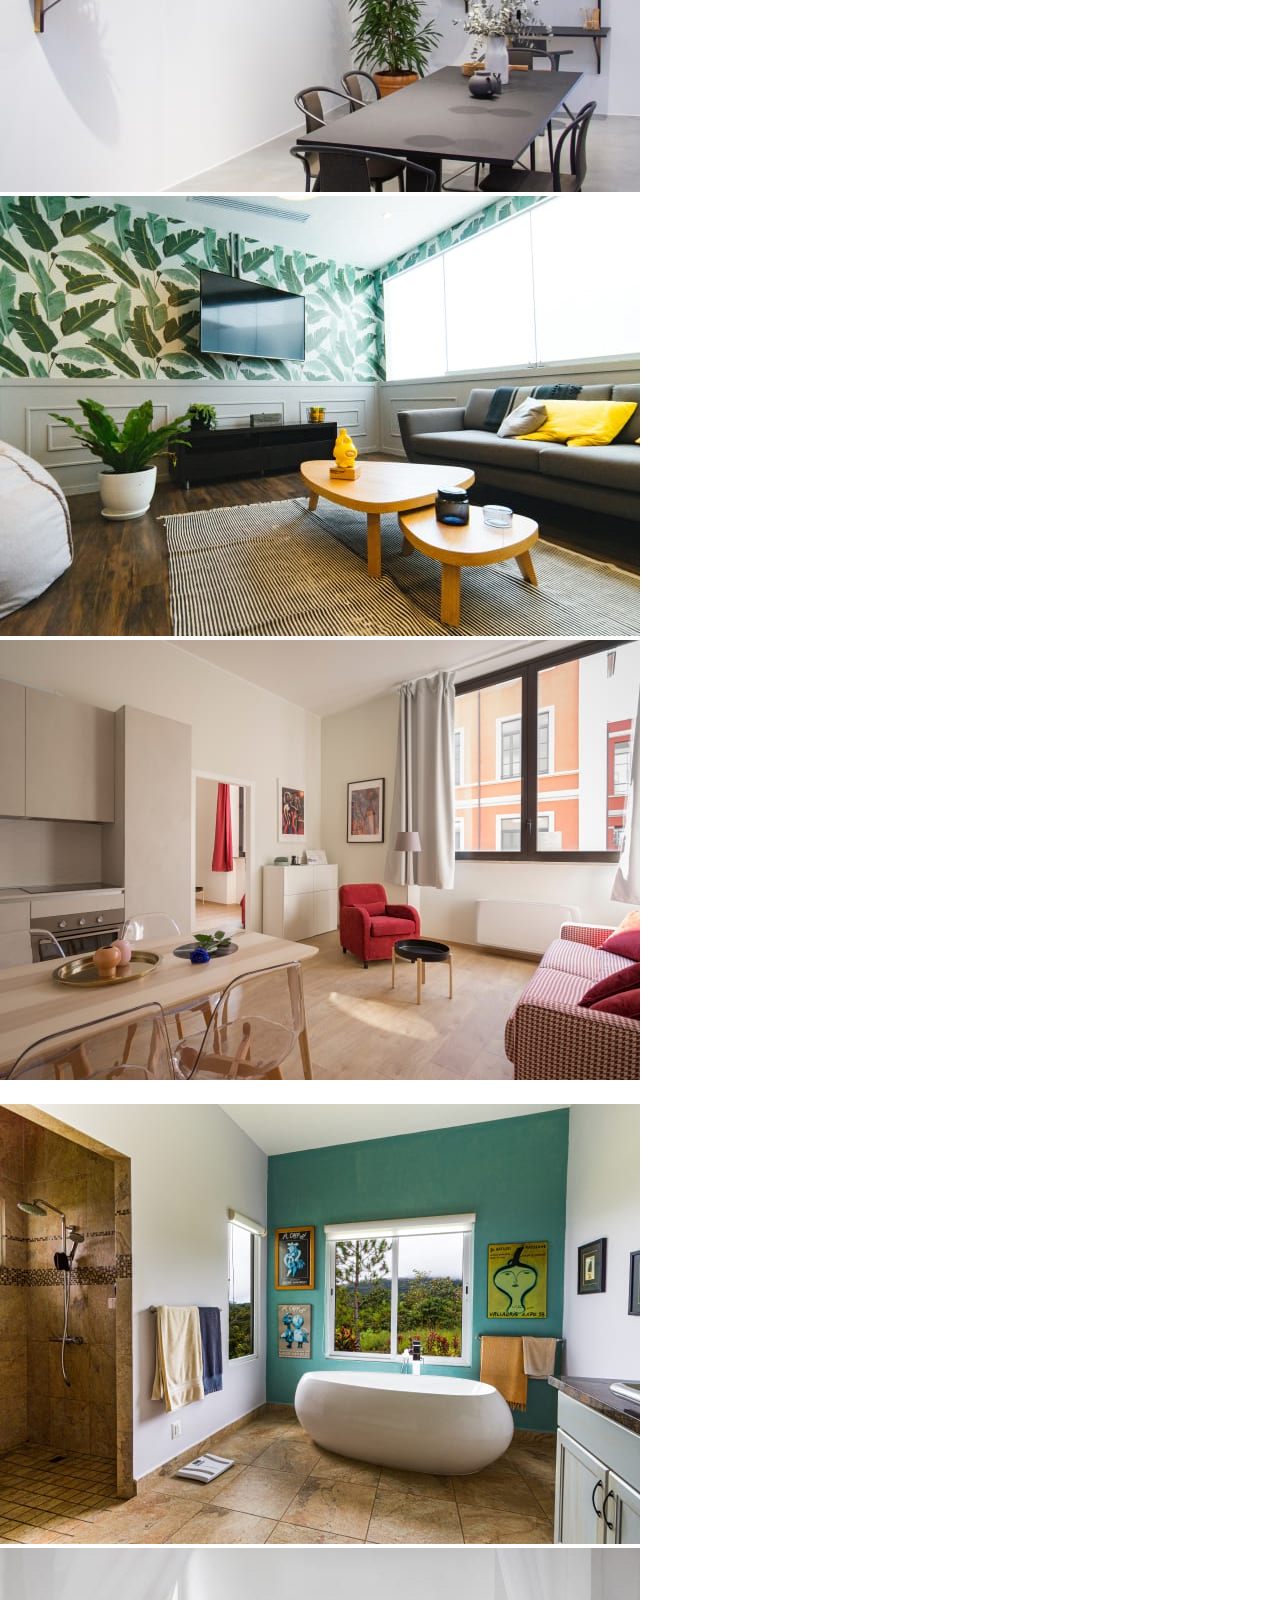
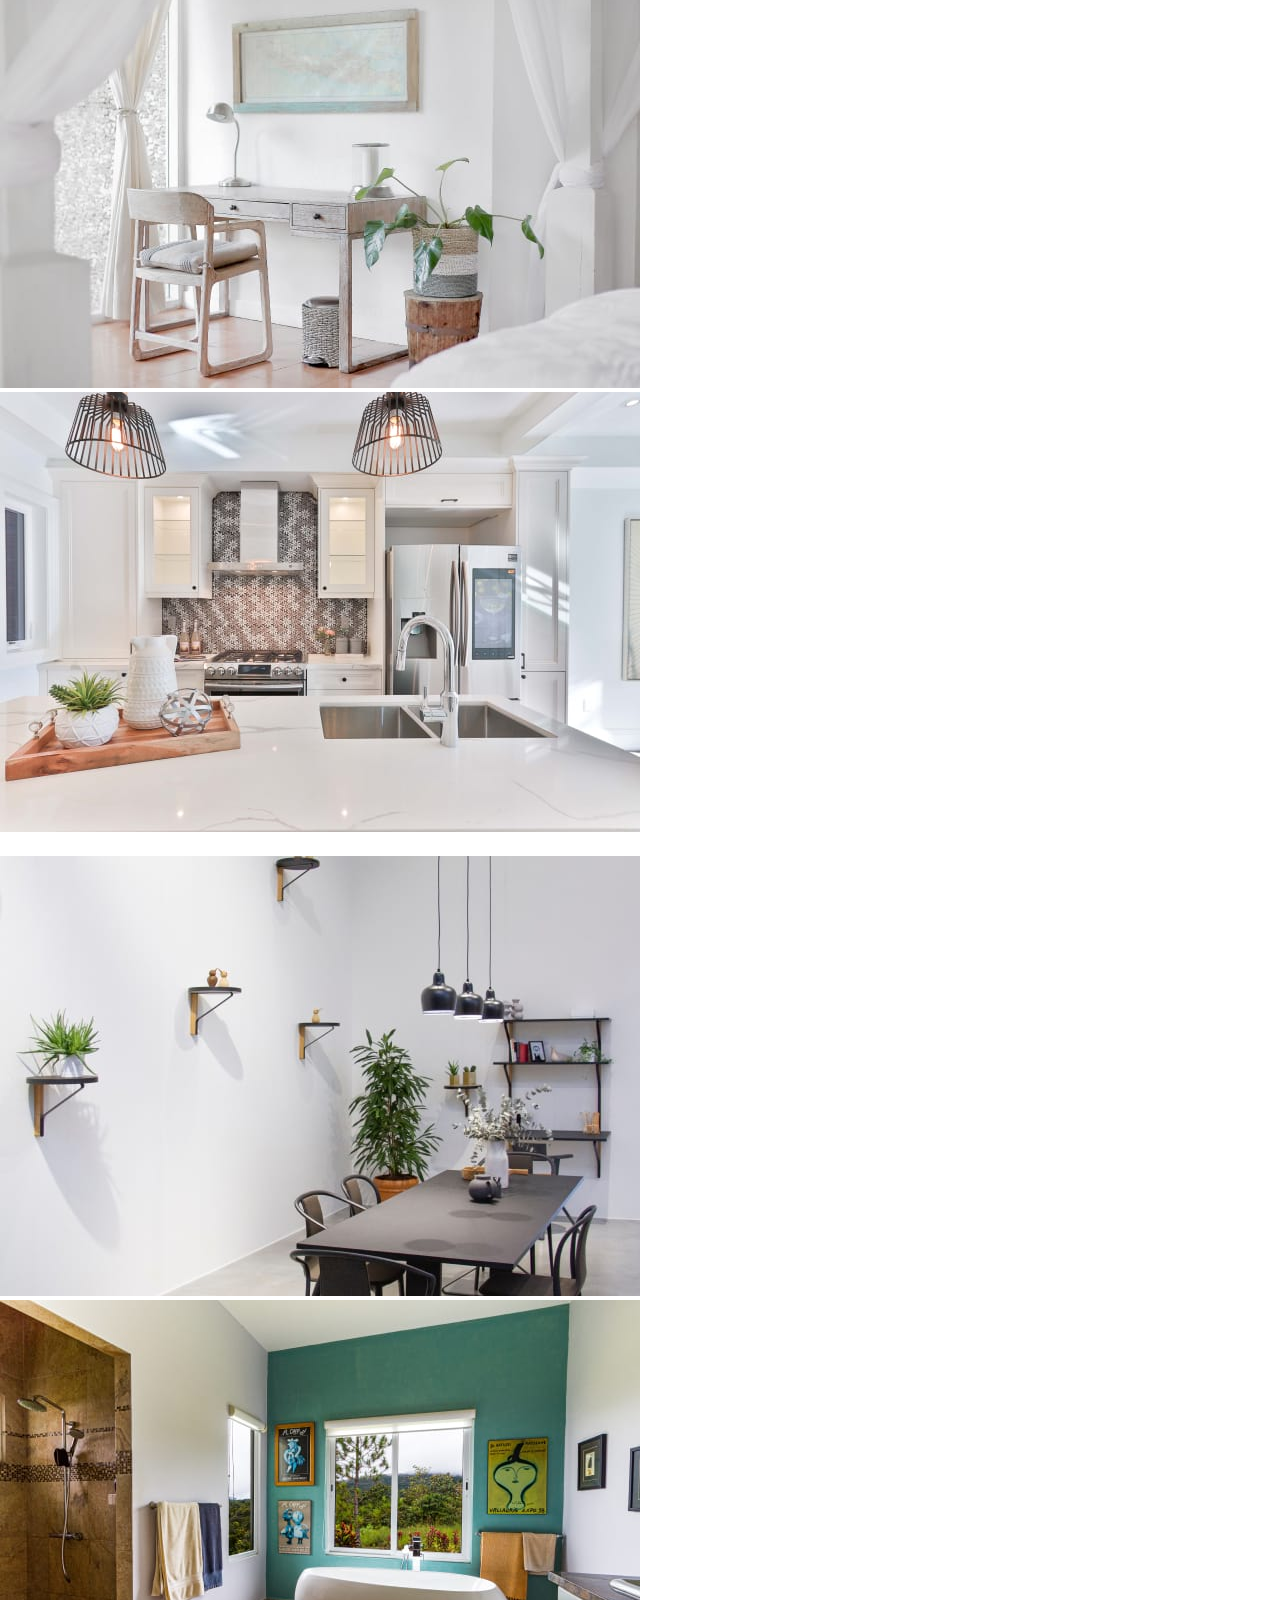
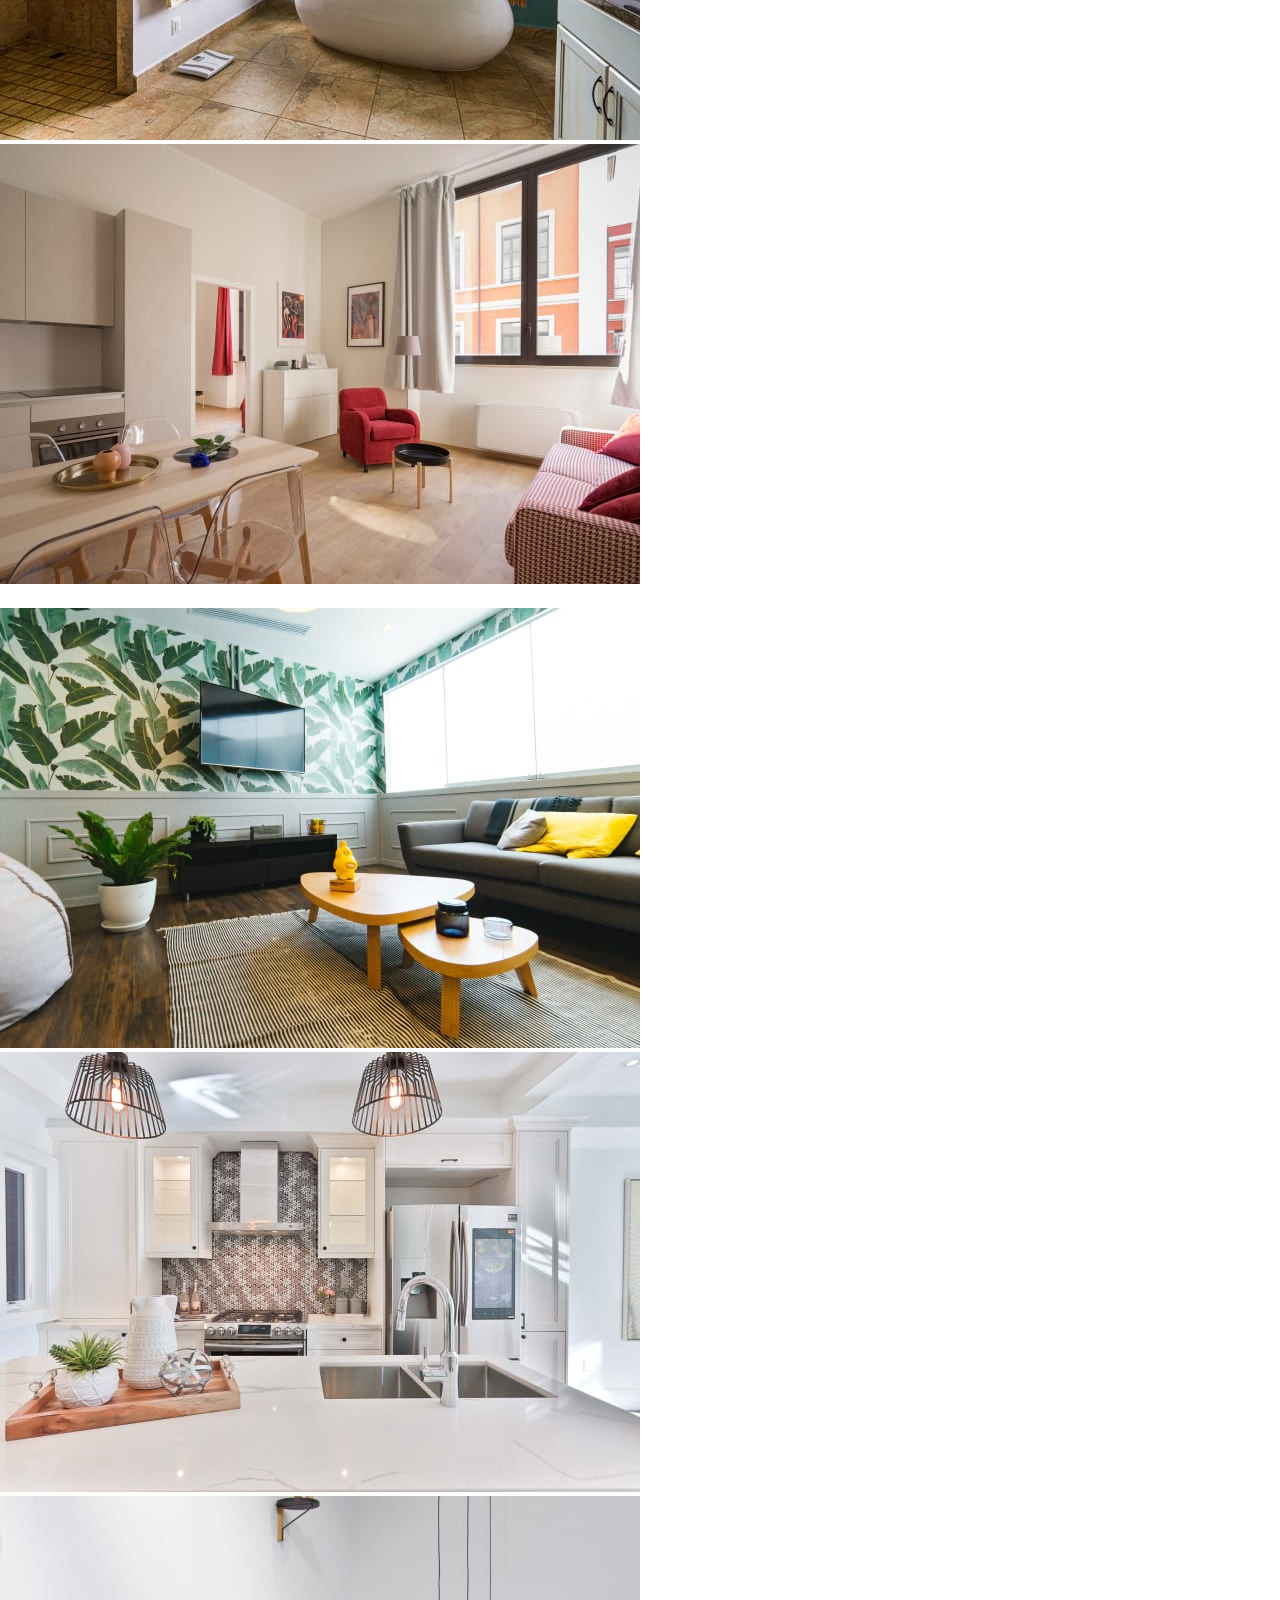
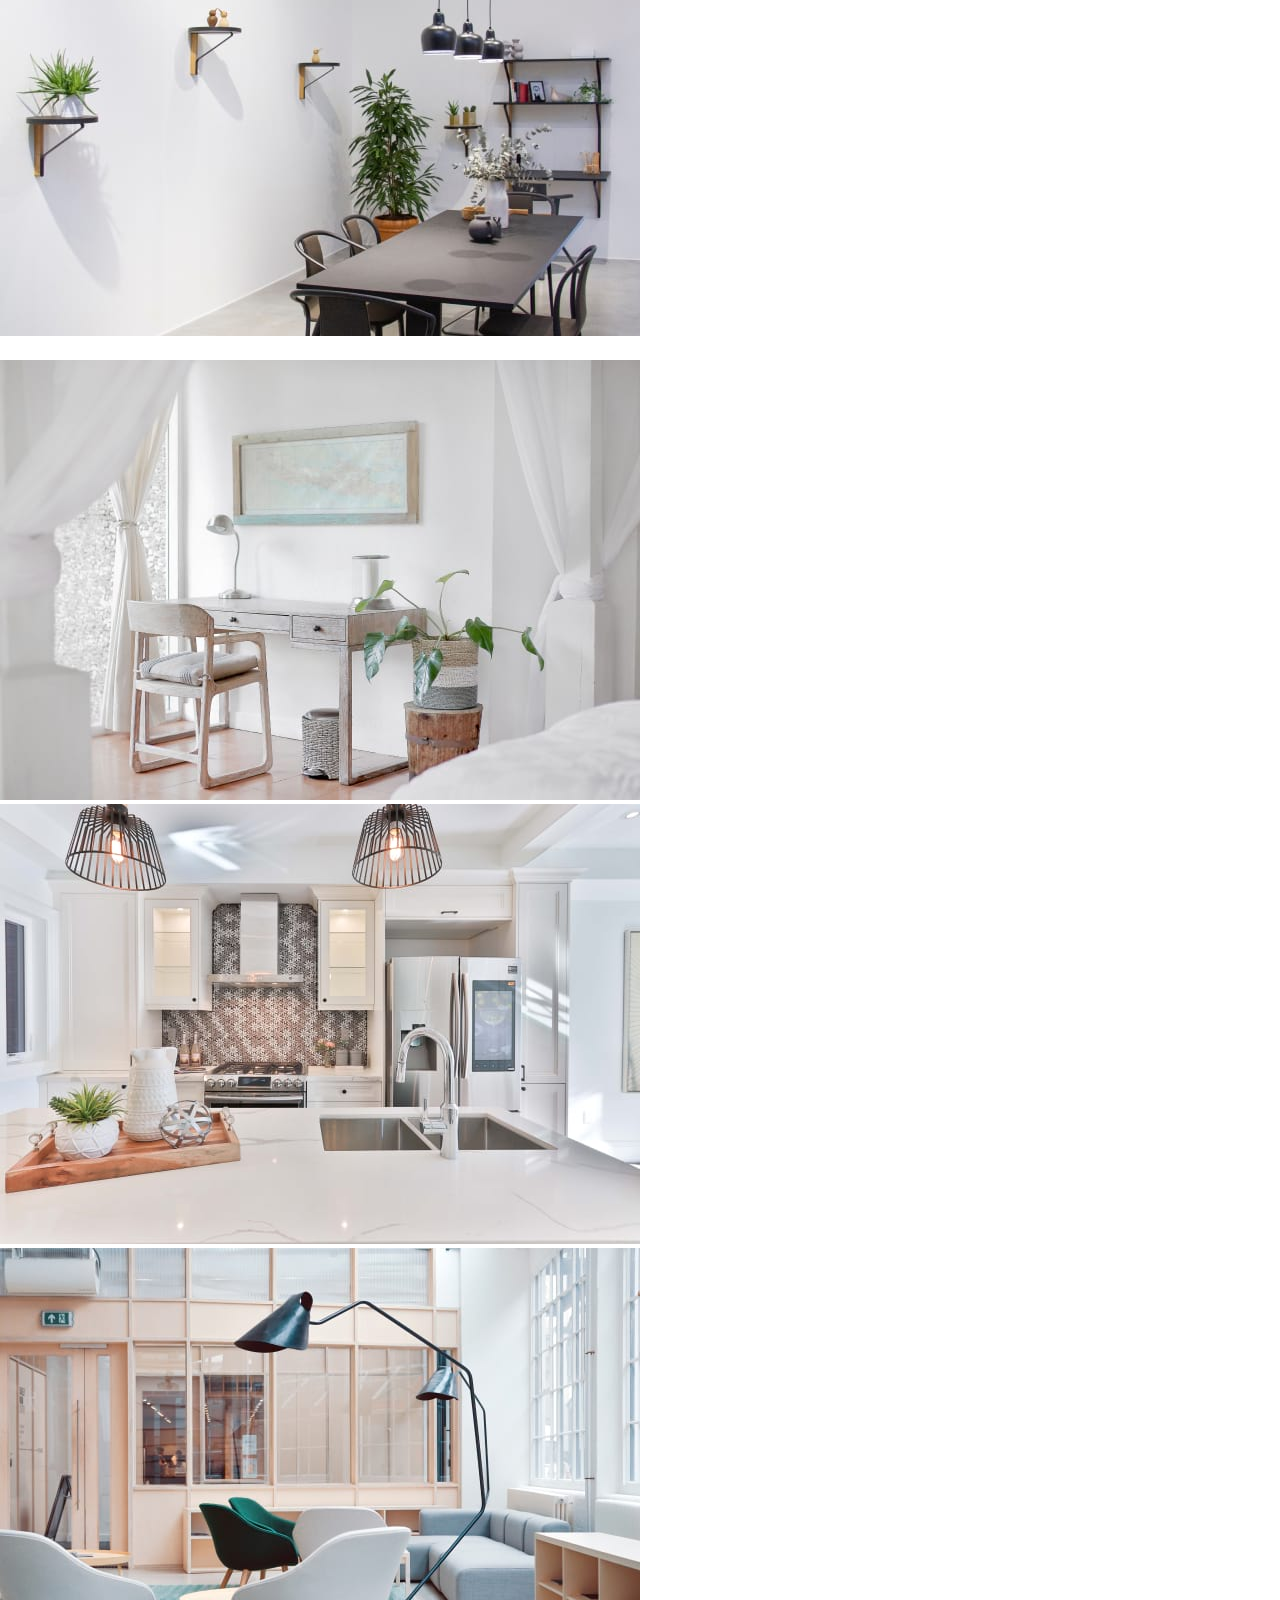
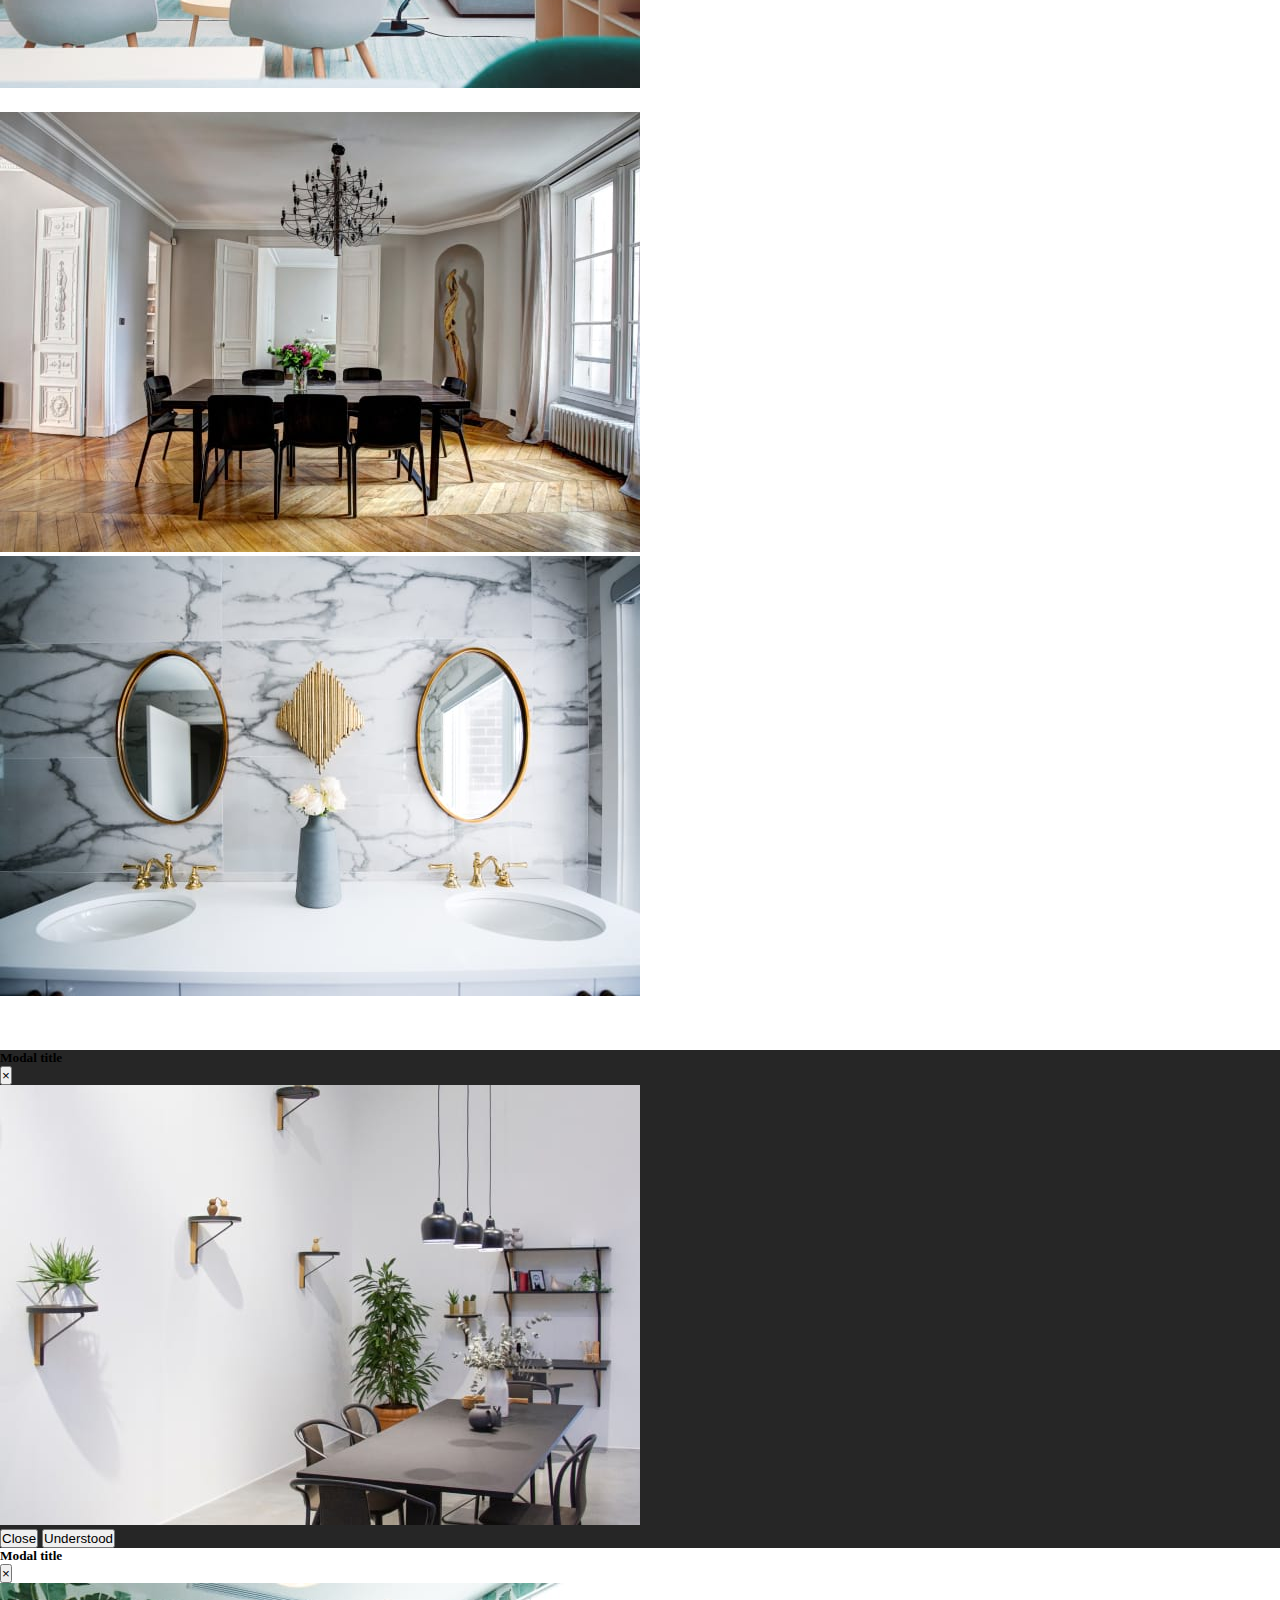
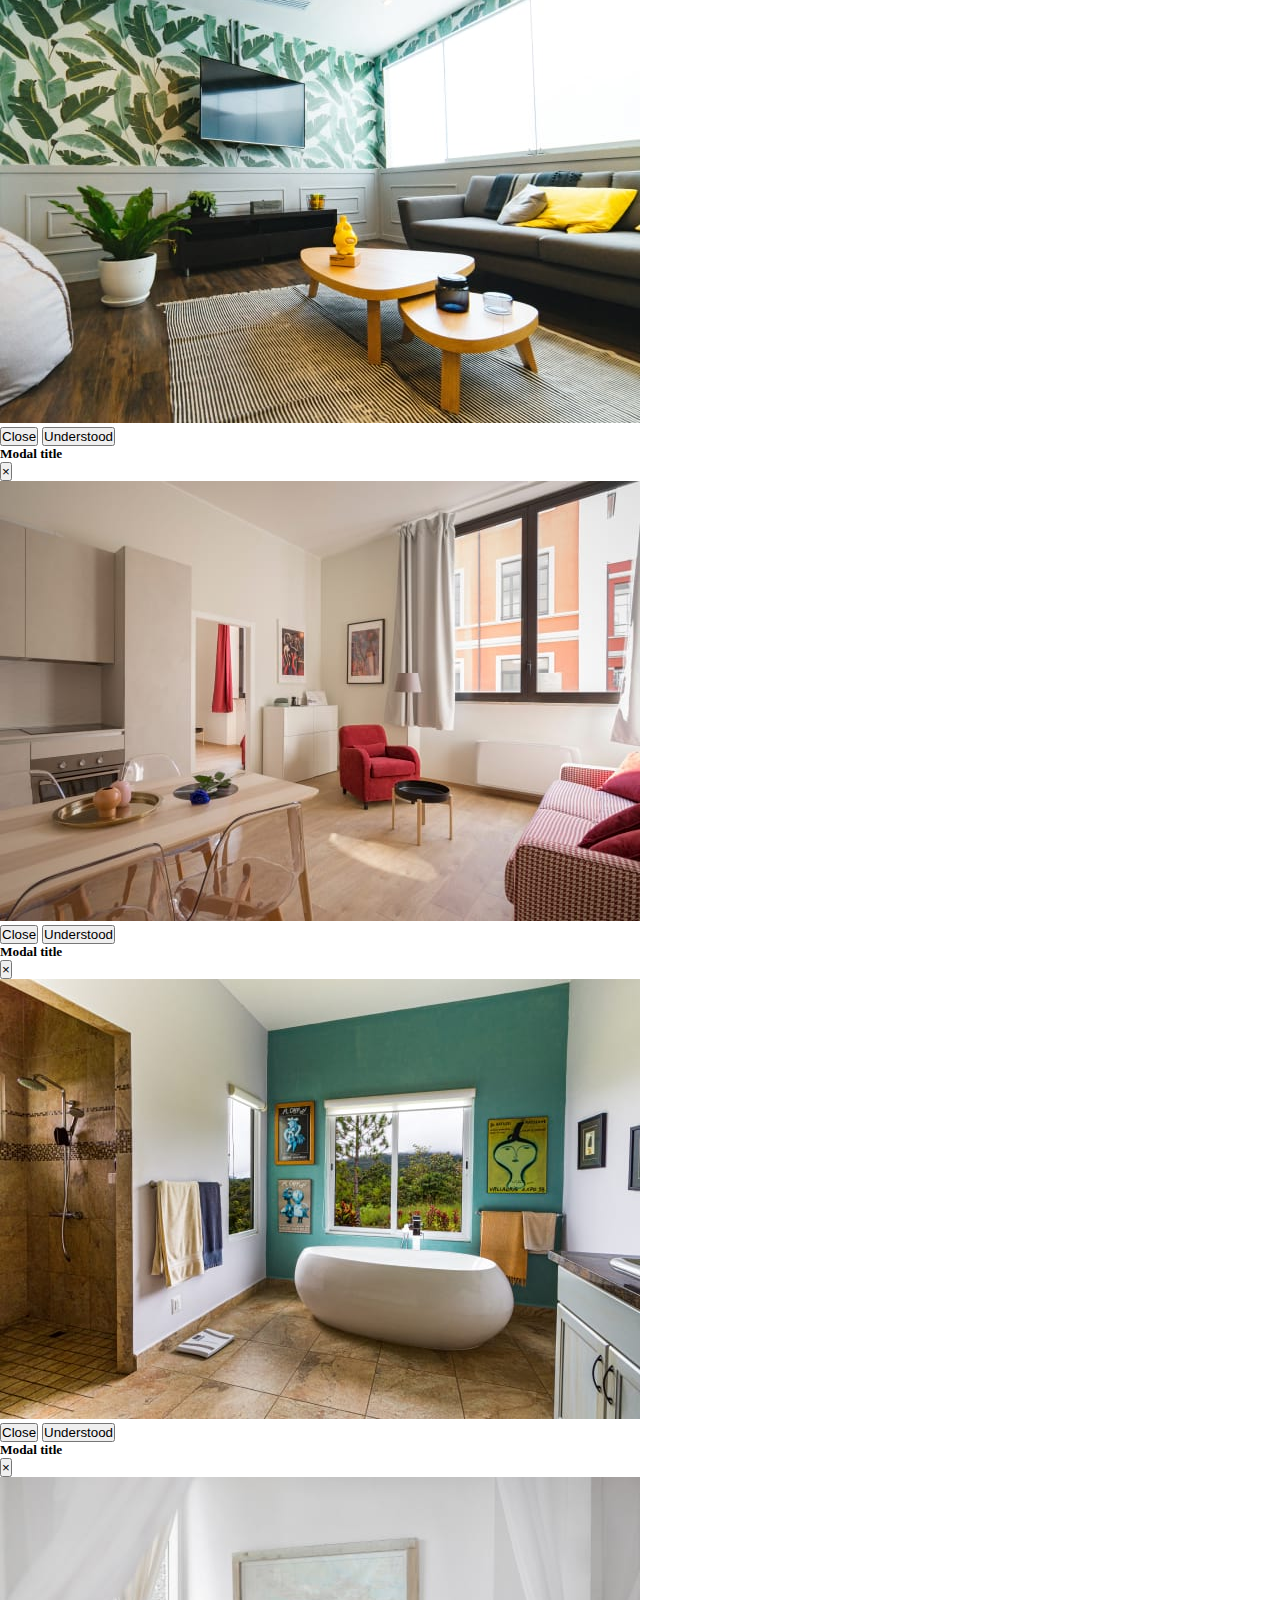
==== commit 1d6fd3e9: "hahah java game" ====
--- a/index.html
+++ b/index.html
@@ -71,11 +71,11 @@
         <div class="modal-body">
        <h6 class="text-center"> For verification please enter your name</h6>
        <form>
-           <input type="text" name="text" onkeypress="myFunction()" placeholder="Name" class="form-control">
+           <input type="text" name="text"  id="main-id" placeholder="Name" class="form-control">
        </form>
         </div>
         <div class="modal-footer">
-                 <button type="button" id="java-btn" data-dismiss="modal" data-toggle="modal" data-target="#staticBackdrop" class="btn btn-primary">Submit</button>
+                 <button type="button" id="java-btn" onclick="mainFuny()" data-dismiss="modal" data-toggle="modal" data-target="#staticBackdrop" class="btn btn-primary">Submit</button>
         </div>
       </div>
     </div>
@@ -88,15 +88,15 @@
     <div class="modal-dialog modal-dialog-centered">
       <div class="modal-content">
         <div class="modal-header">
-          <h5 class="modal-title" id="staticBackdropLabel">Regards</h5>
+          <h5 class="modal-title" id="staticBackdropLabel">Regards &nbsp;&nbsp;&nbsp;&nbsp;&nbsp;&nbsp;&nbsp;&nbsp;&nbsp;&nbsp;&nbsp;&nbsp;&nbsp;&nbsp;&nbsp;&nbsp;&nbsp;&nbsp; Rayan Naeem </h5>
        
         </div>
         <div class="modal-body">
-            <h6 class="text-center"> Thanks for visiting our website</h6>
+            <h6 class="text-center" id="gameText"> Thanks for visiting our website</h6>
 
         </div>
         <div class="modal-footer">
-          <button type="button" class="btn btn-primary" data-dismiss="modal">Close</button>
+          <button type="button" id="myId" class="btn btn-primary" data-dismiss="modal">Close</button>
         </div>
       </div>
     </div>
--- a/css/style.css
+++ b/css/style.css
@@ -853,10 +853,8 @@
       padding-left: 20px;
       
   }
-  #java-btn{
-    display: none;
-}
+
 #staticBackdrop{
-    transition: 3.5s !important;
+    transition: 1.3s !important;
     background-color:rgba(0, 0, 0, 0.85);
 }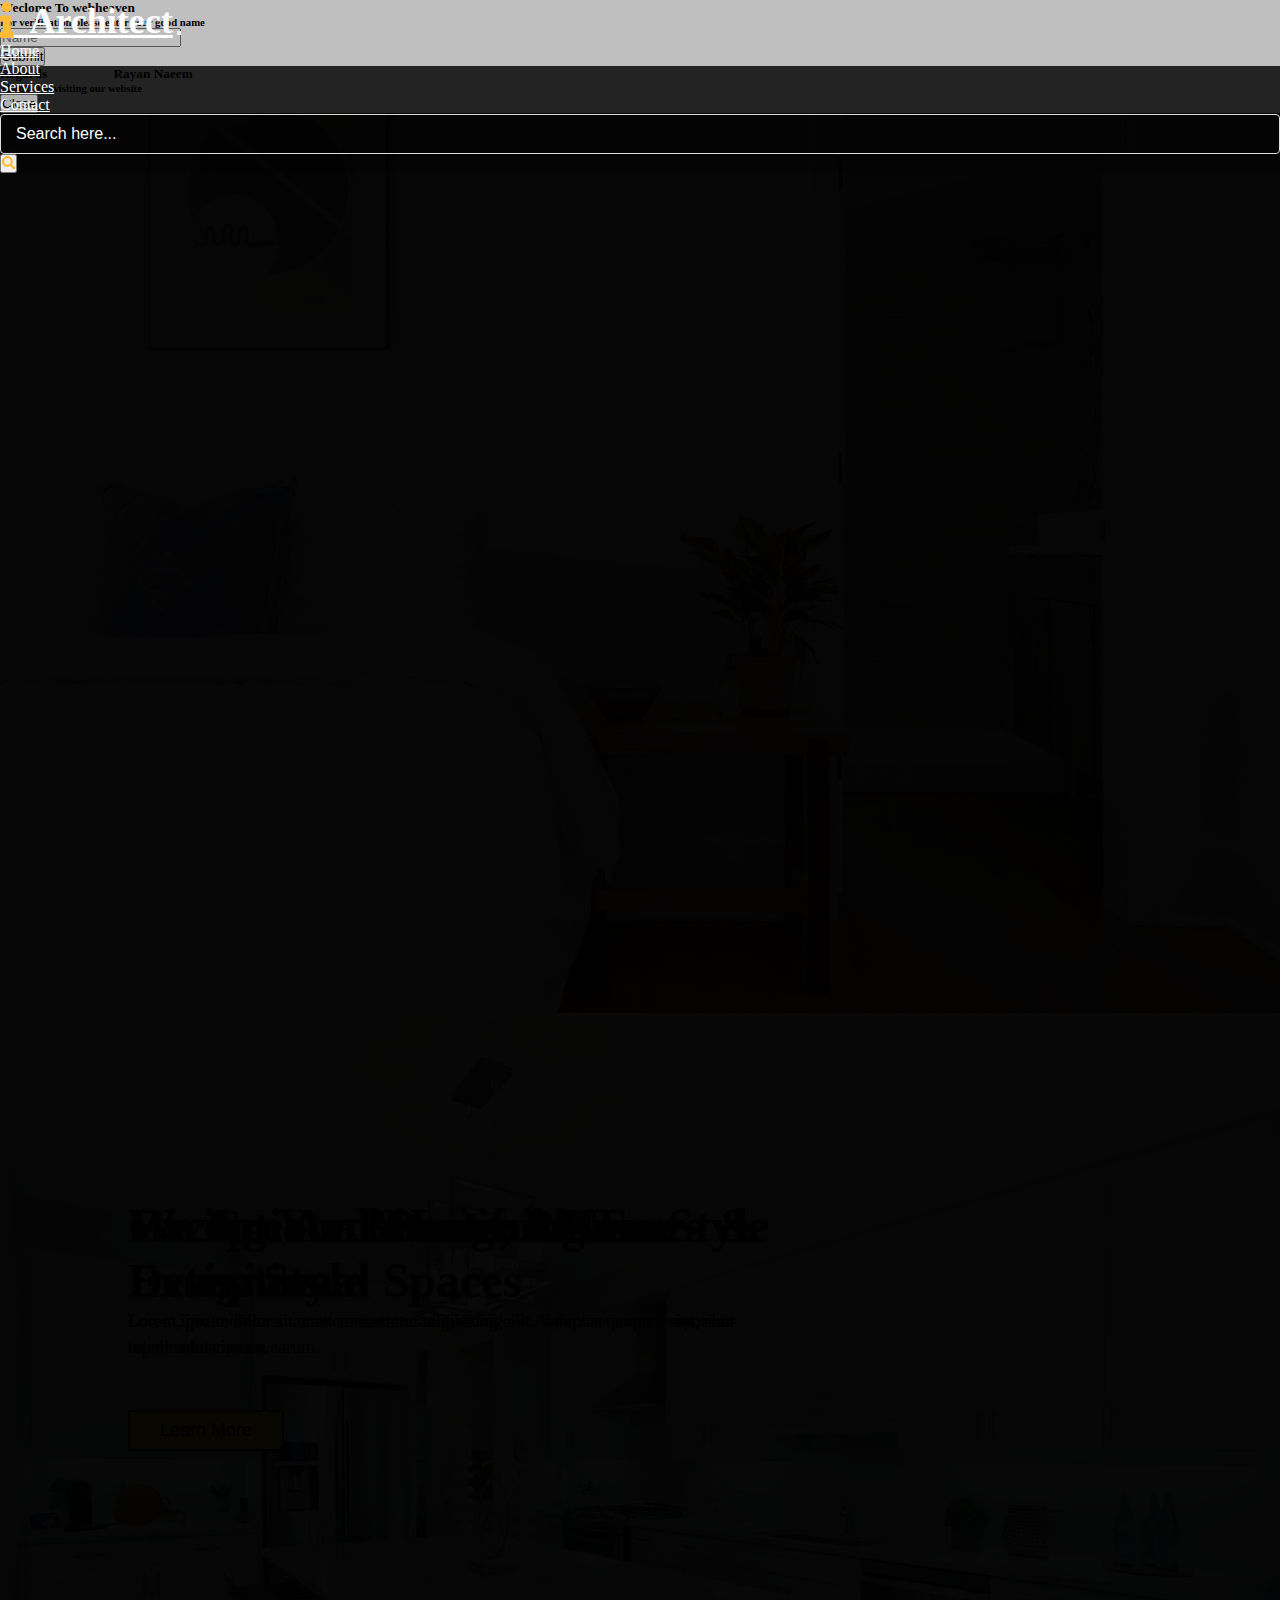
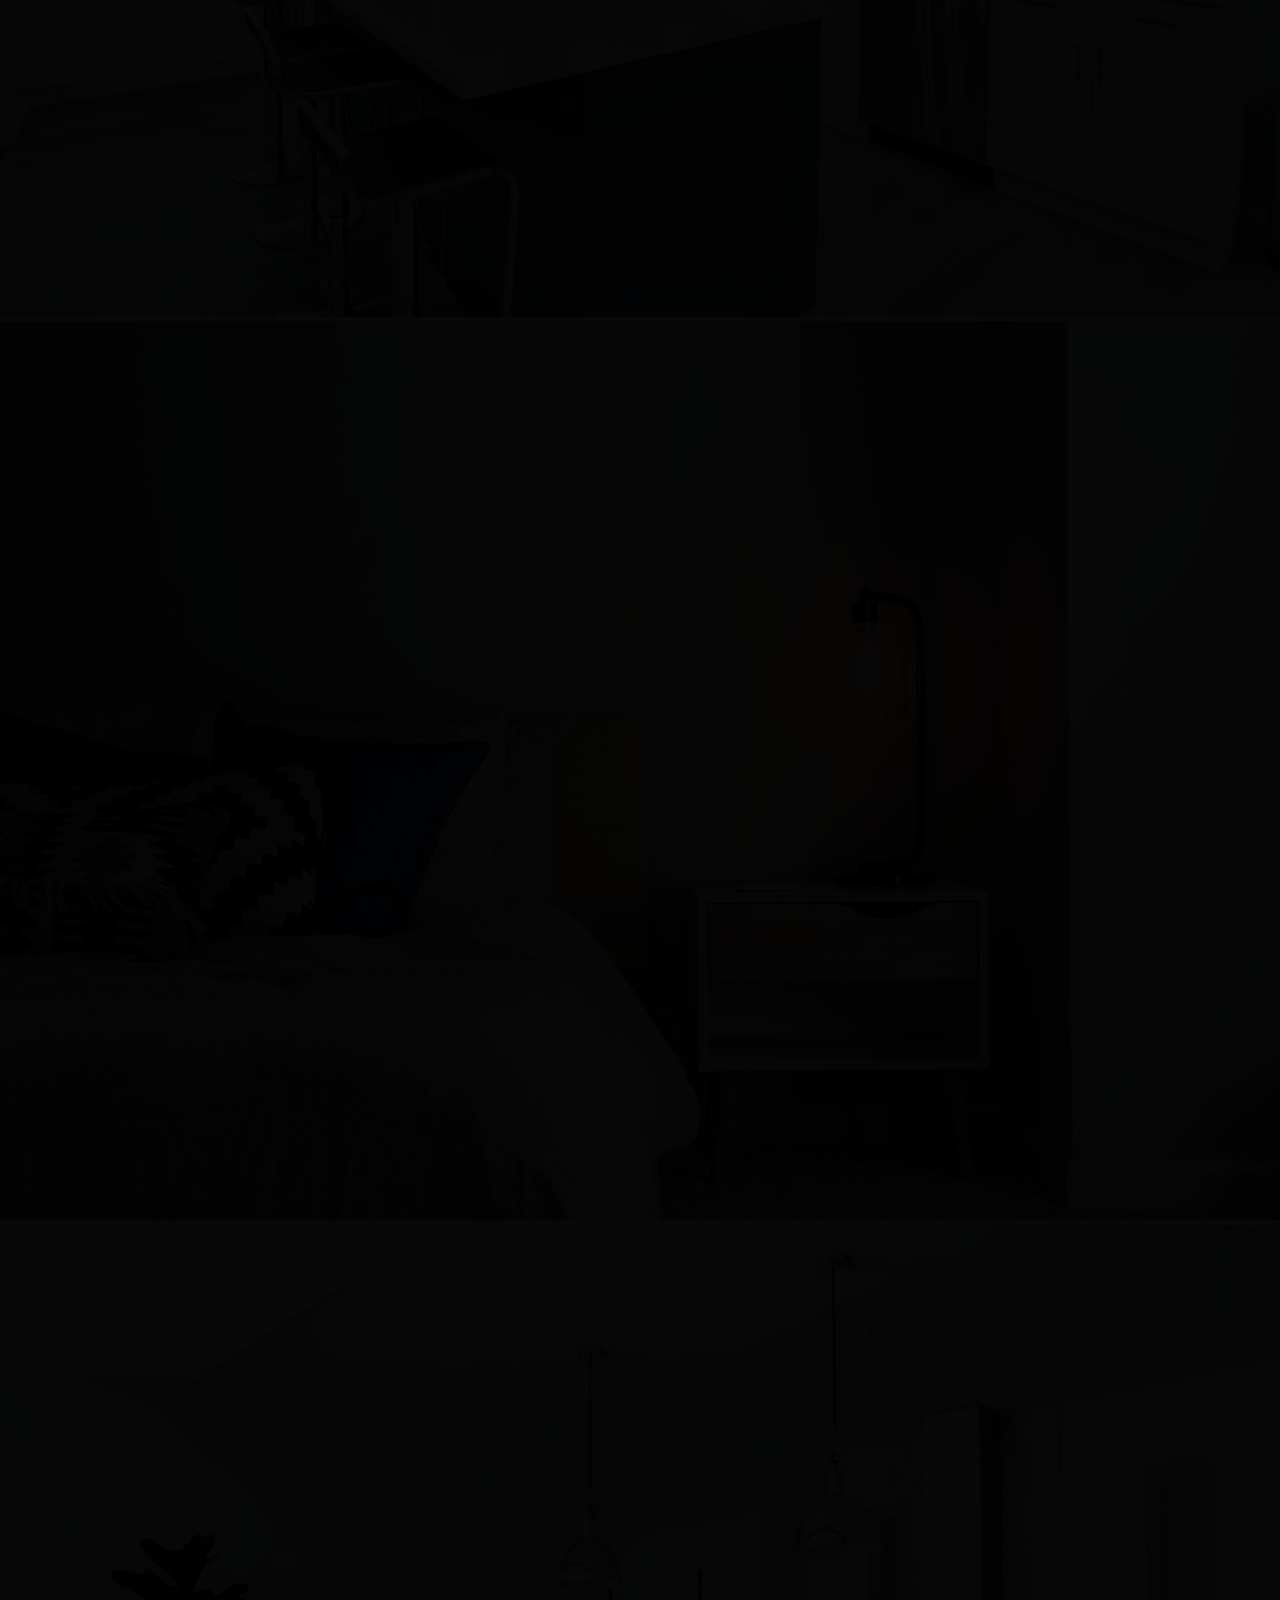
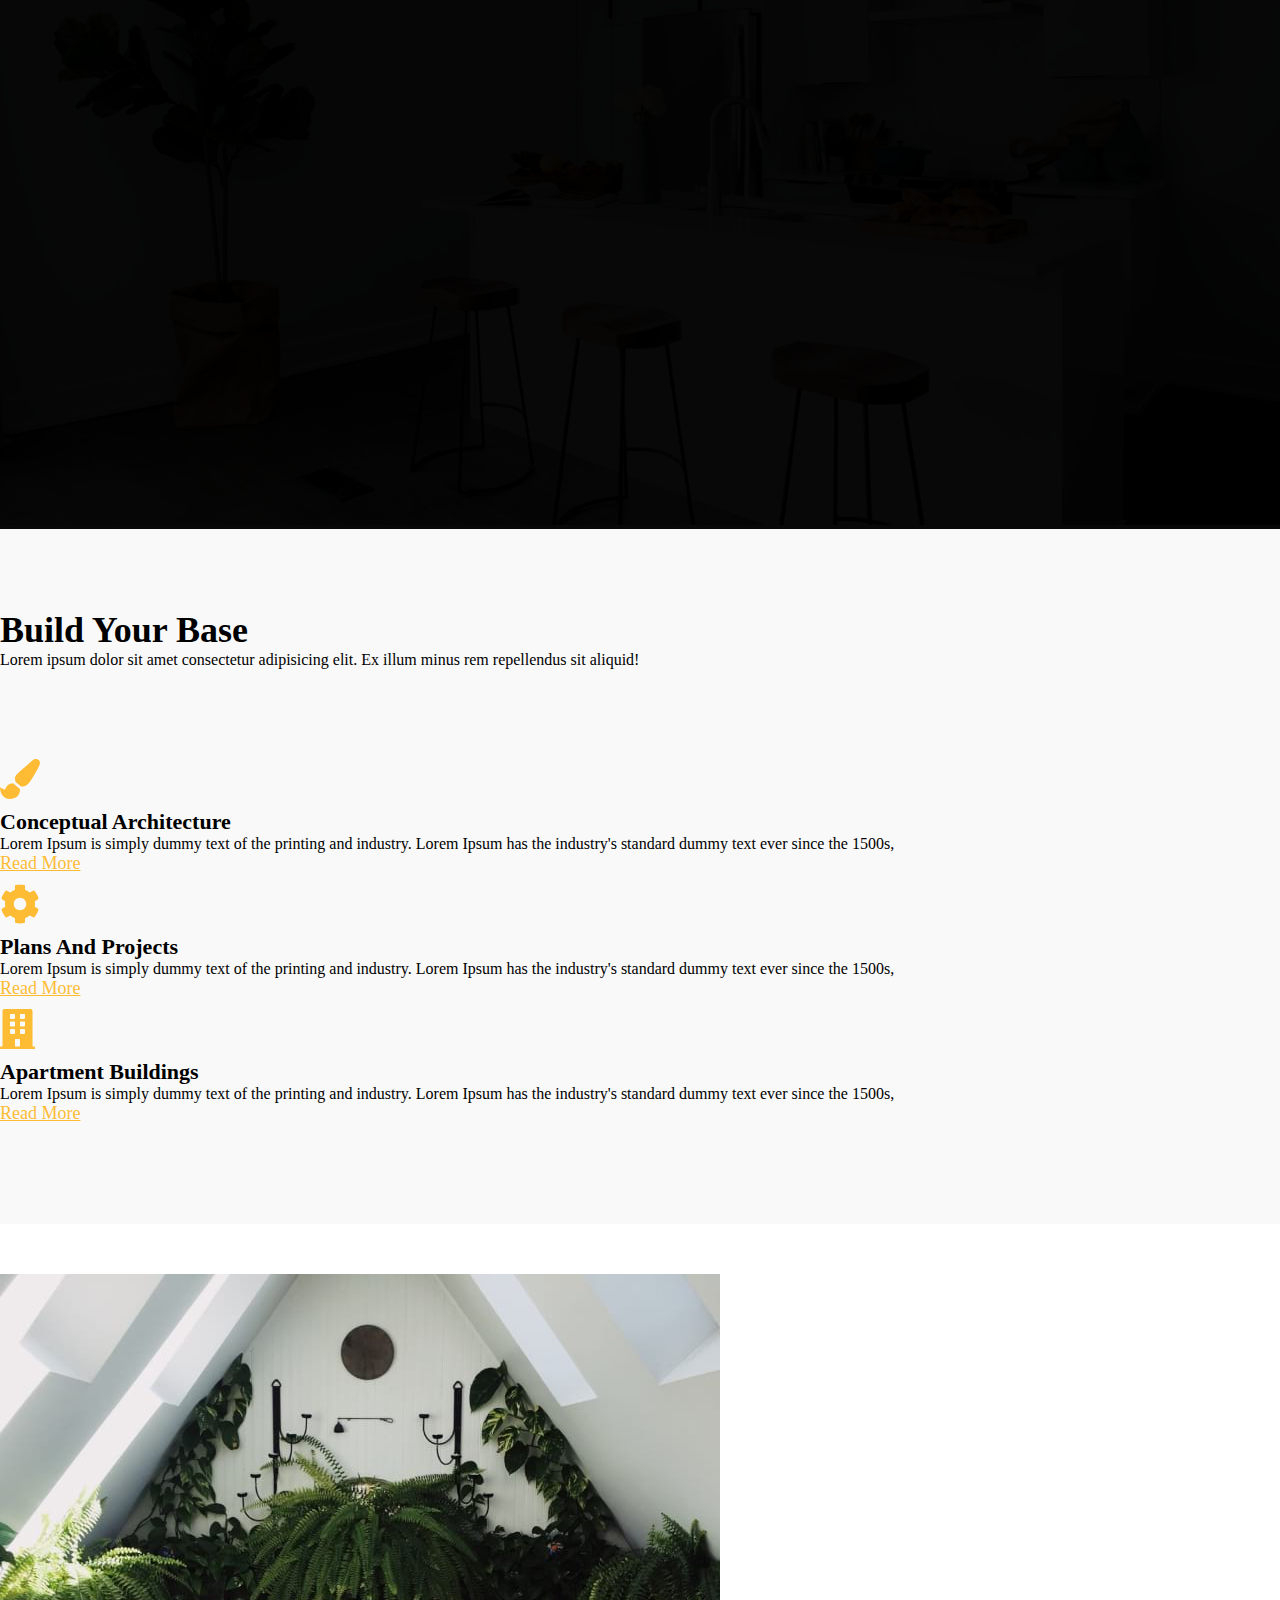
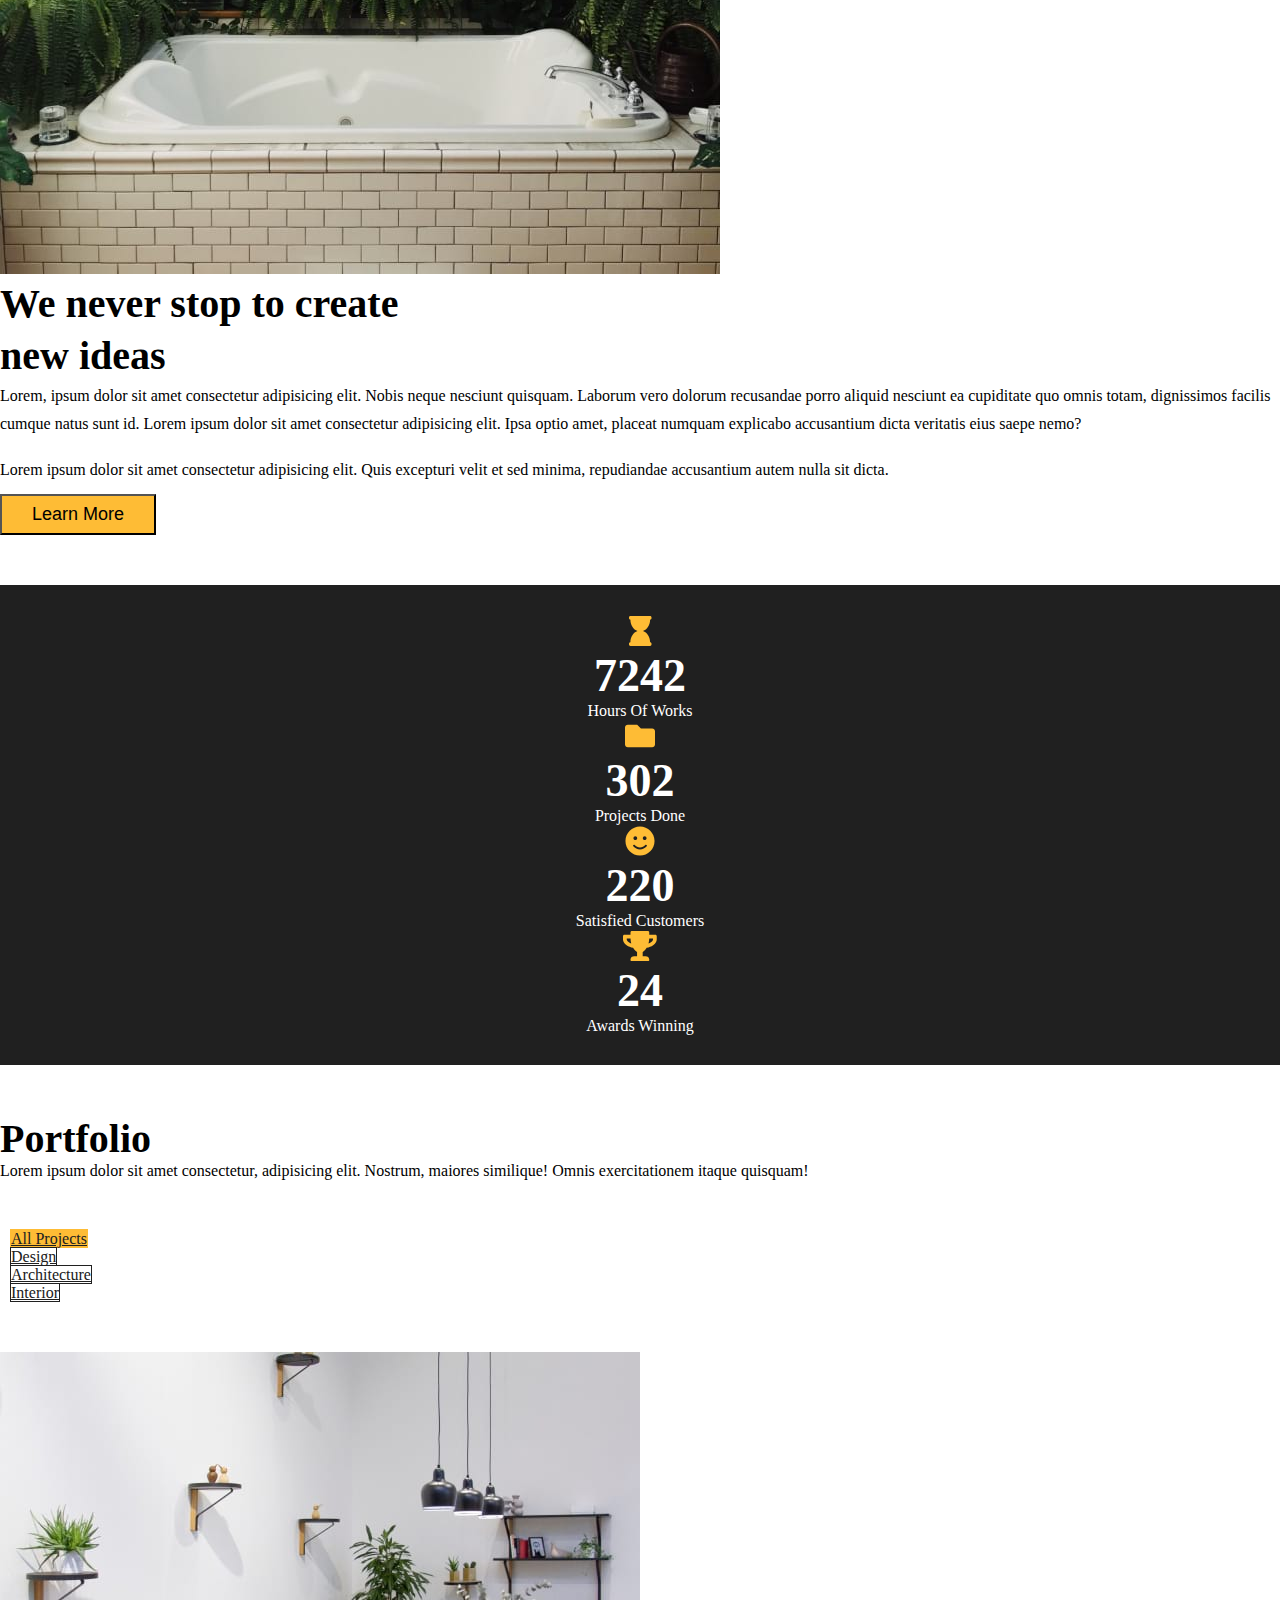
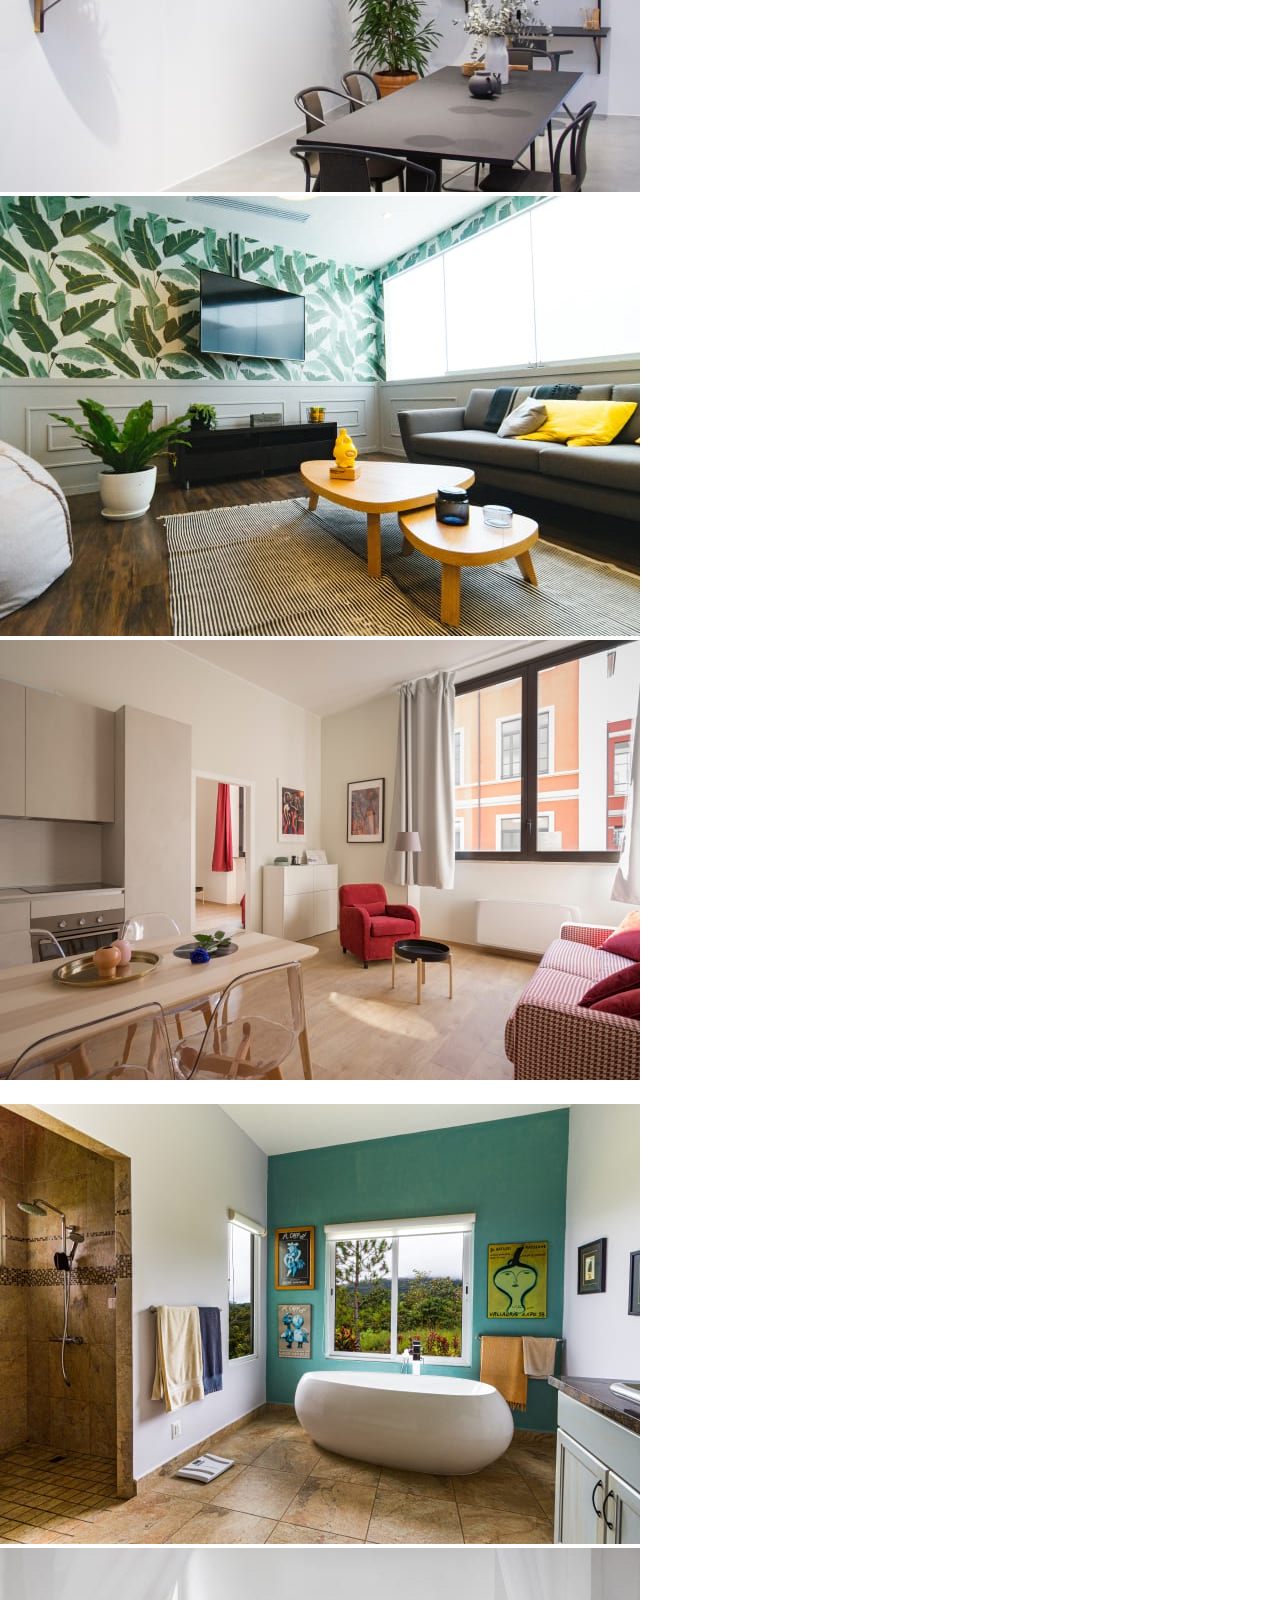
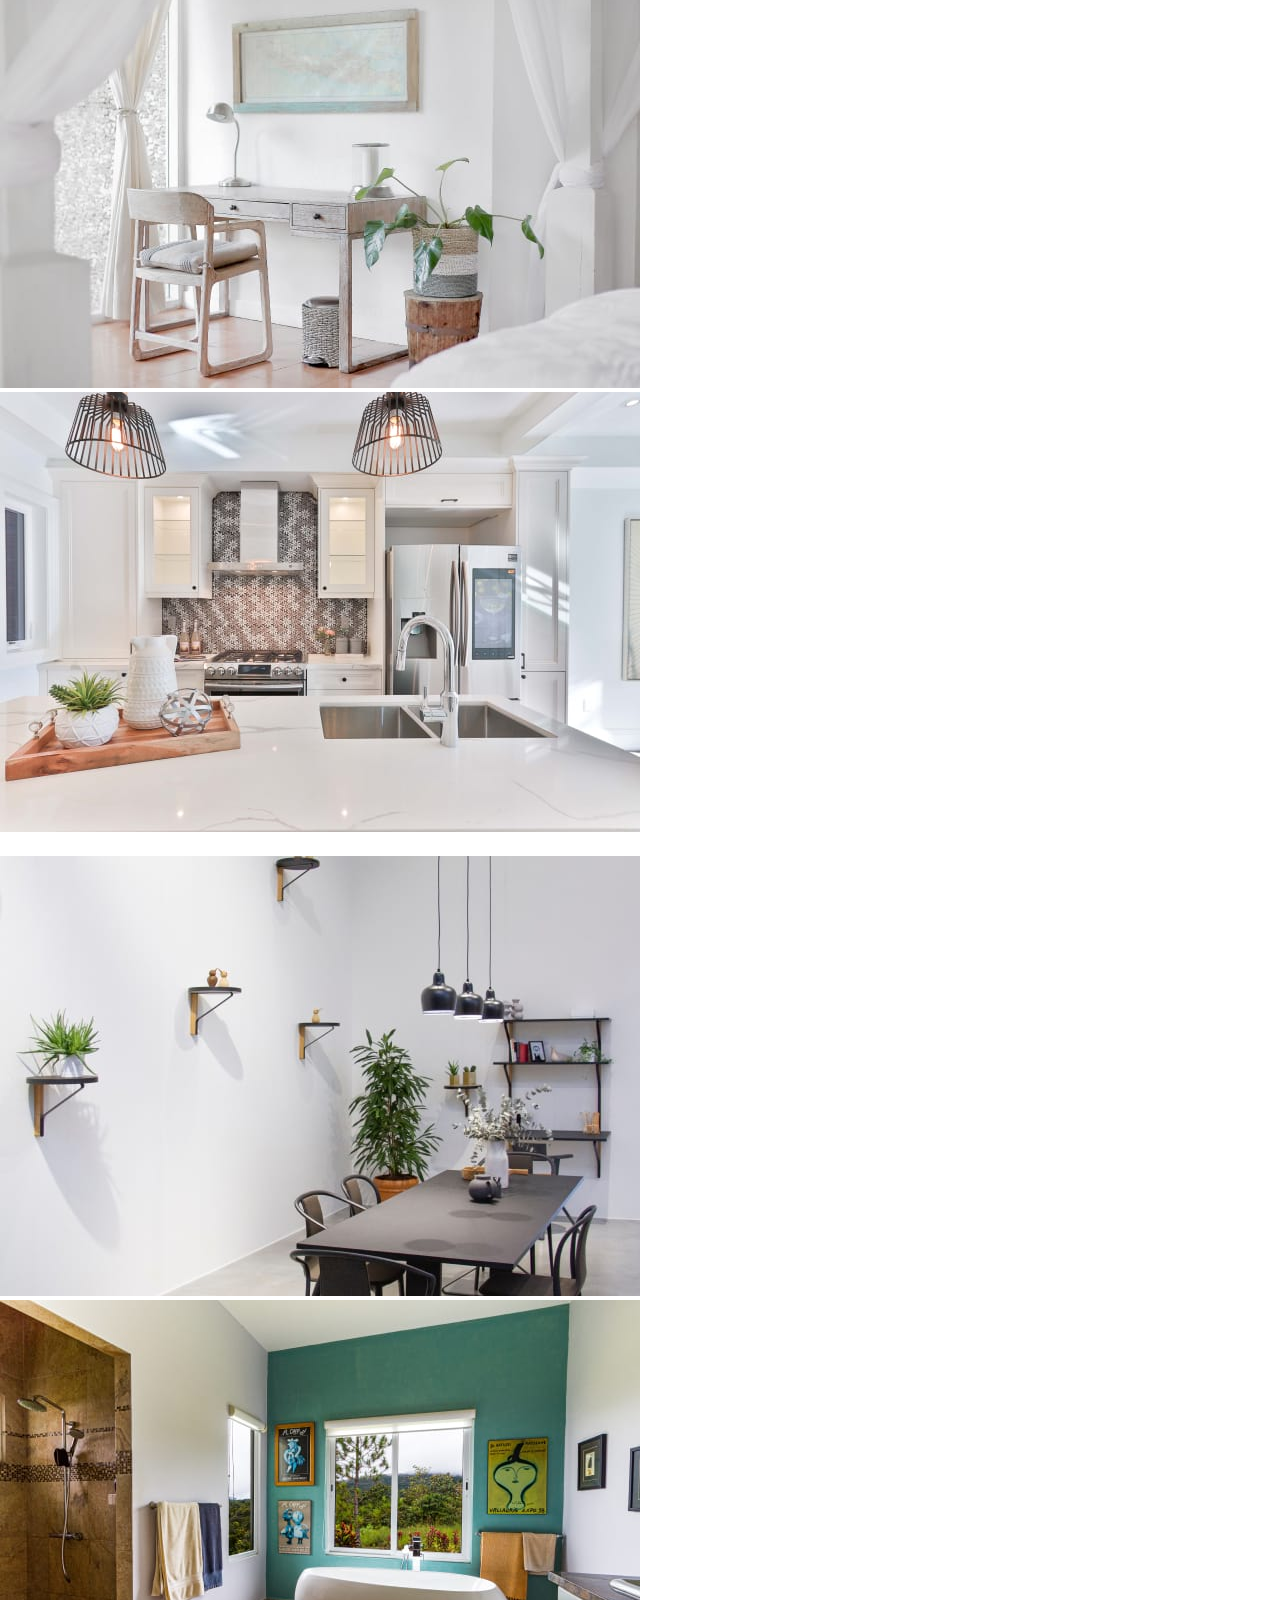
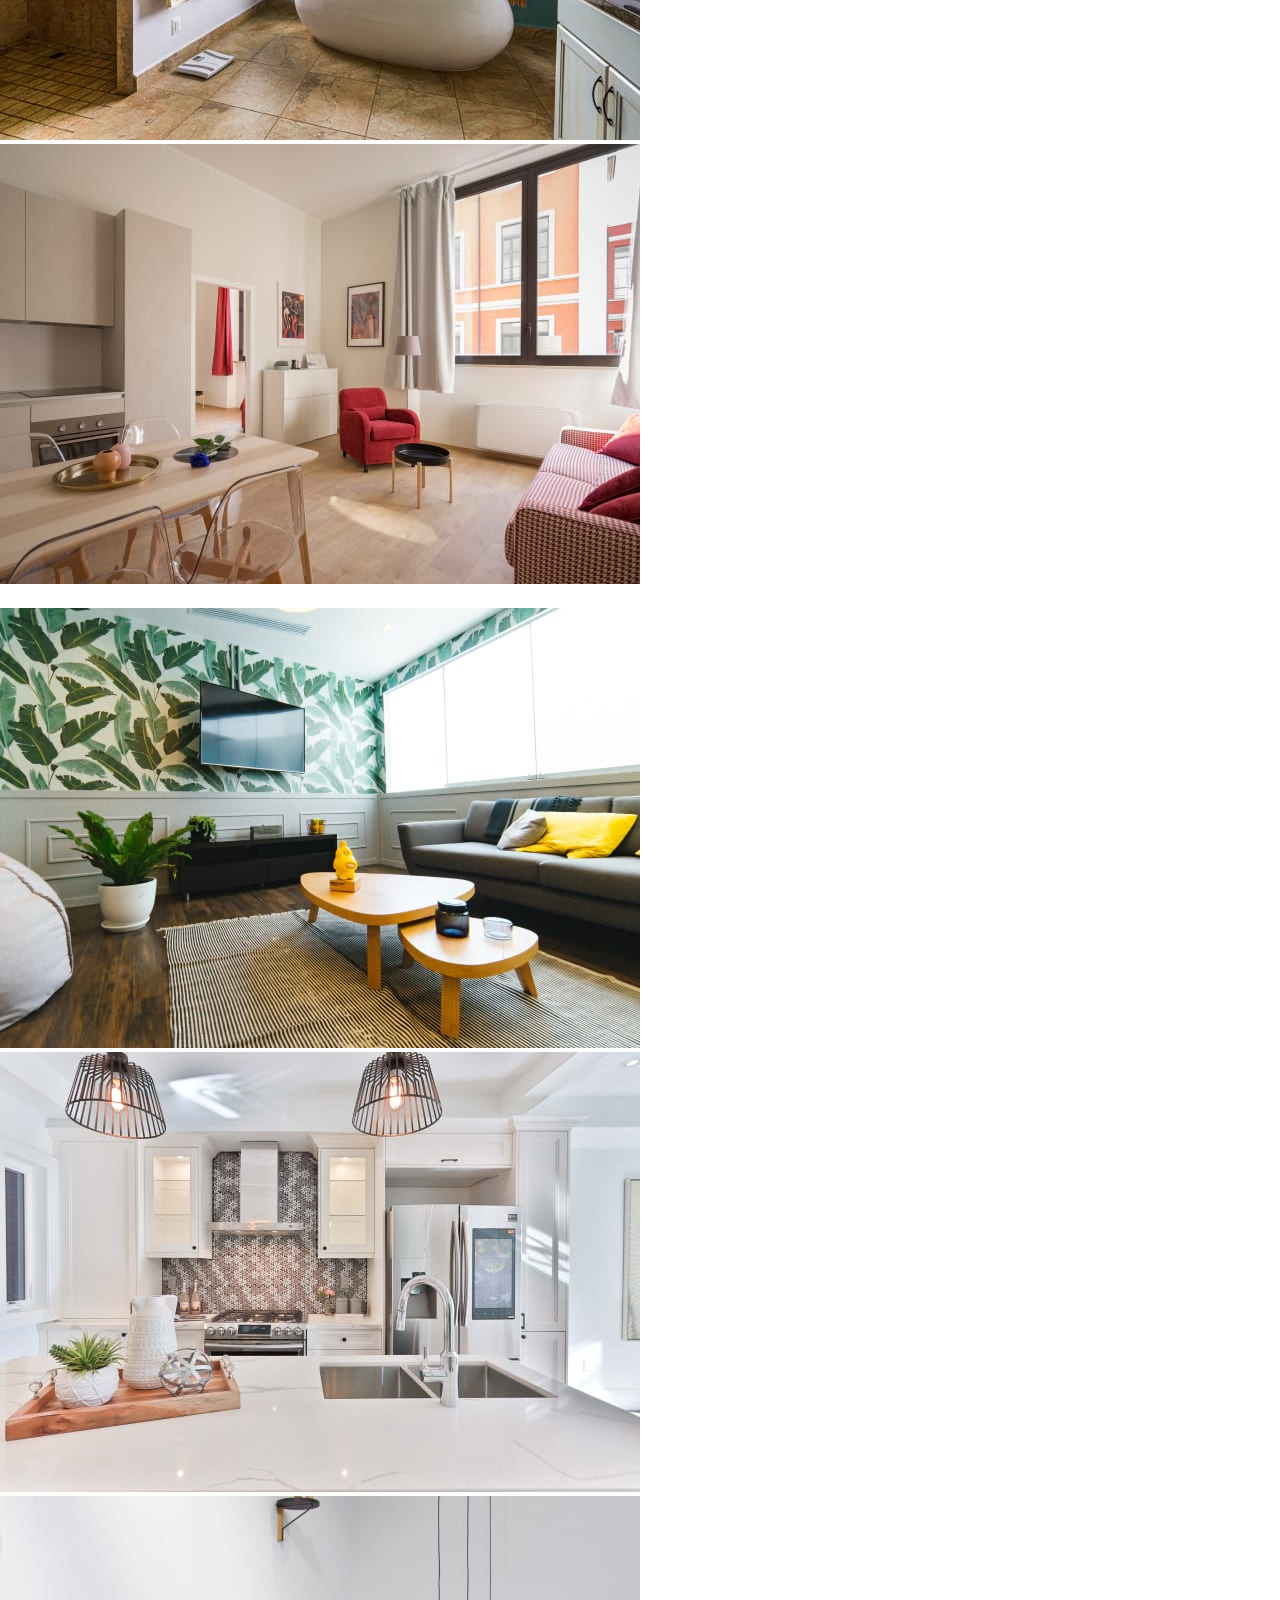
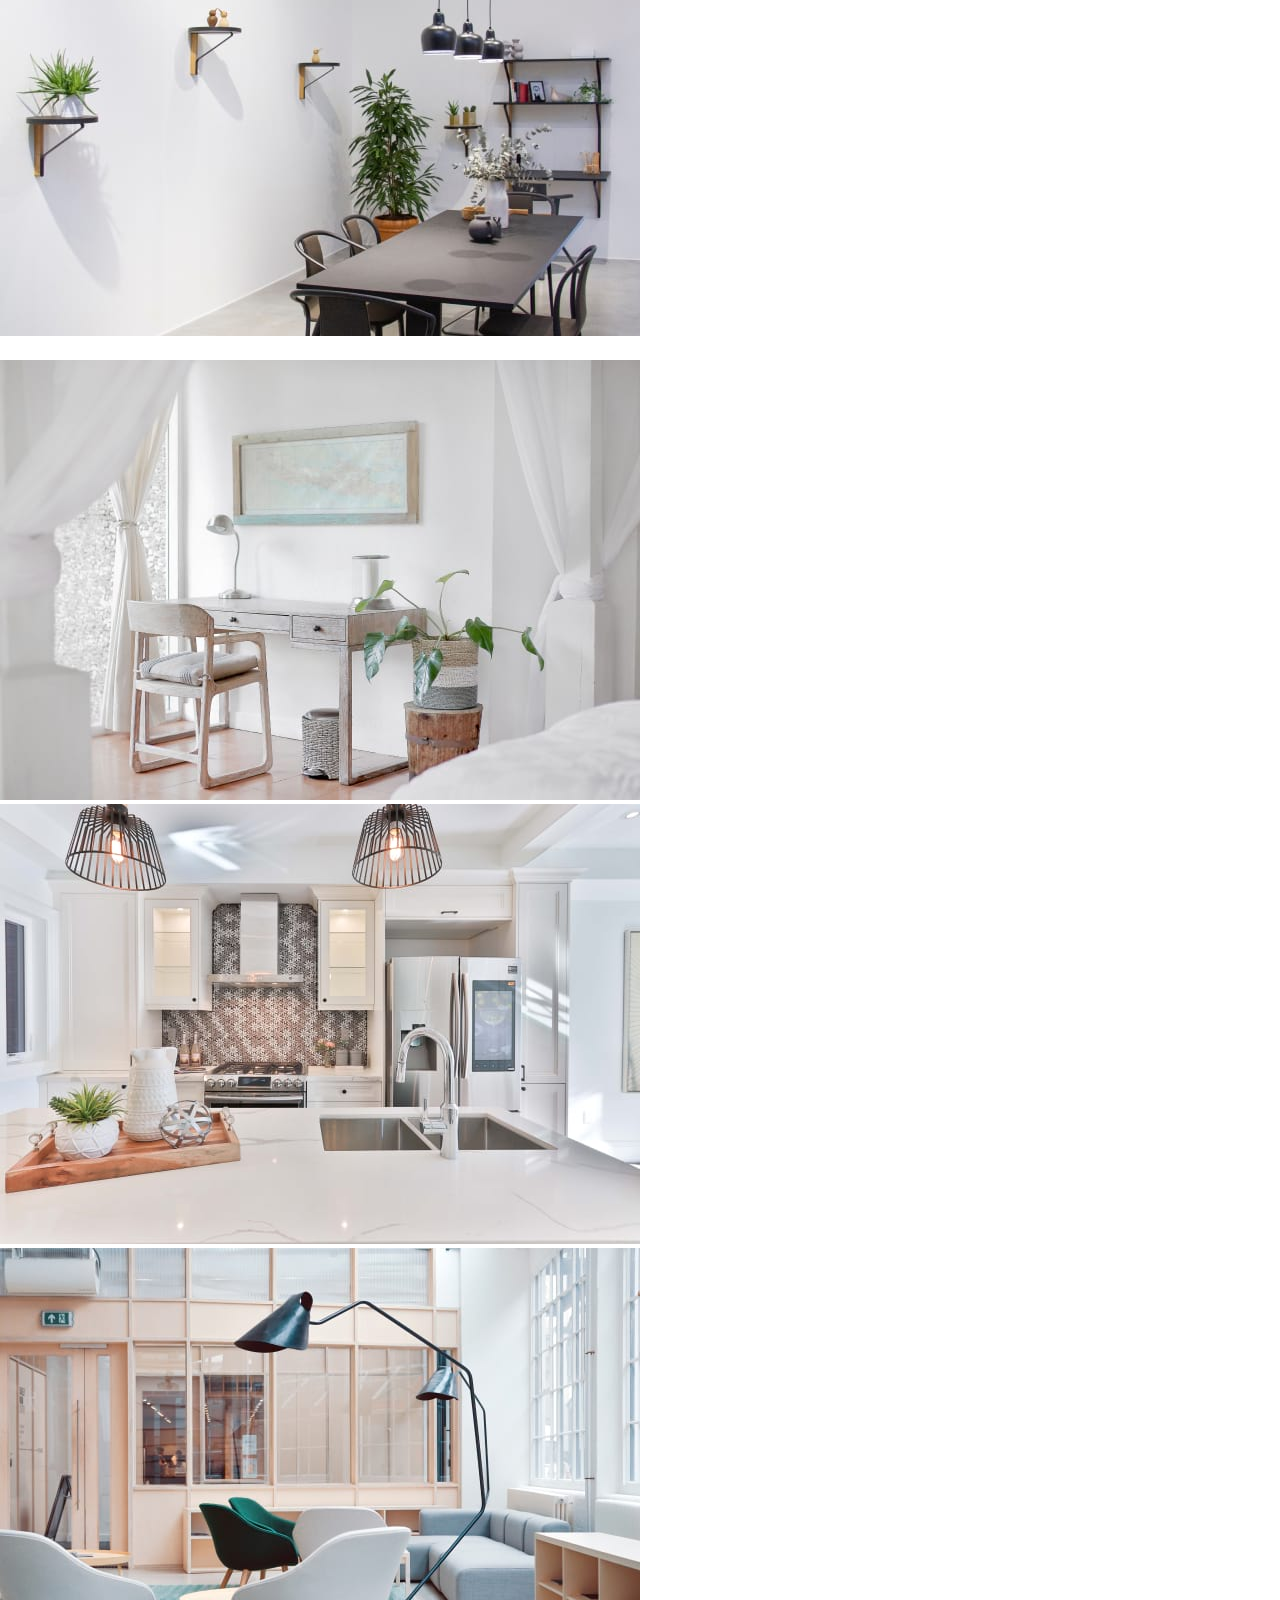
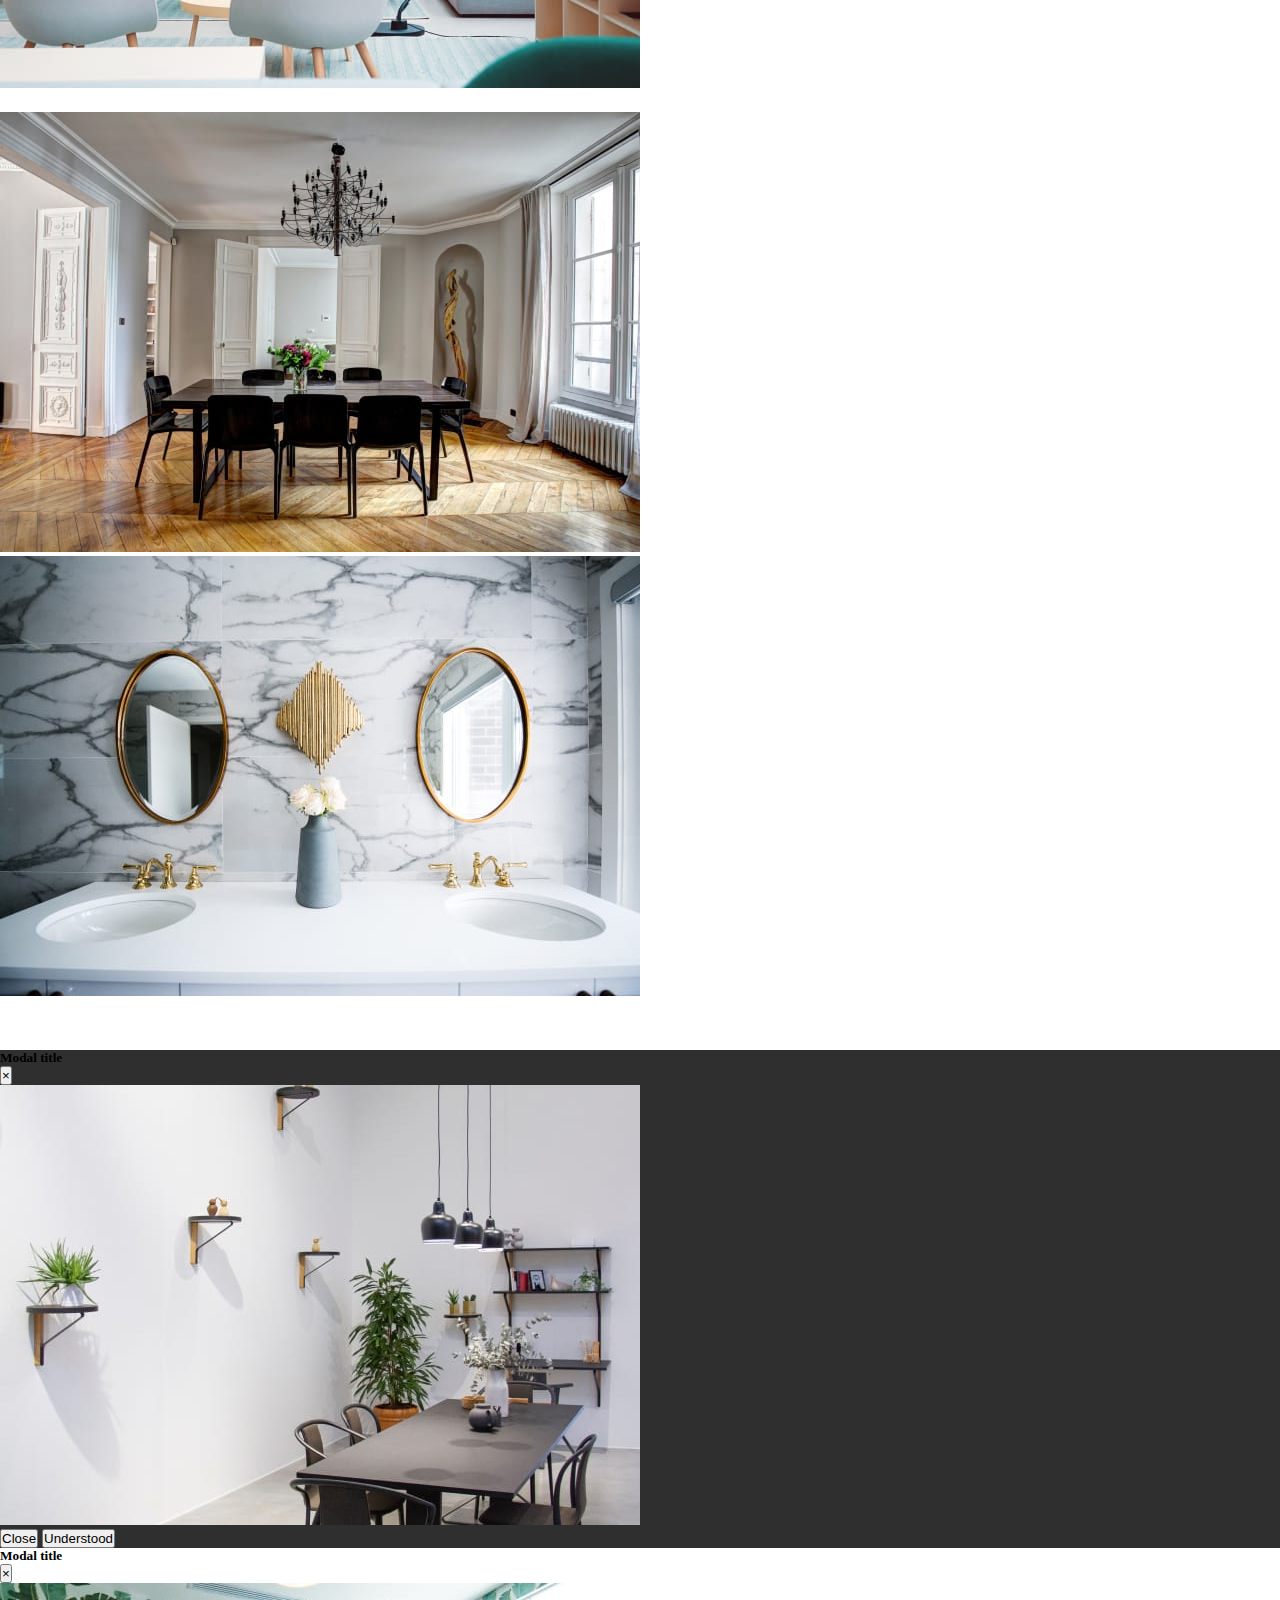
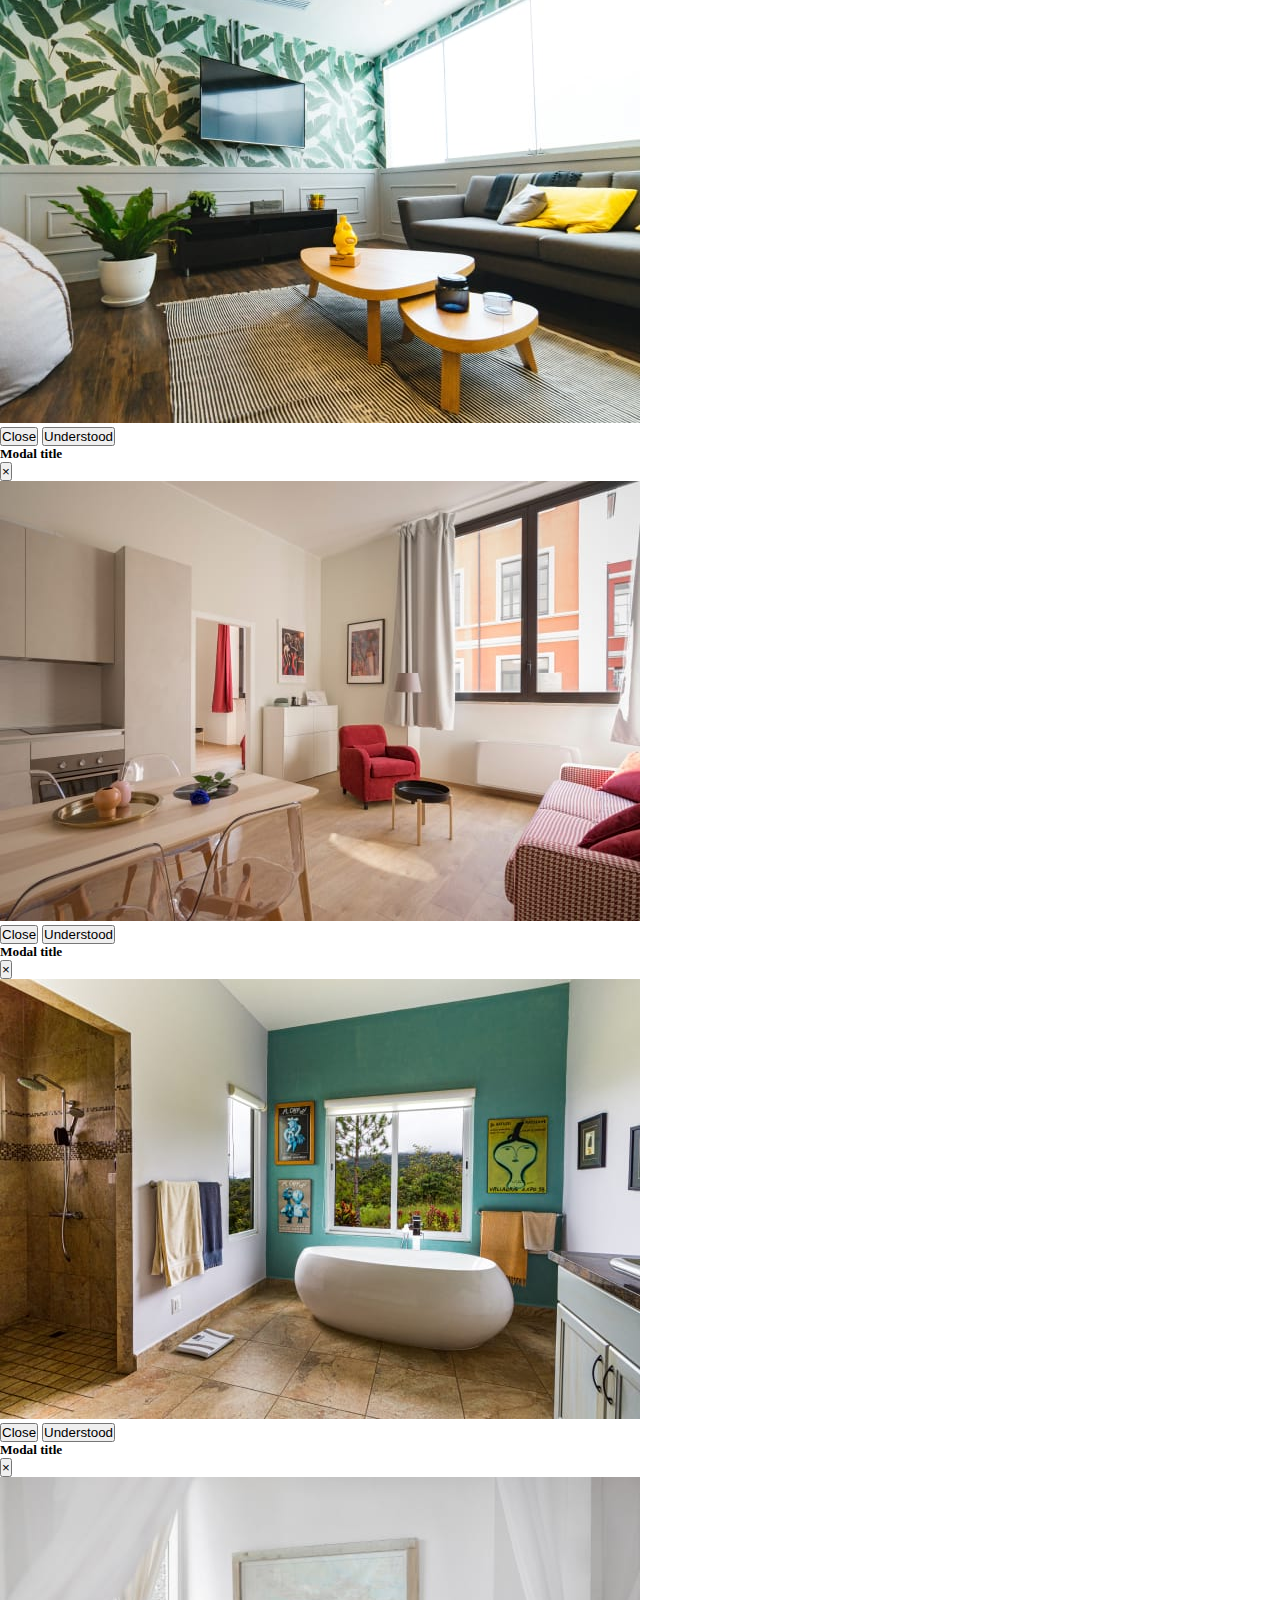
==== commit 75039c95: "works" ====
--- a/index.html
+++ b/index.html
@@ -69,9 +69,9 @@
       
         </div>
         <div class="modal-body">
-       <h6 class="text-center"> For verification please enter your name</h6>
+       <h6 class="text-center"> For verification please enter your good name</h6>
        <form>
-           <input type="text" name="text"  id="main-id" placeholder="Name" class="form-control">
+           <input type="text" name="text"  id="main-id" placeholder="Name" autocomplete="OFF" class="form-control">
        </form>
         </div>
         <div class="modal-footer">
--- a/css/style.css
+++ b/css/style.css
@@ -856,5 +856,5 @@
 
 #staticBackdrop{
     transition: 1.3s !important;
-    background-color:rgba(0, 0, 0, 0.85);
+    background-color:rgba(10, 10, 10, 0.85);
 }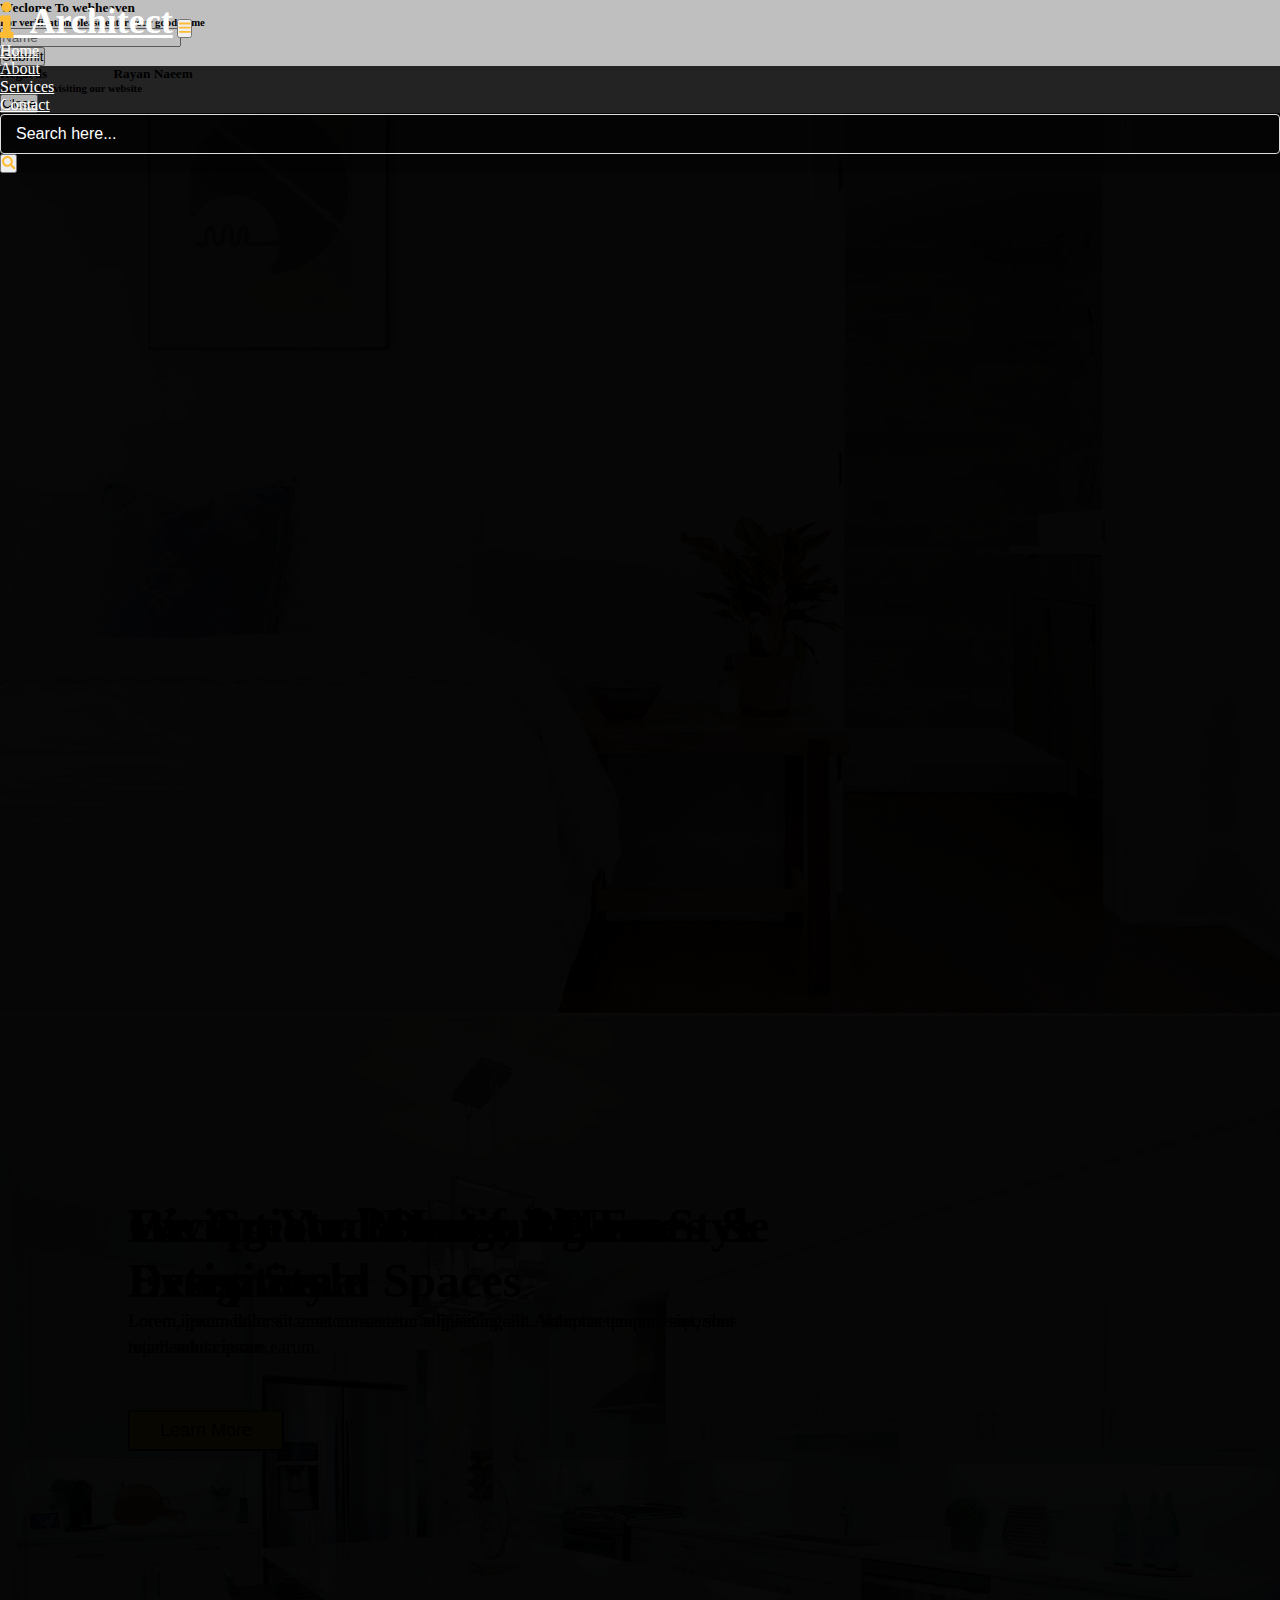
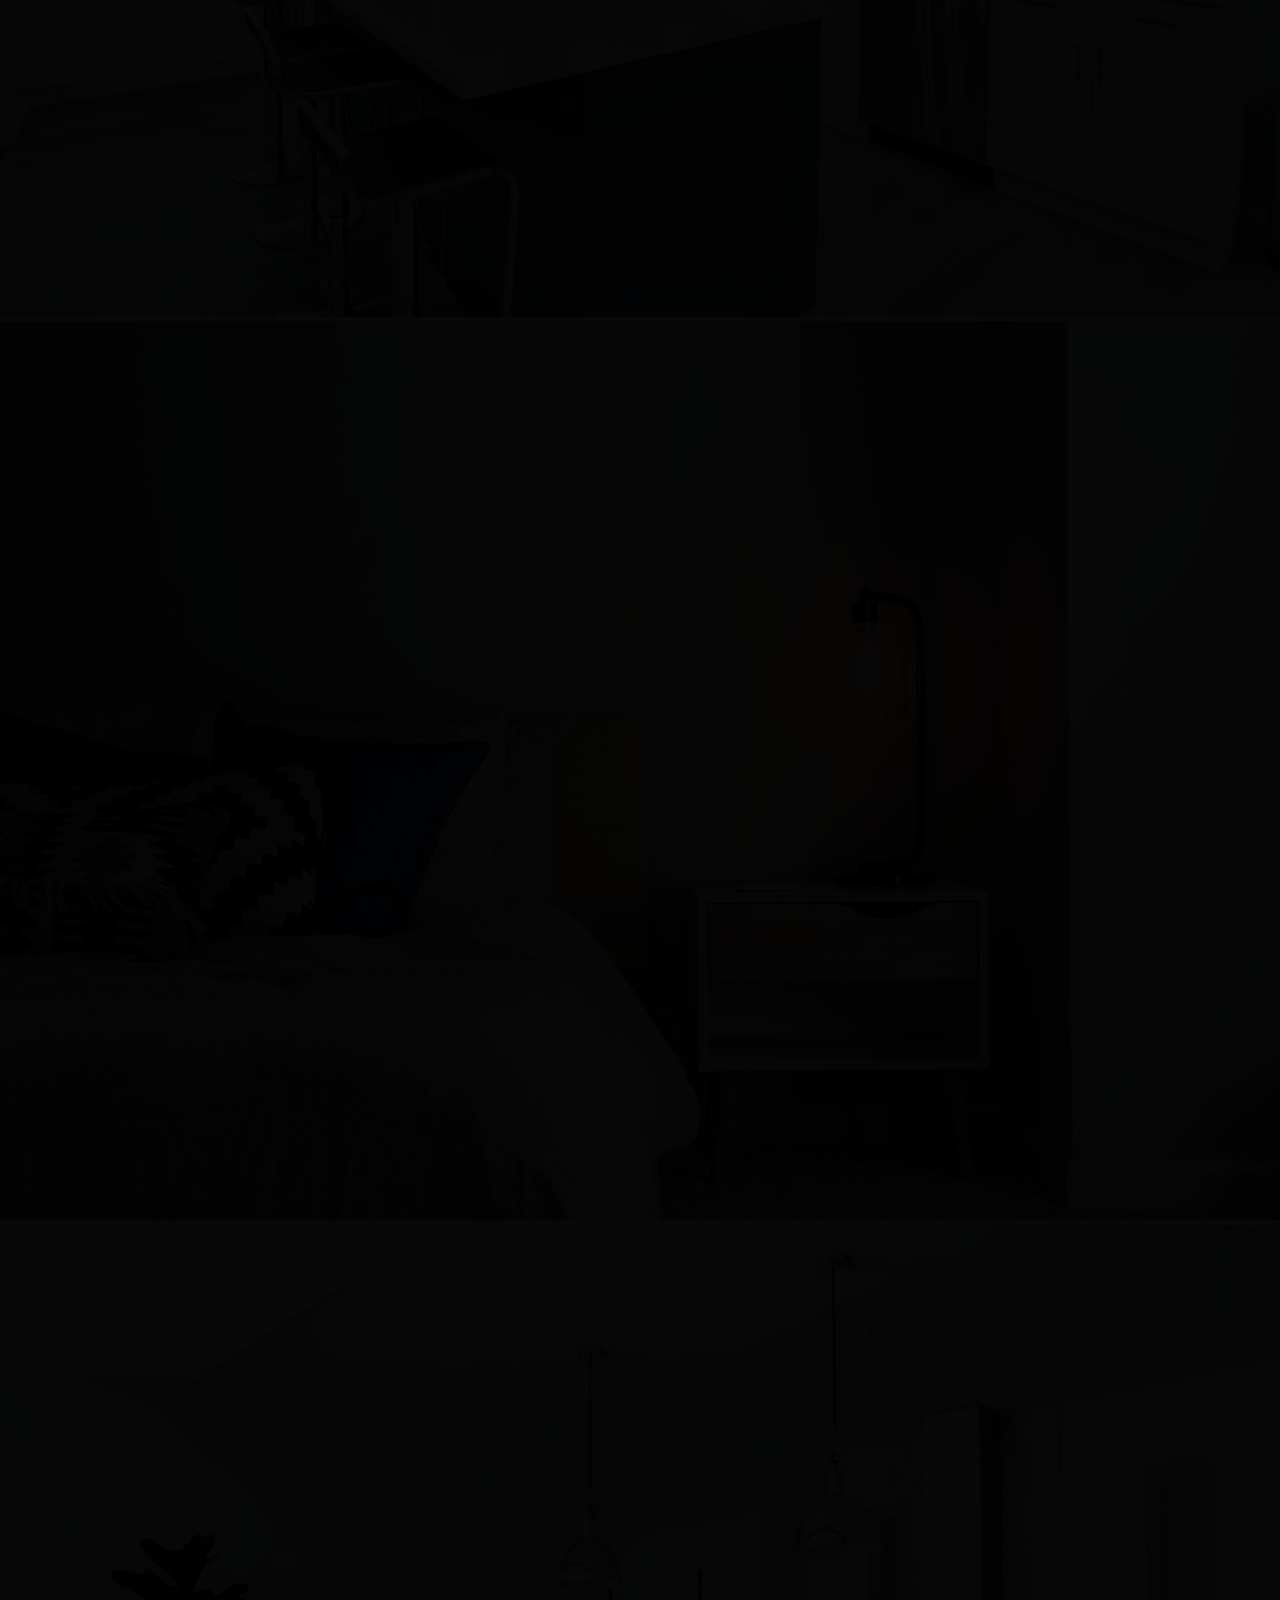
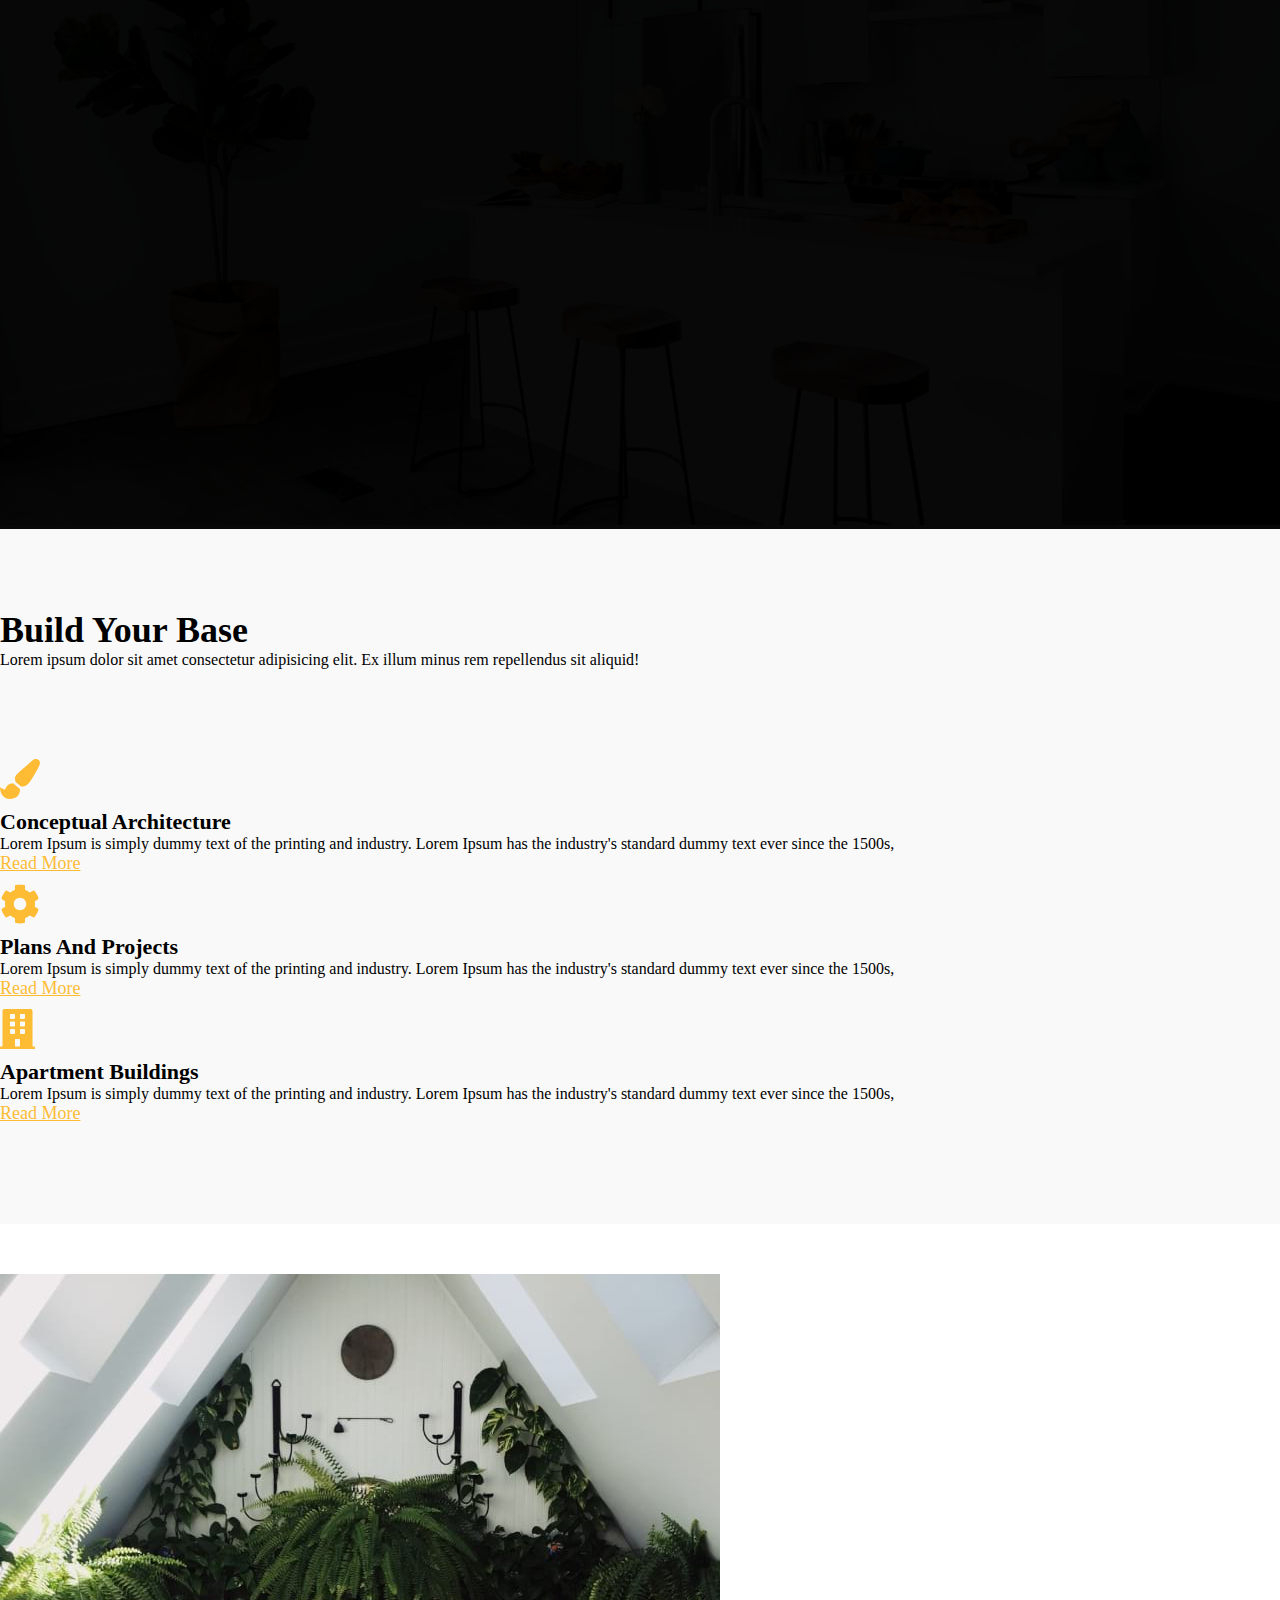
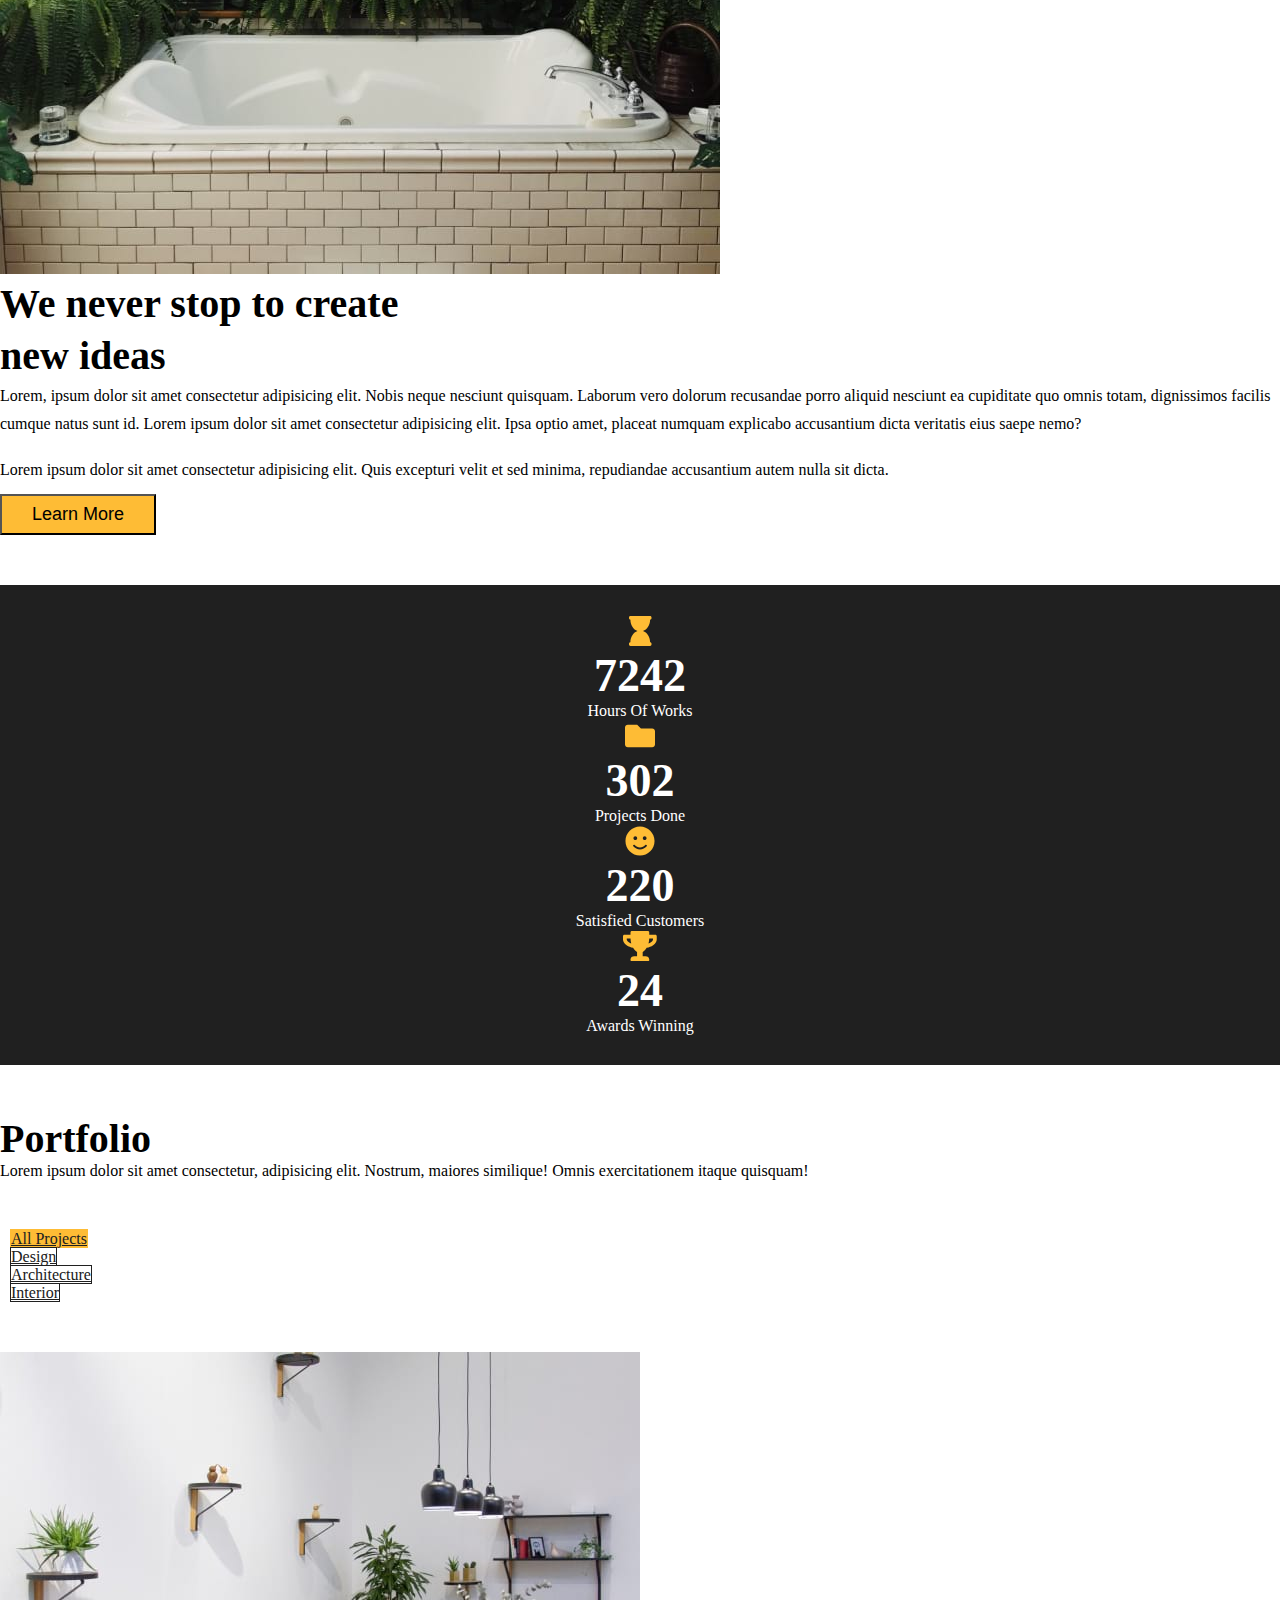
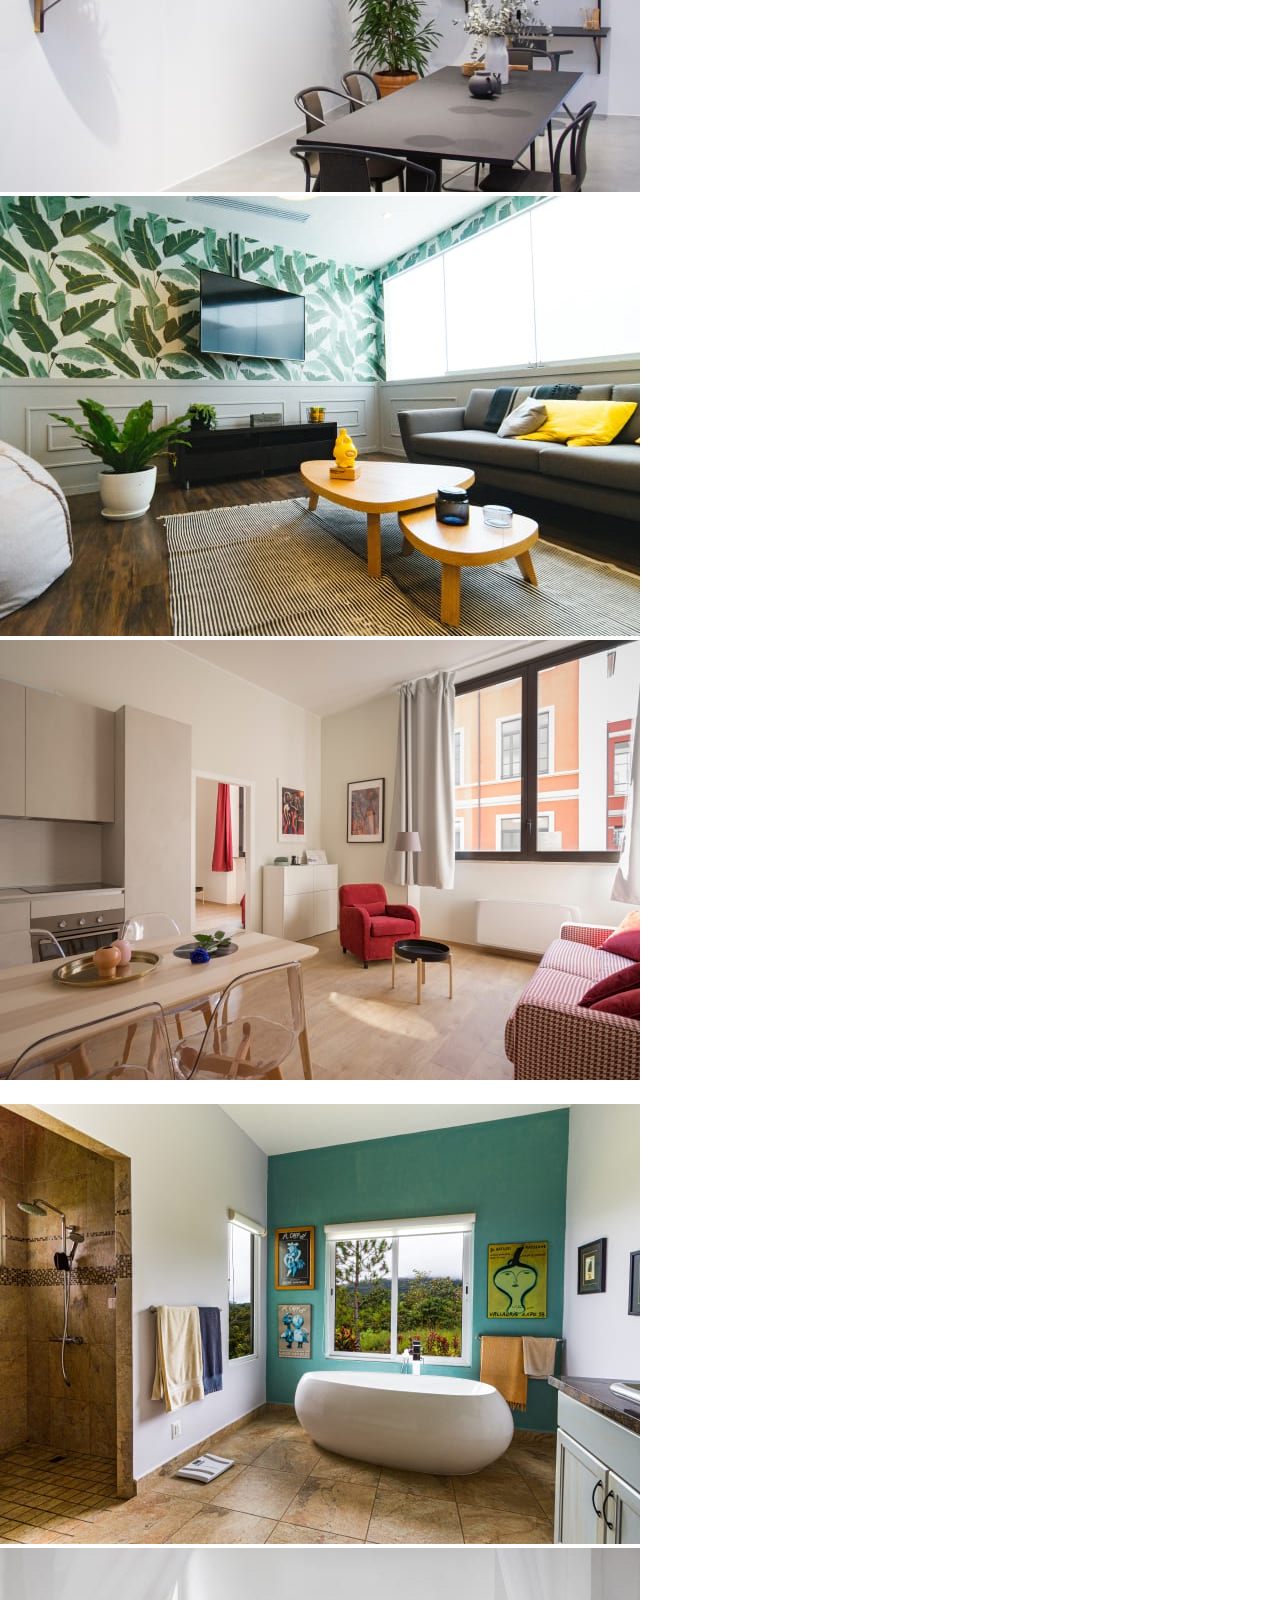
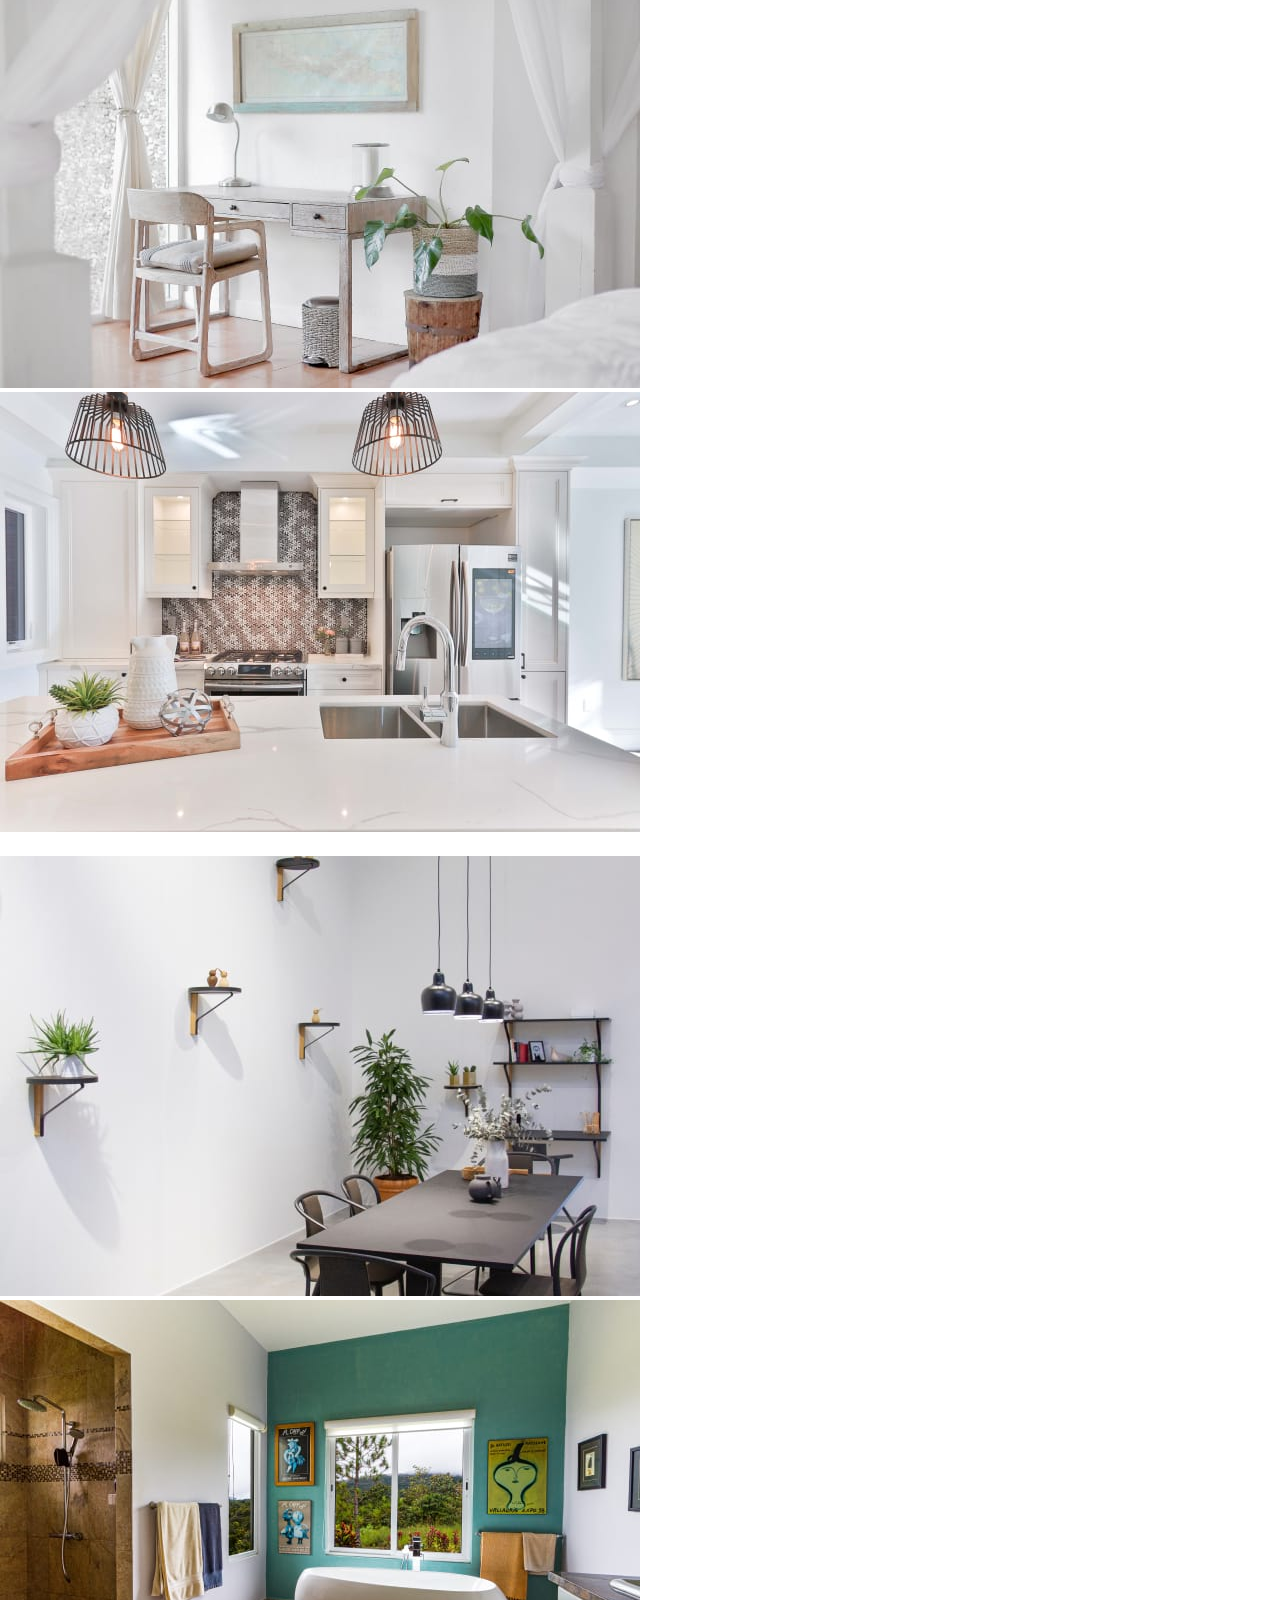
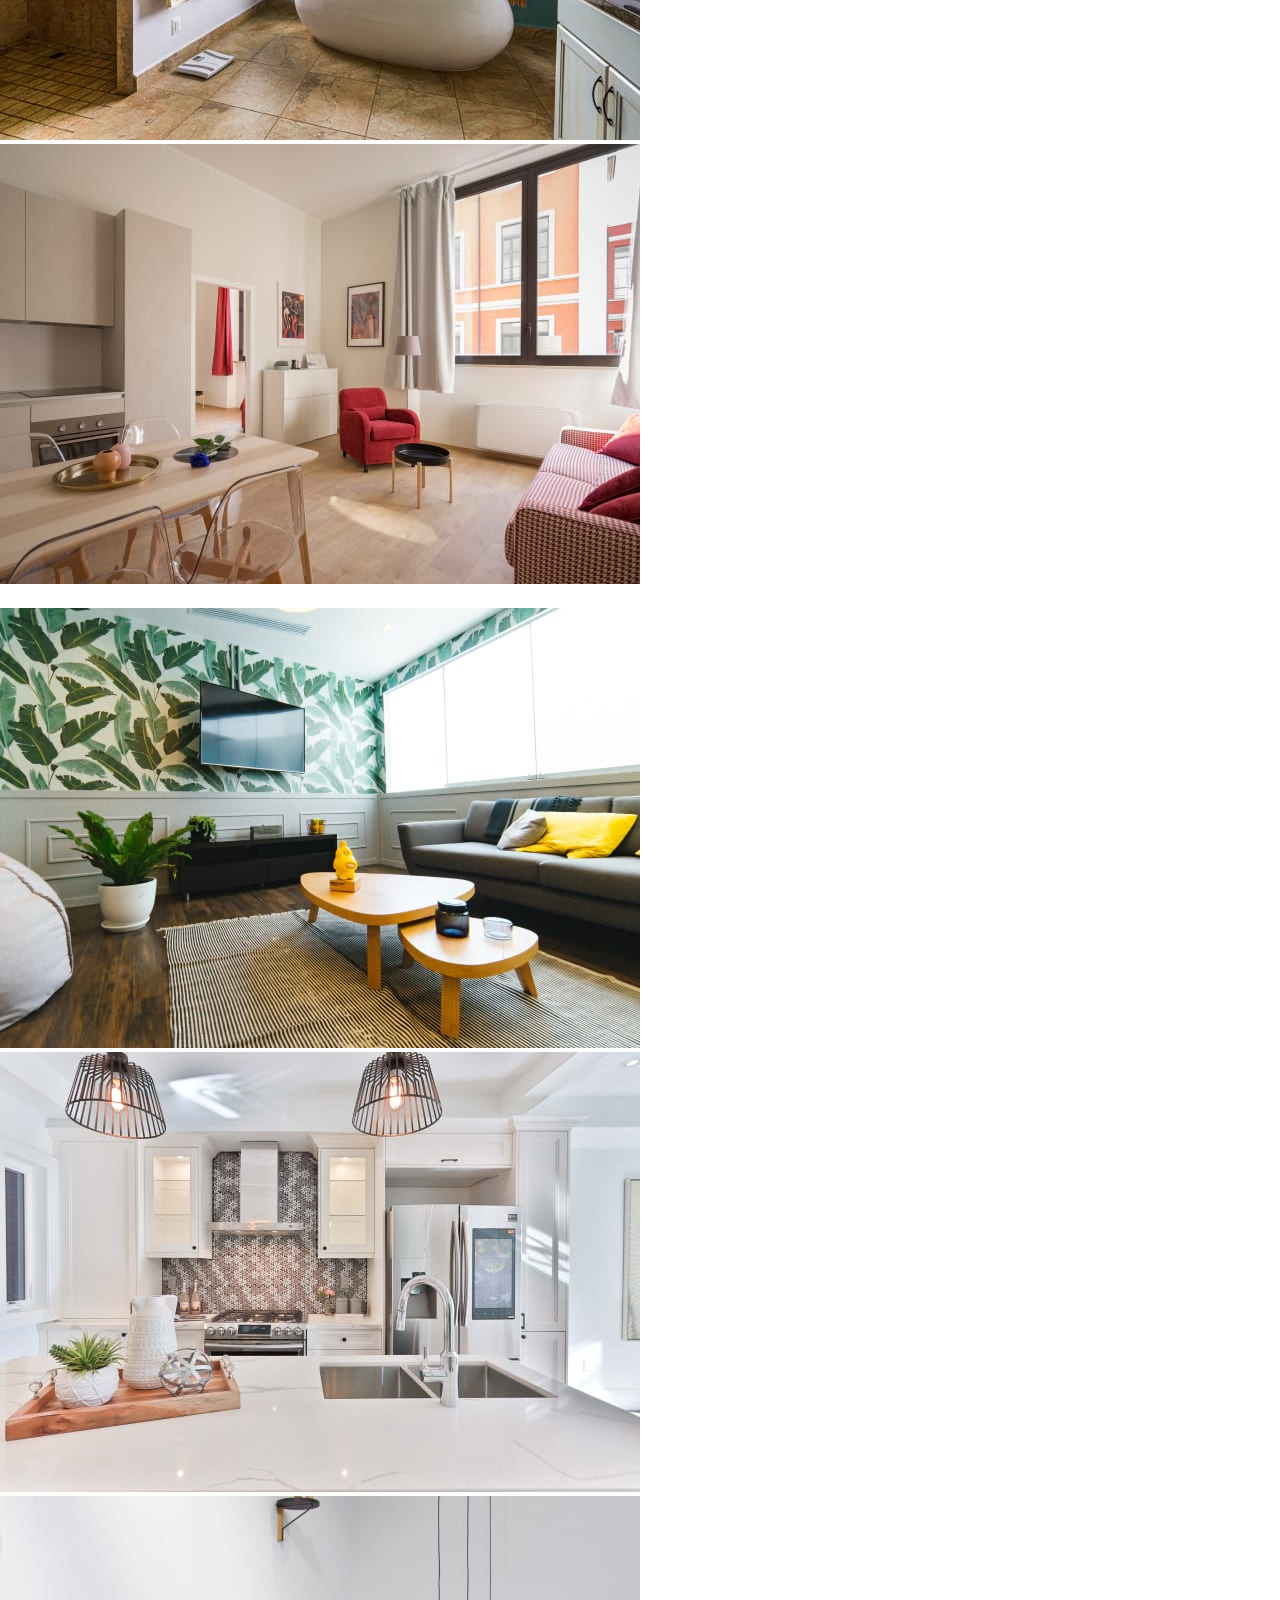
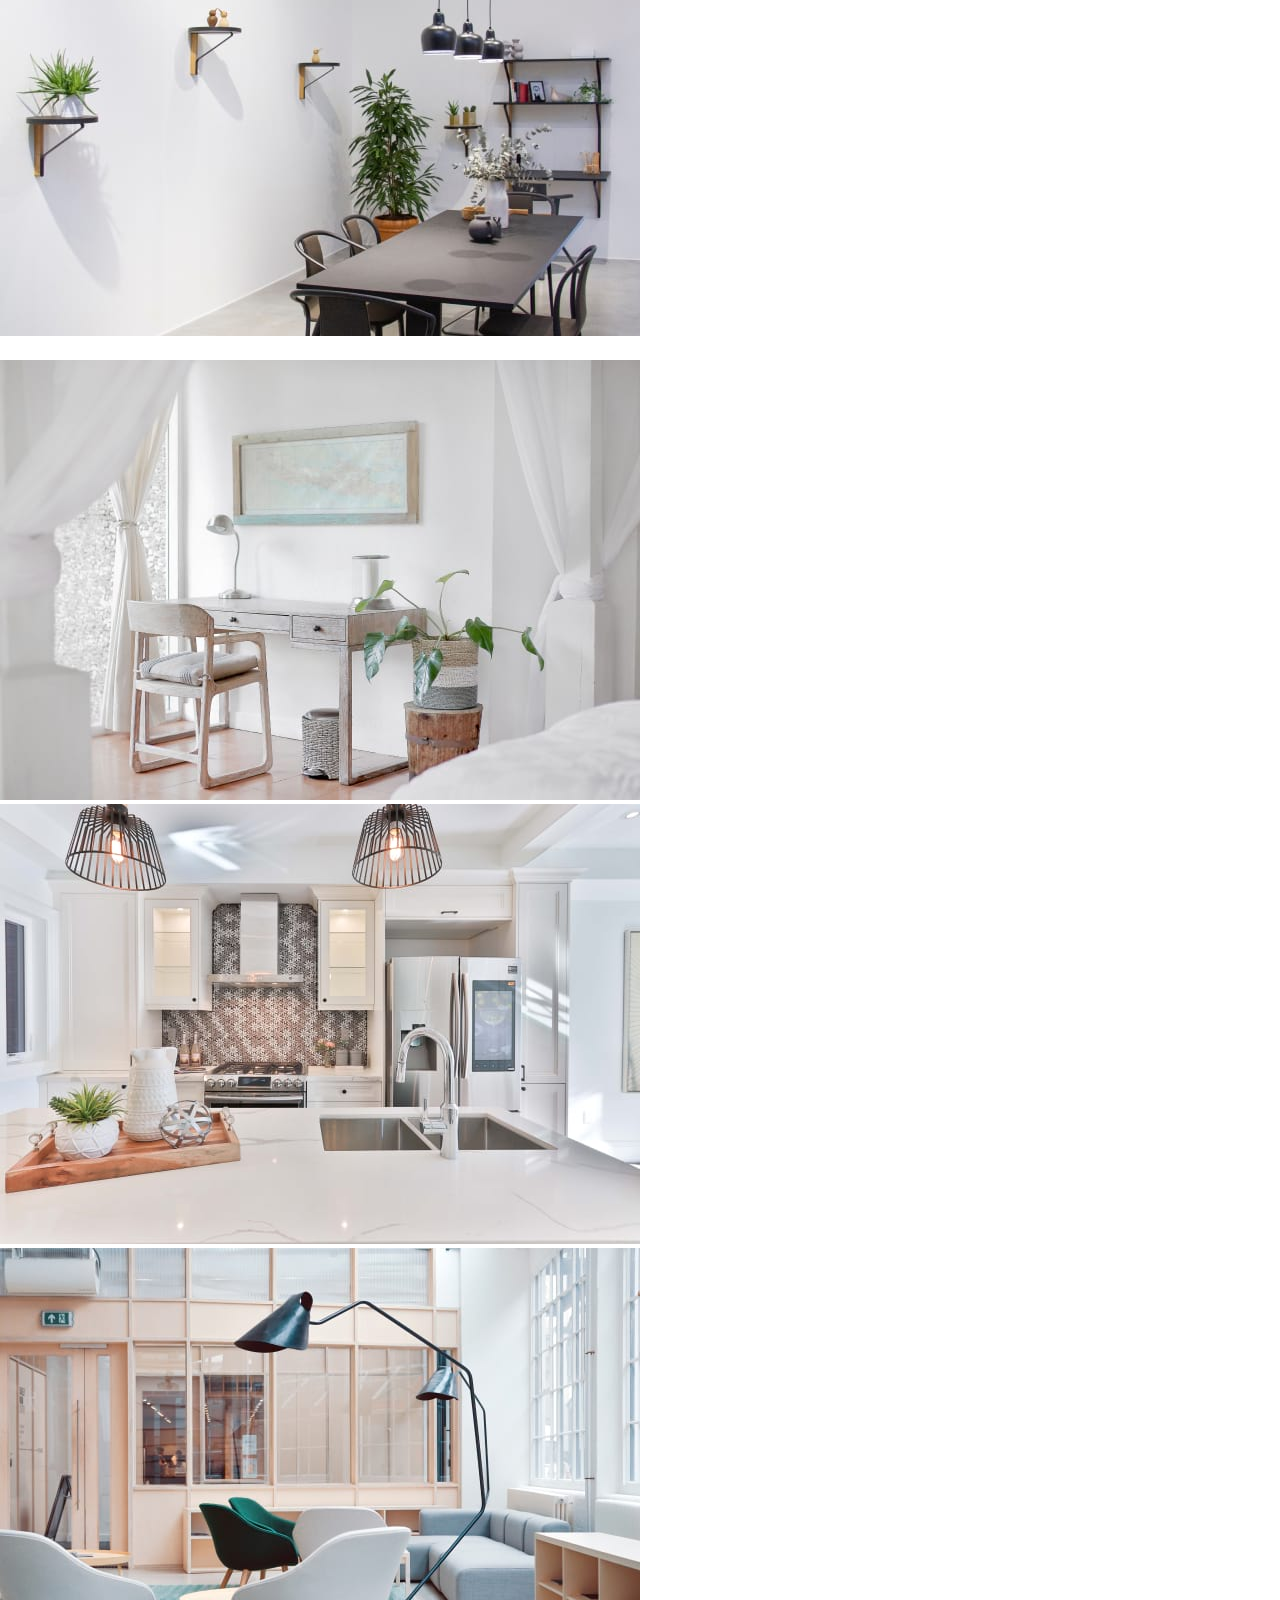
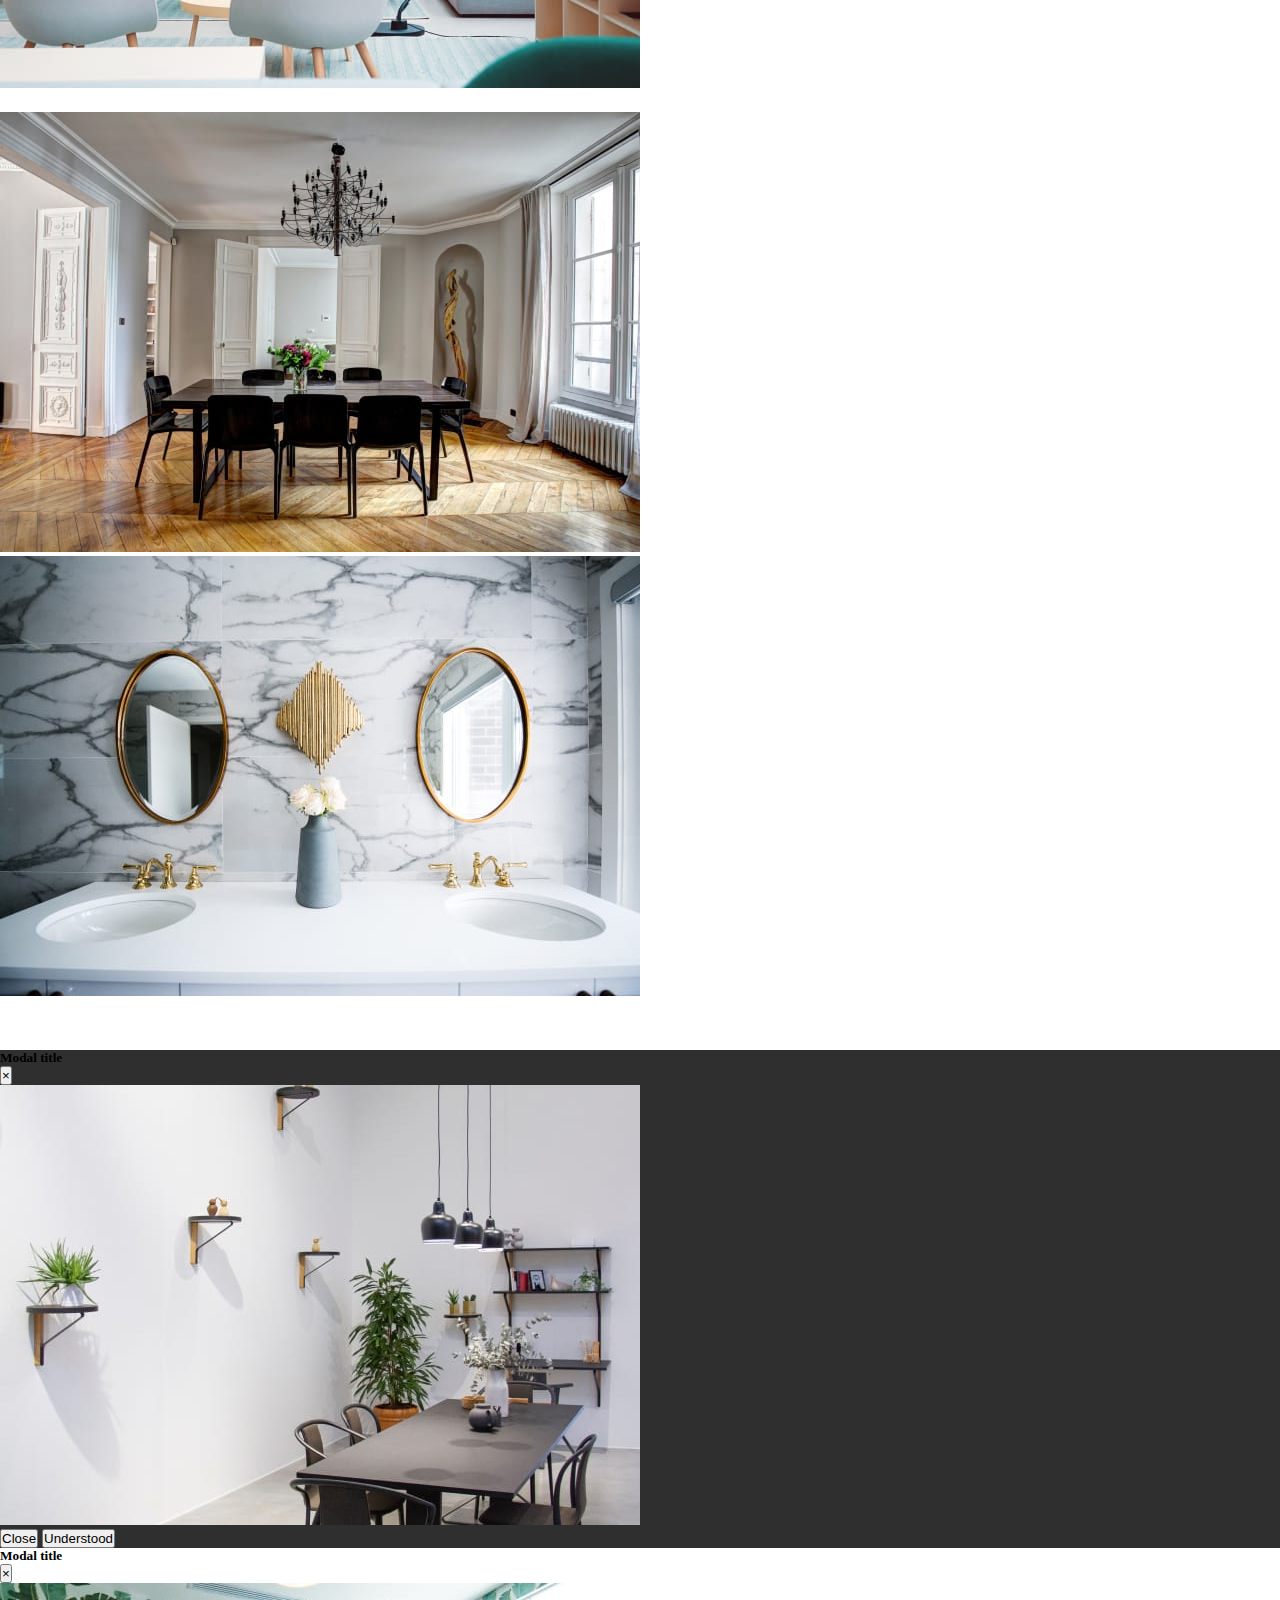
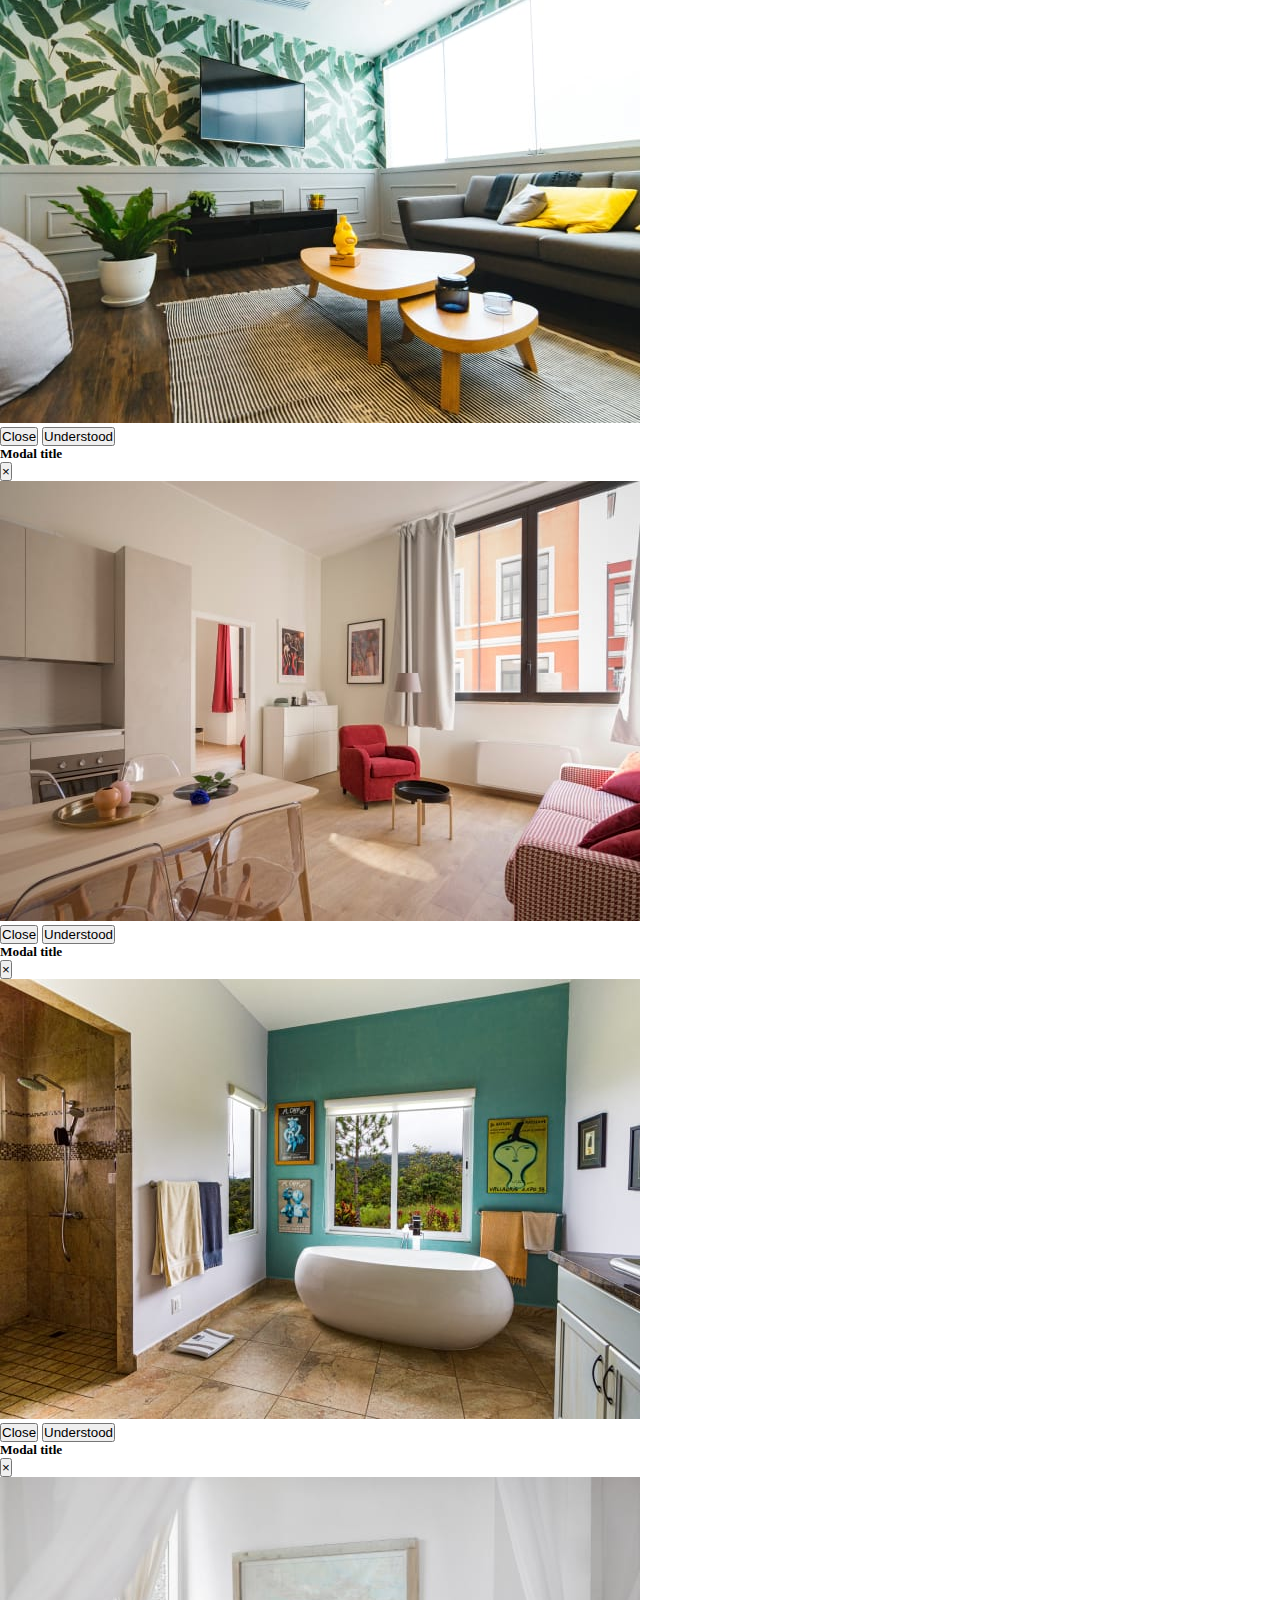
==== commit 85b524b2: "change" ====
--- a/index.html
+++ b/index.html
@@ -25,7 +25,7 @@
 
                 <a href="#" class="navbar-brand"> <i class="fa fa-info"></i>&nbsp; Architect</a>
                 <button class="navbar-toggler" type="button" data-toggle="collapse" data-target="#mynavbar">
-                    <span class="navbar-toggler-icon"></span>
+                    <i class="fa fa-bars"></i>
                 </button>
                 <div class="collapse navbar-collapse" id="mynavbar">
                     <ul class="navbar-nav mx-auto">
--- a/css/style.css
+++ b/css/style.css
@@ -857,4 +857,8 @@
 #staticBackdrop{
     transition: 1.3s !important;
     background-color:rgba(10, 10, 10, 0.85);
+}
+
+.navbar-toggler{
+    color: #febc35 !important;
 }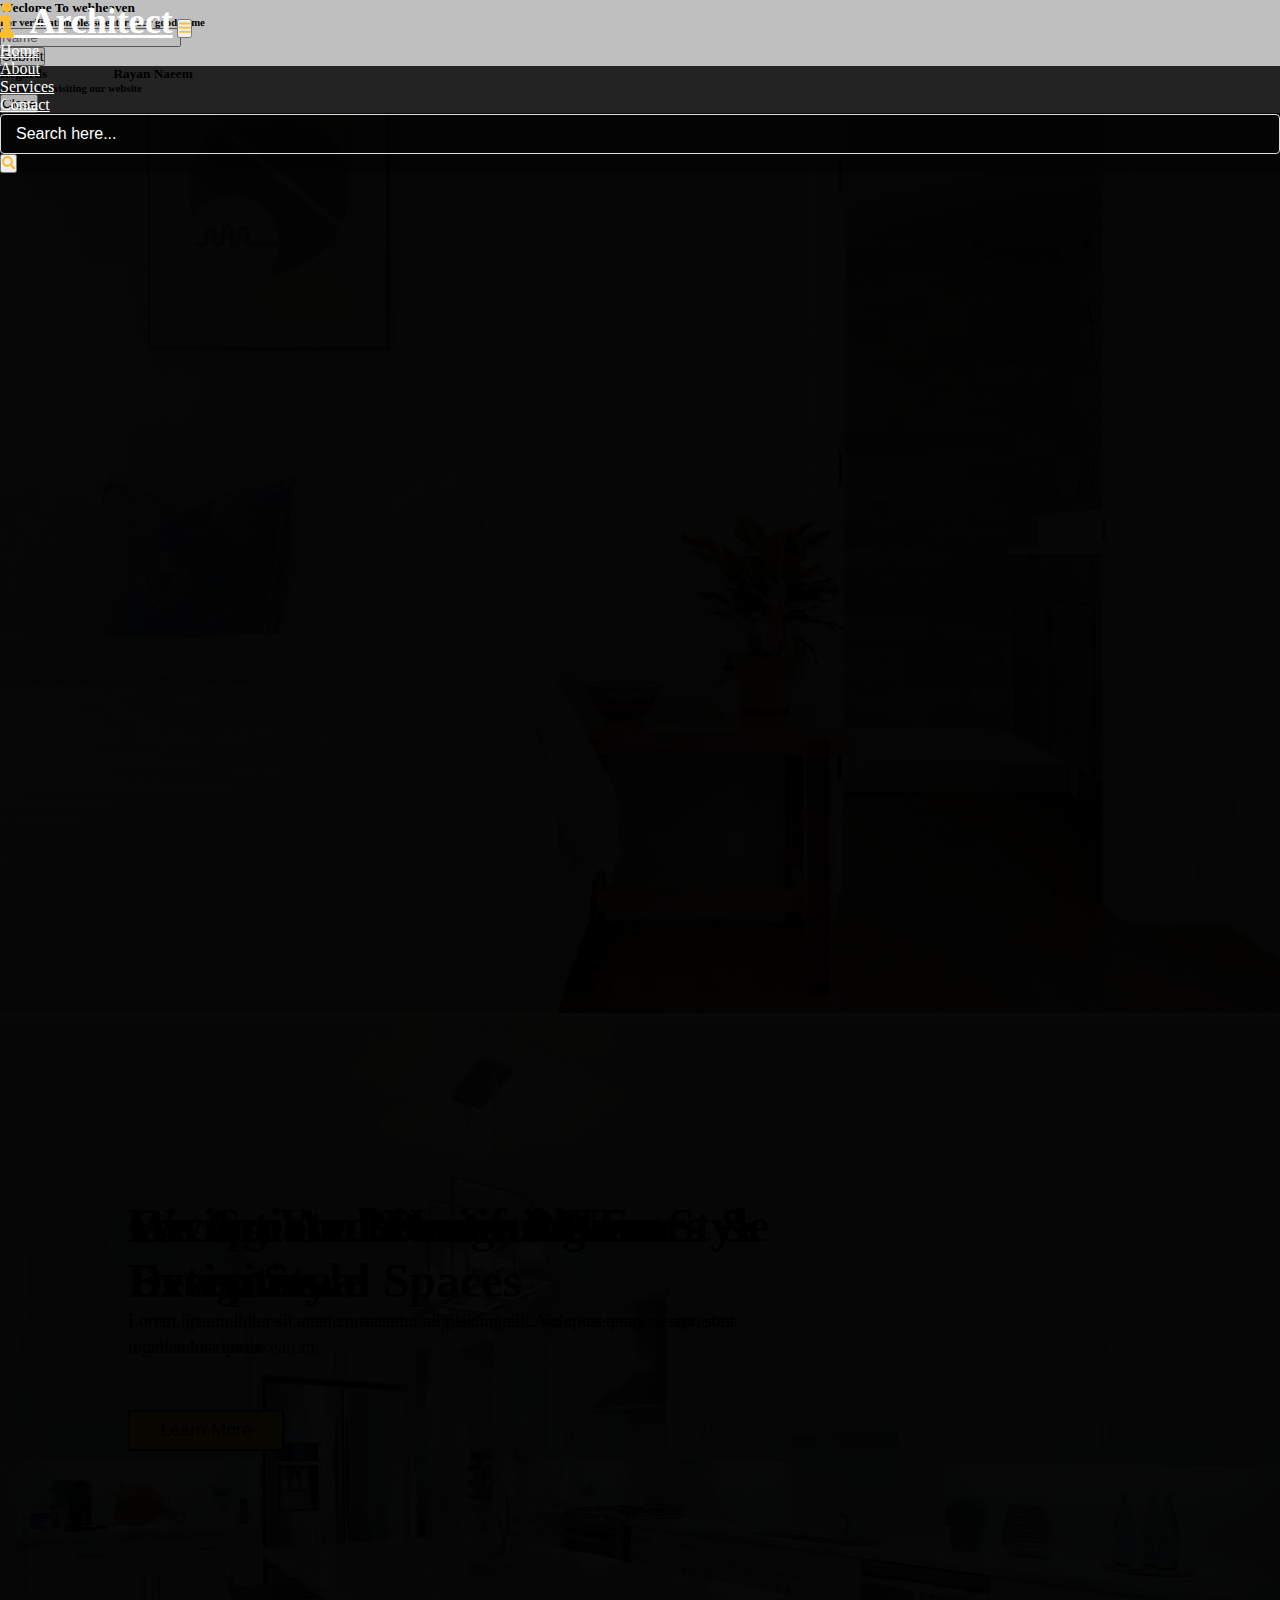
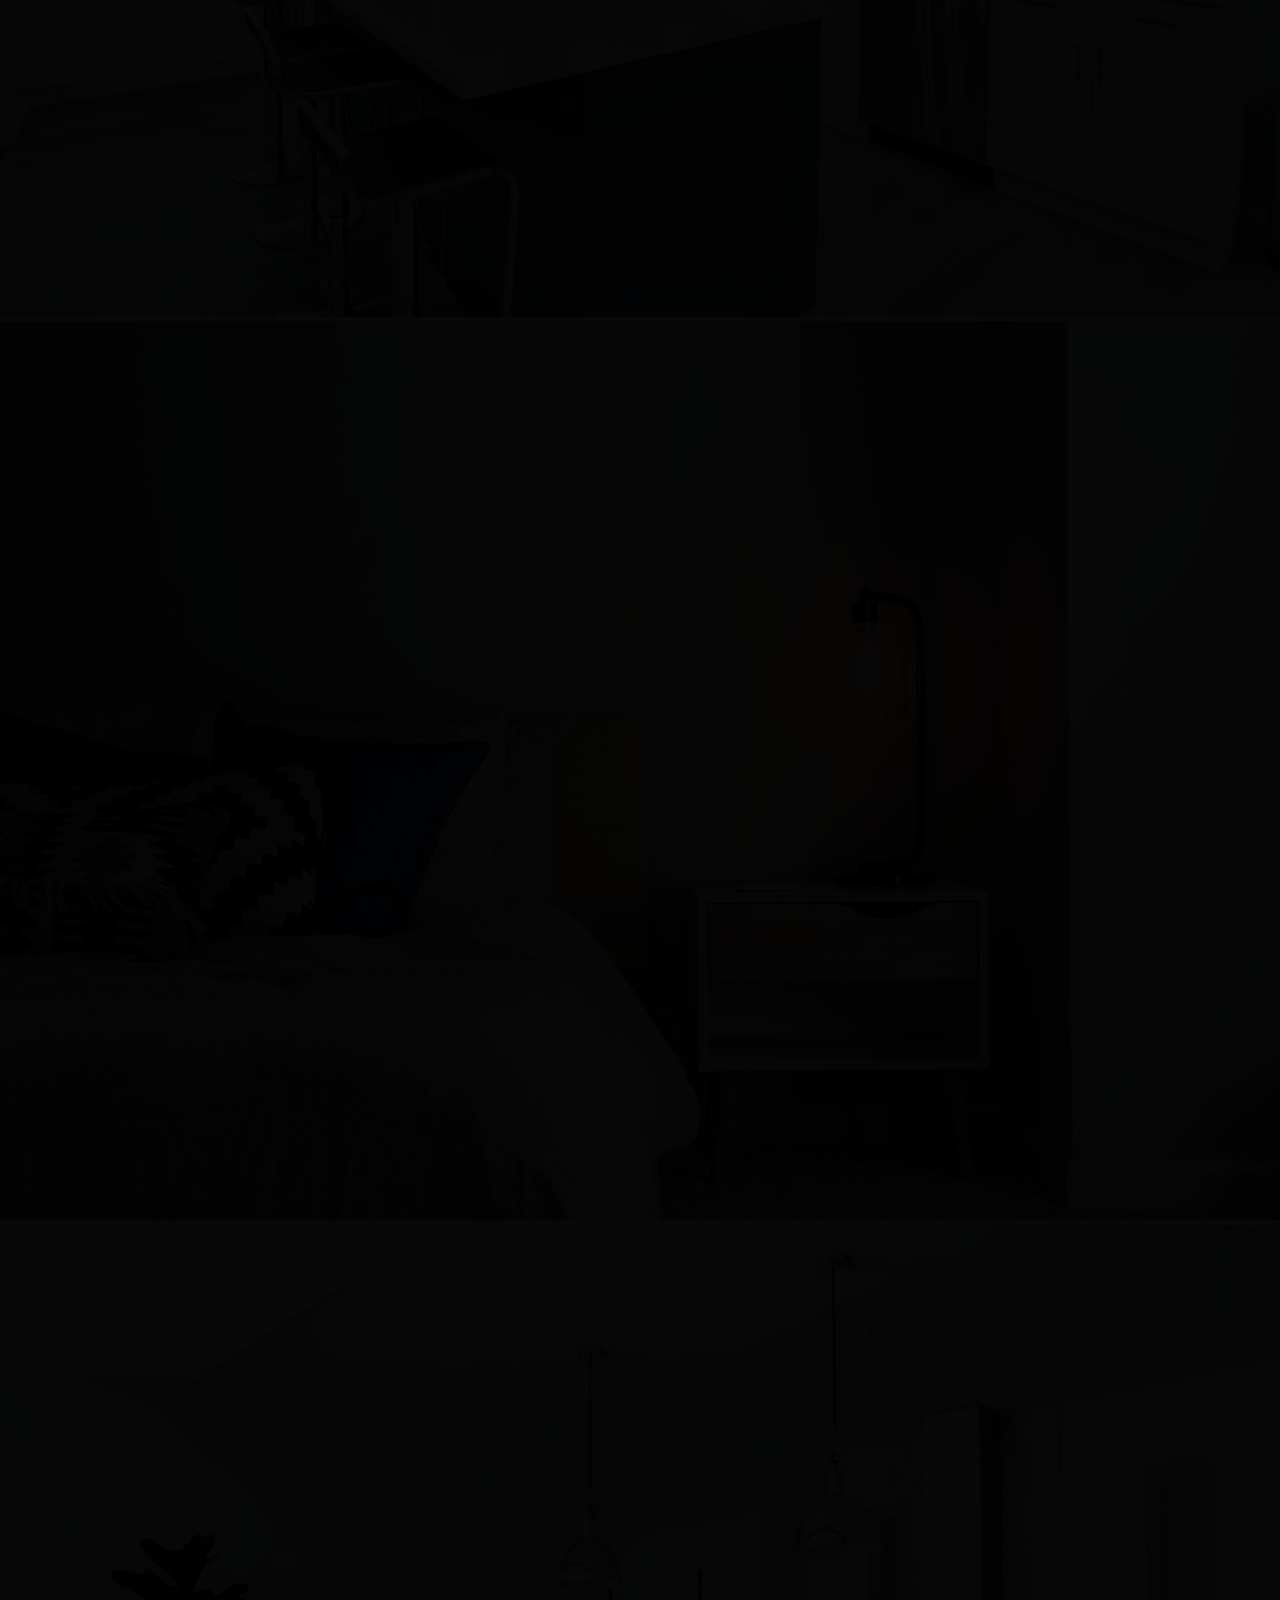
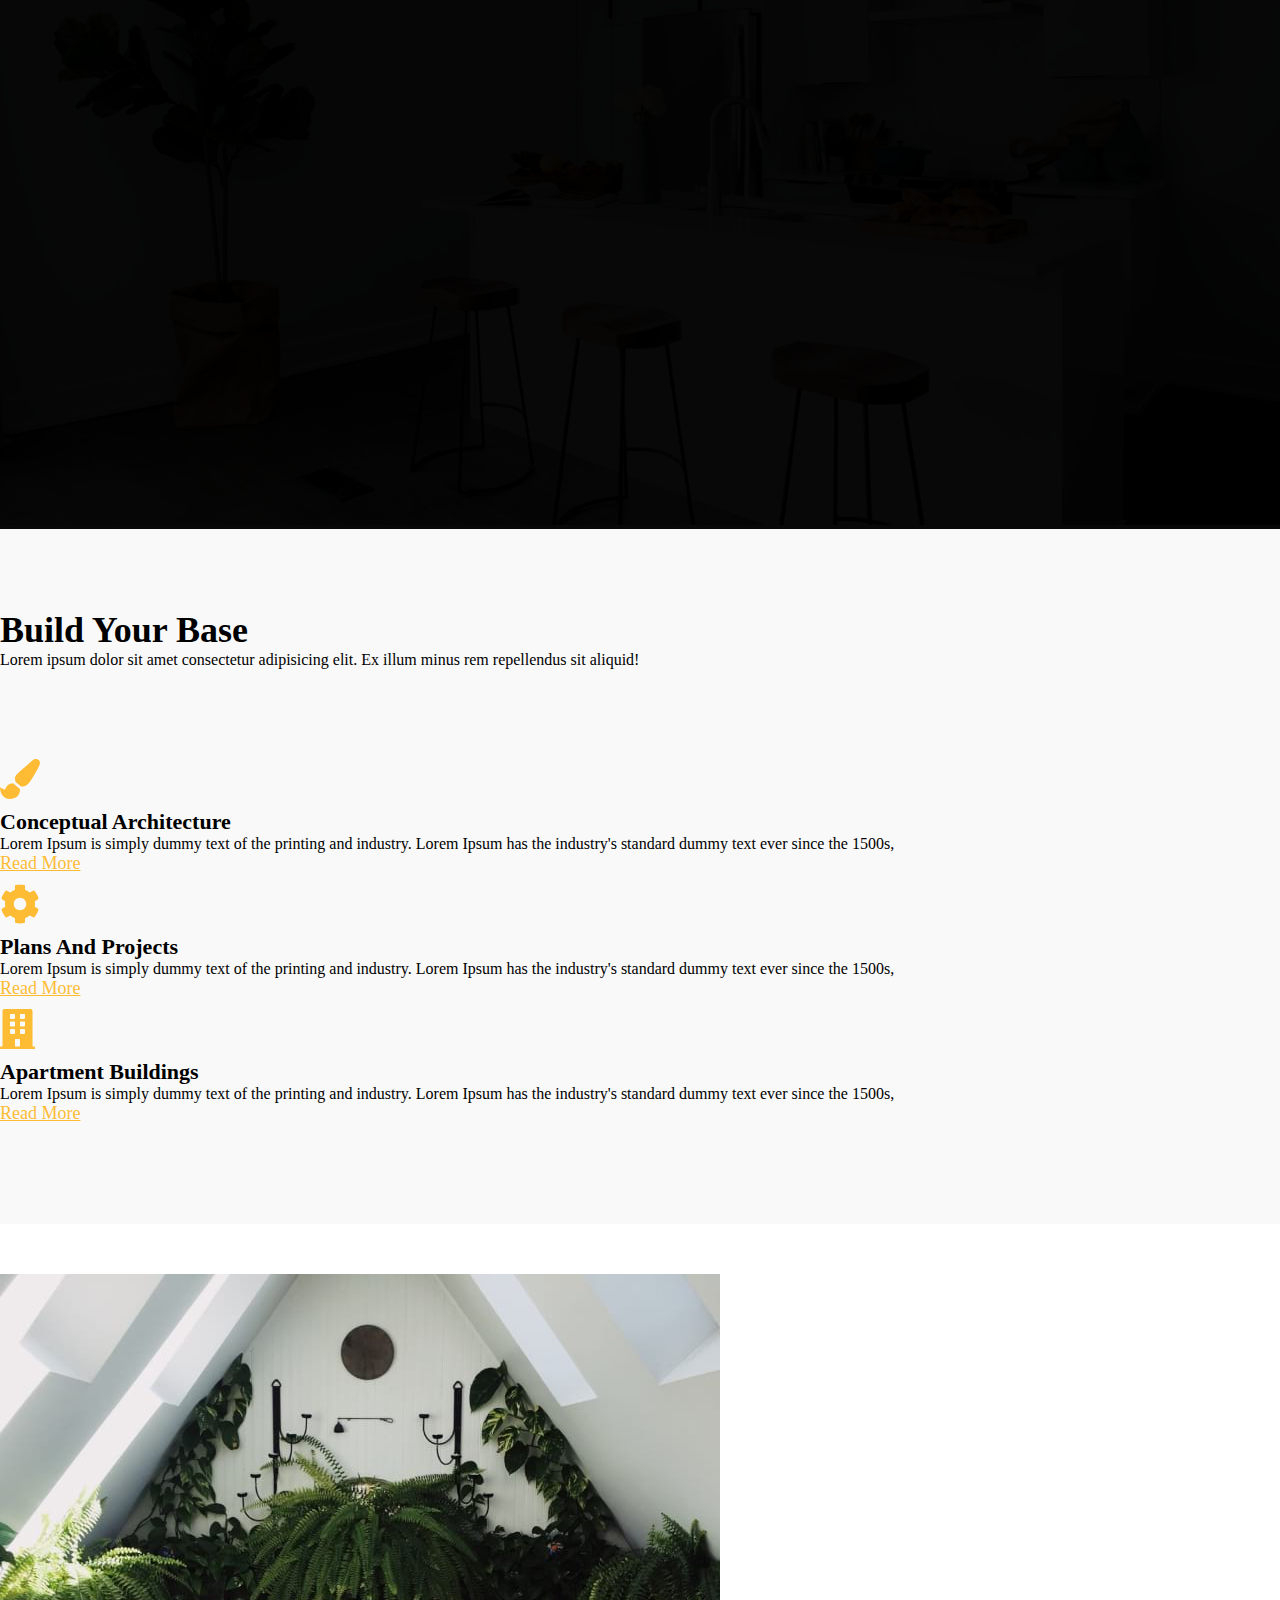
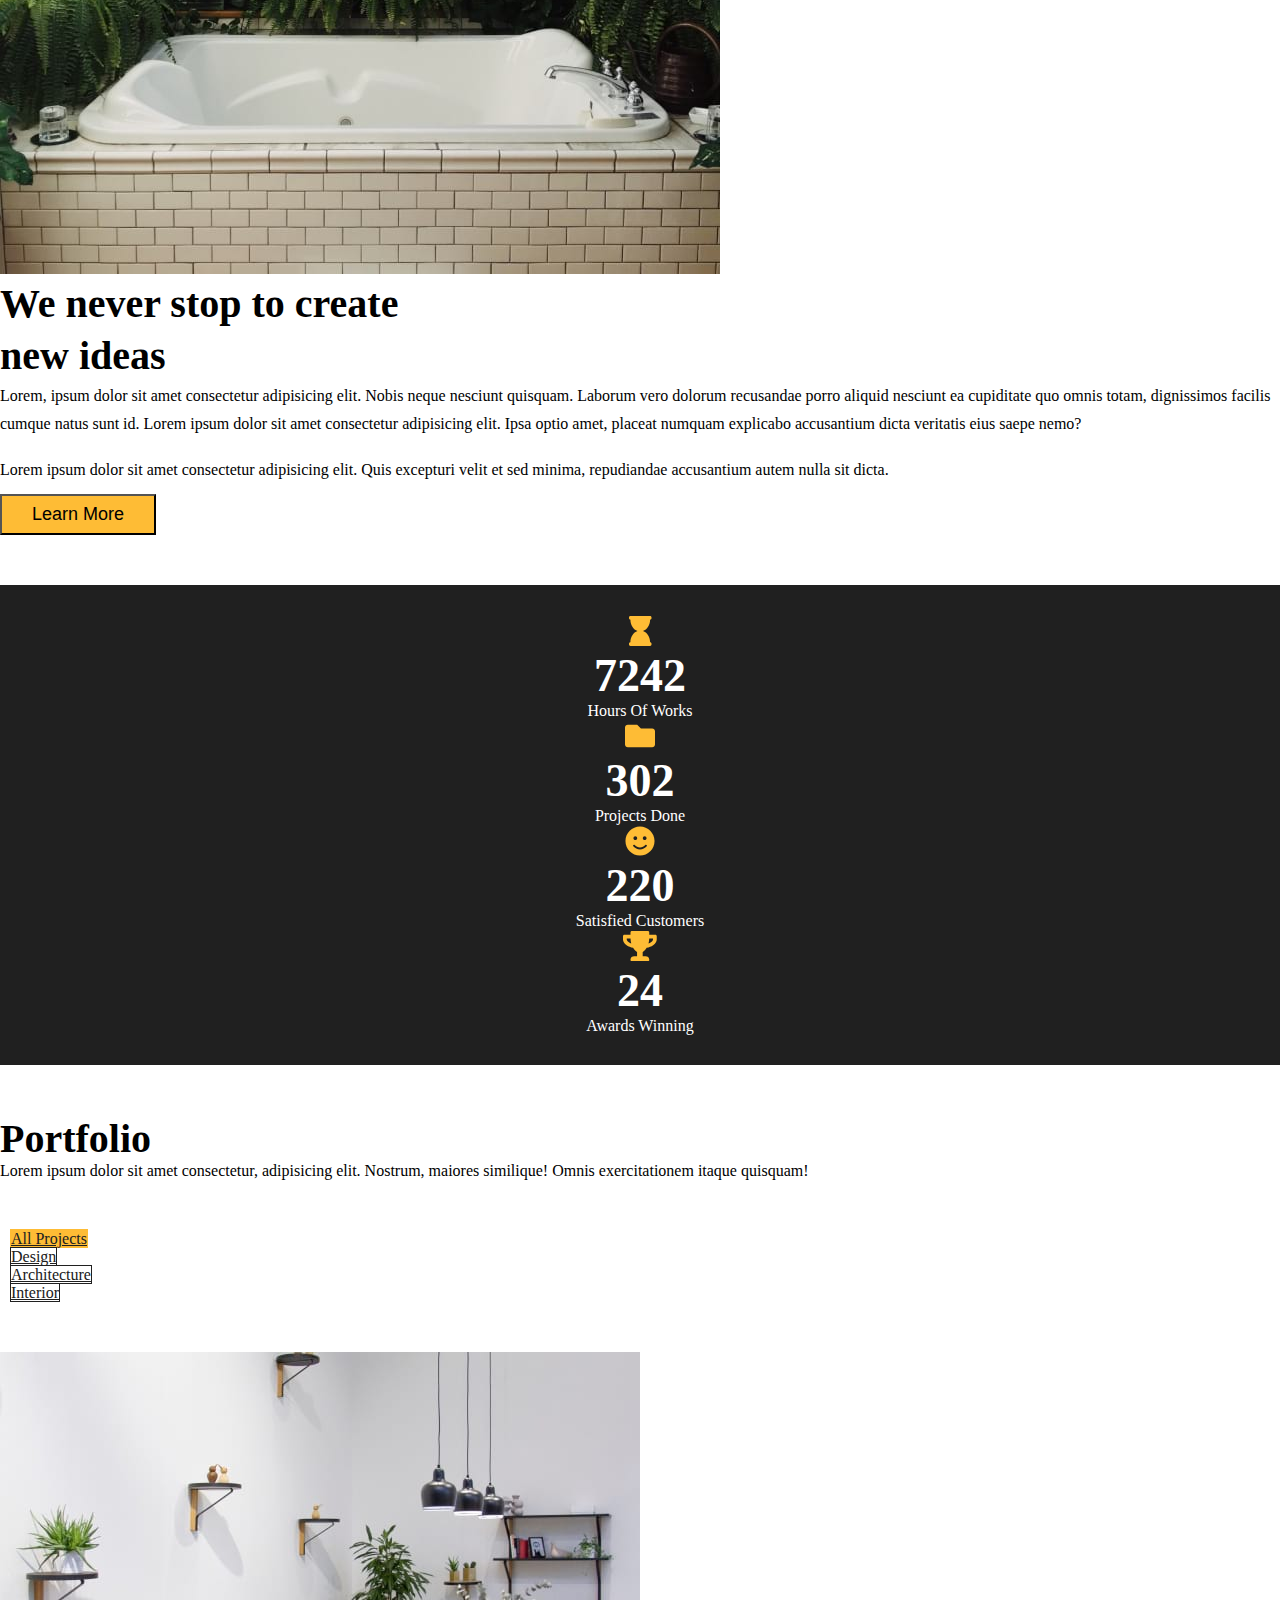
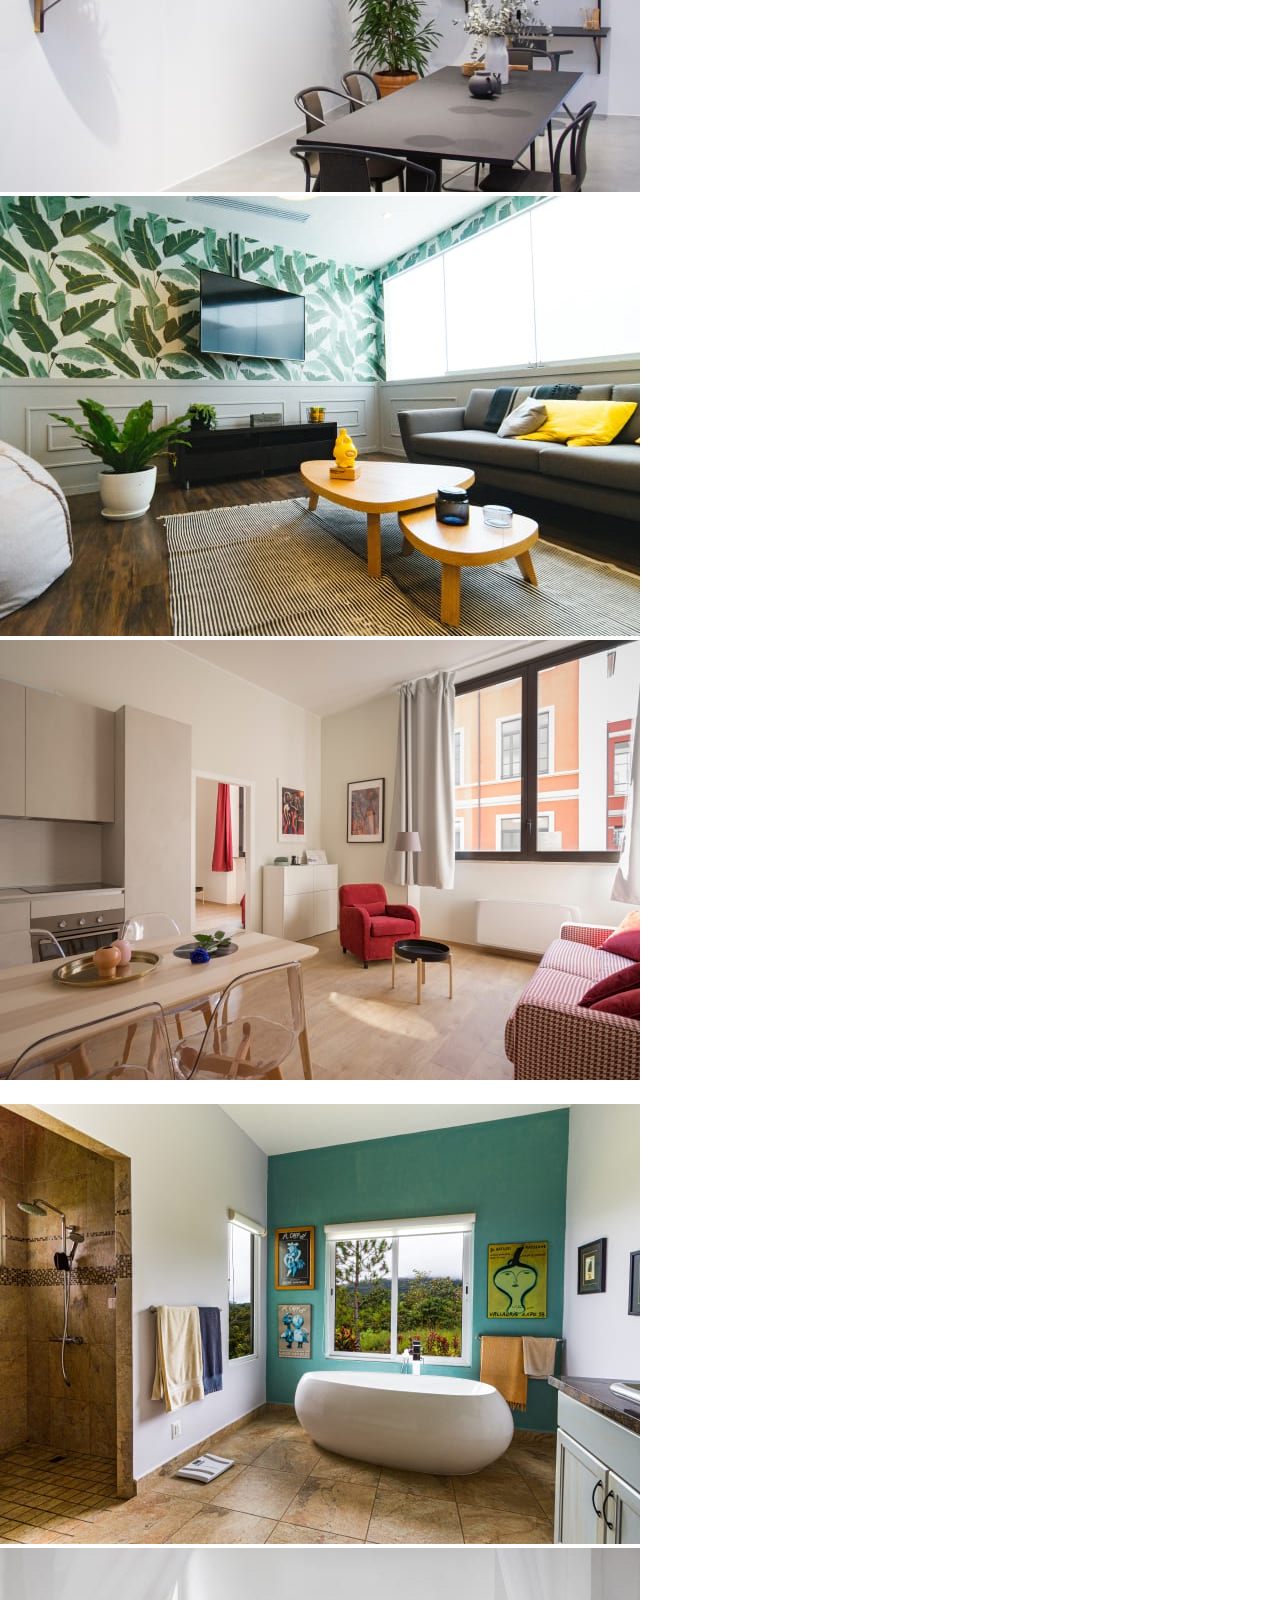
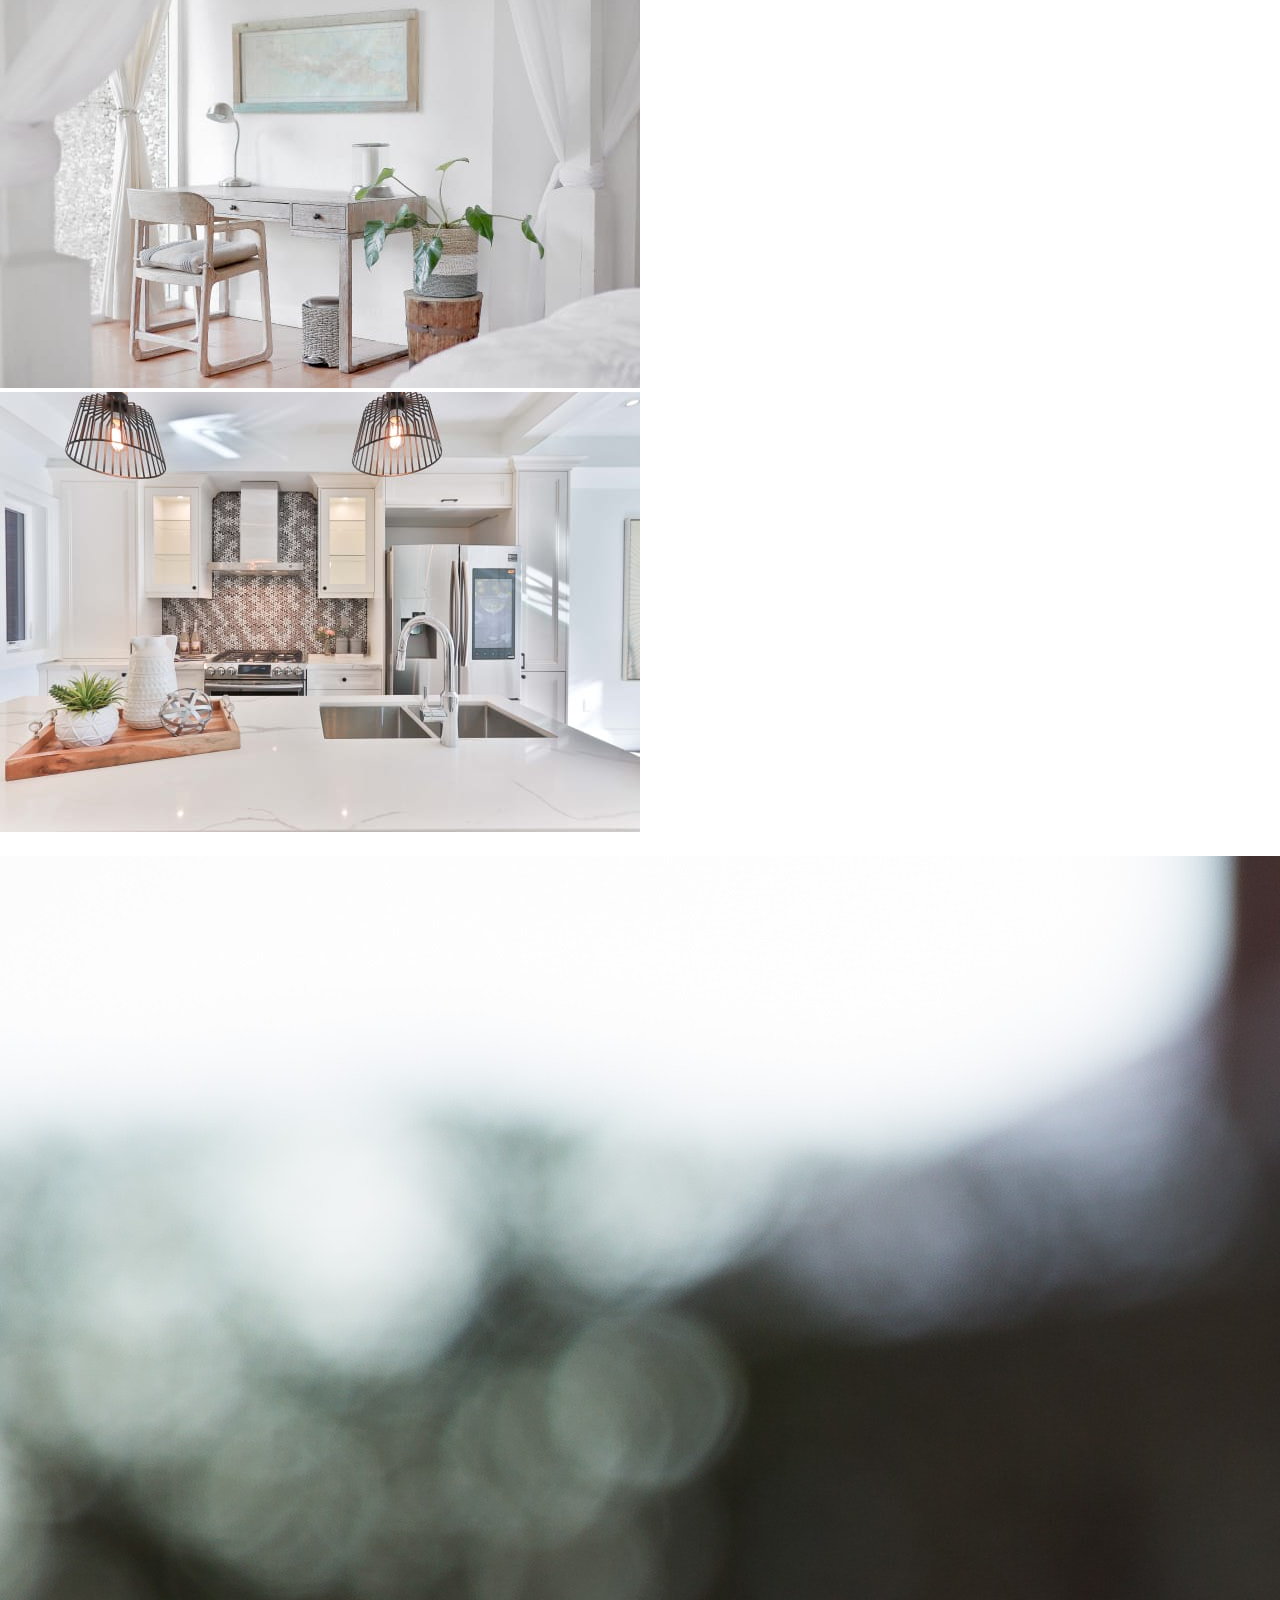
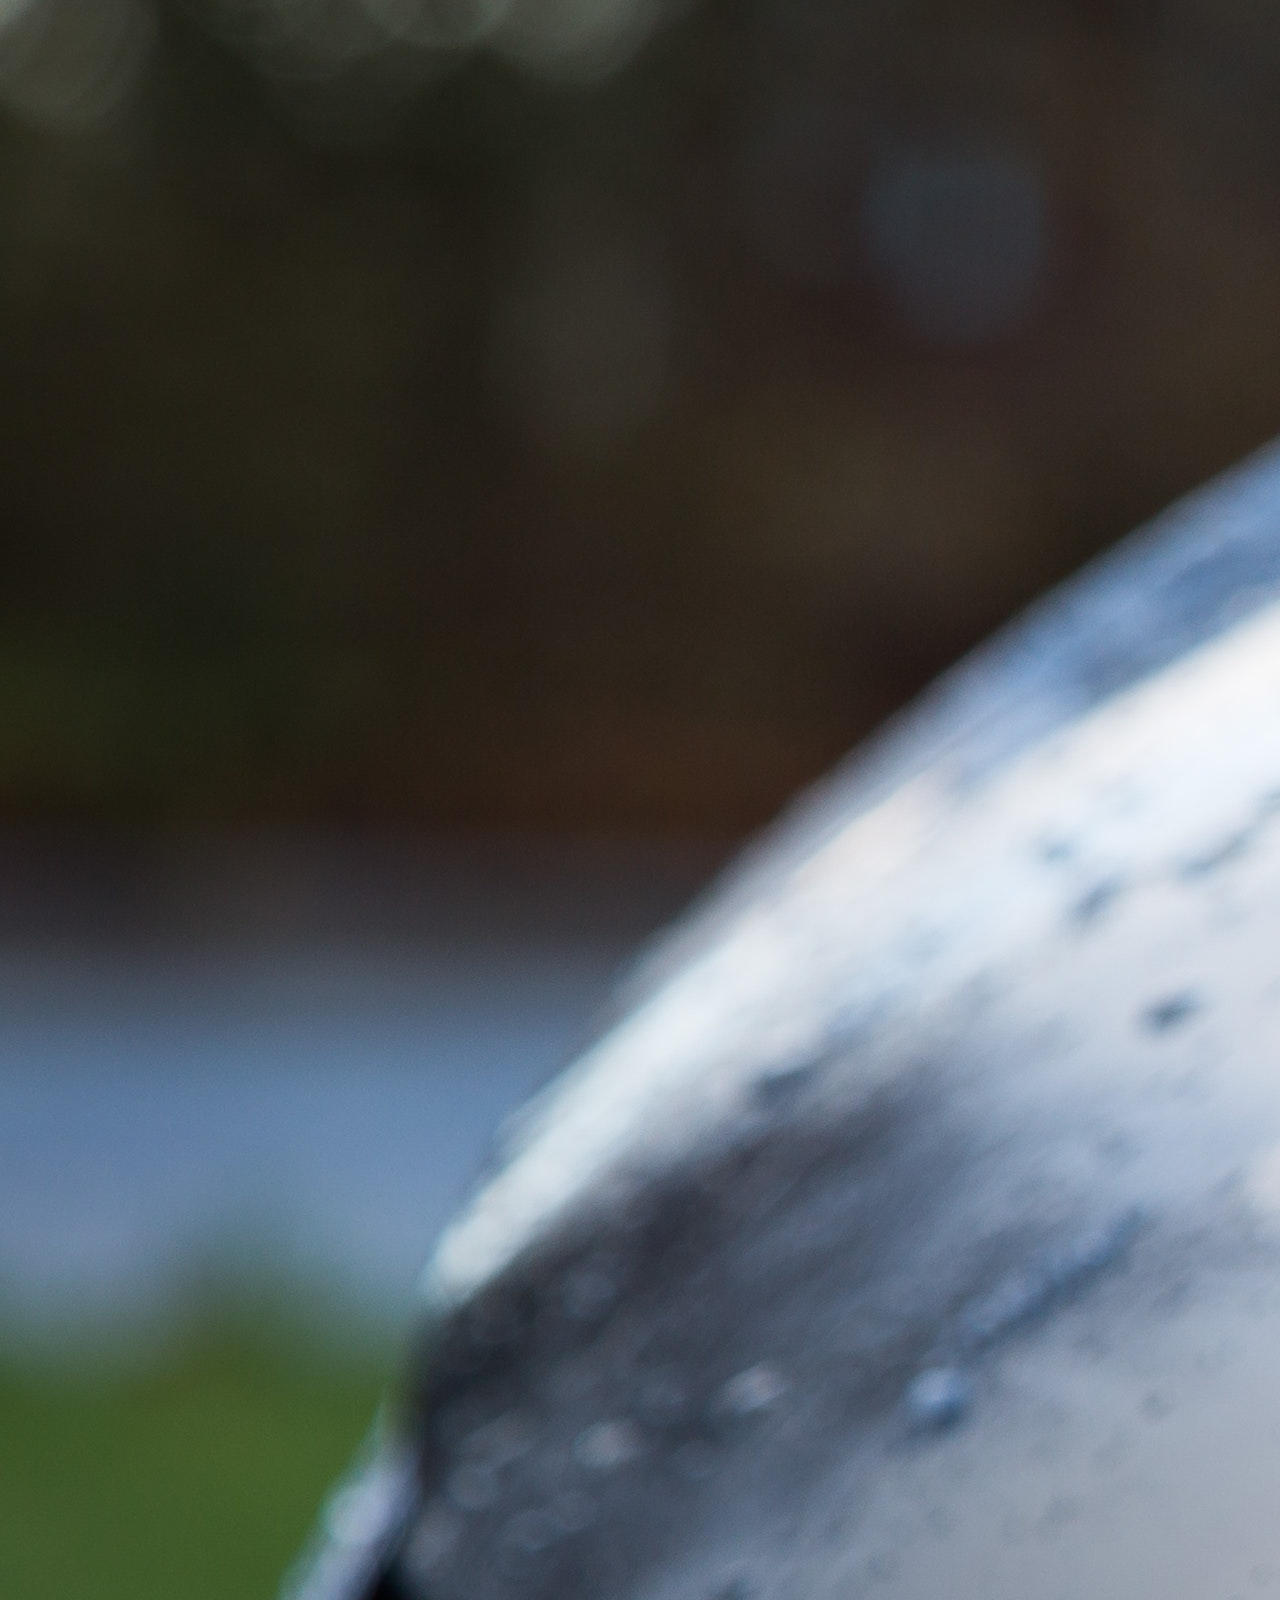
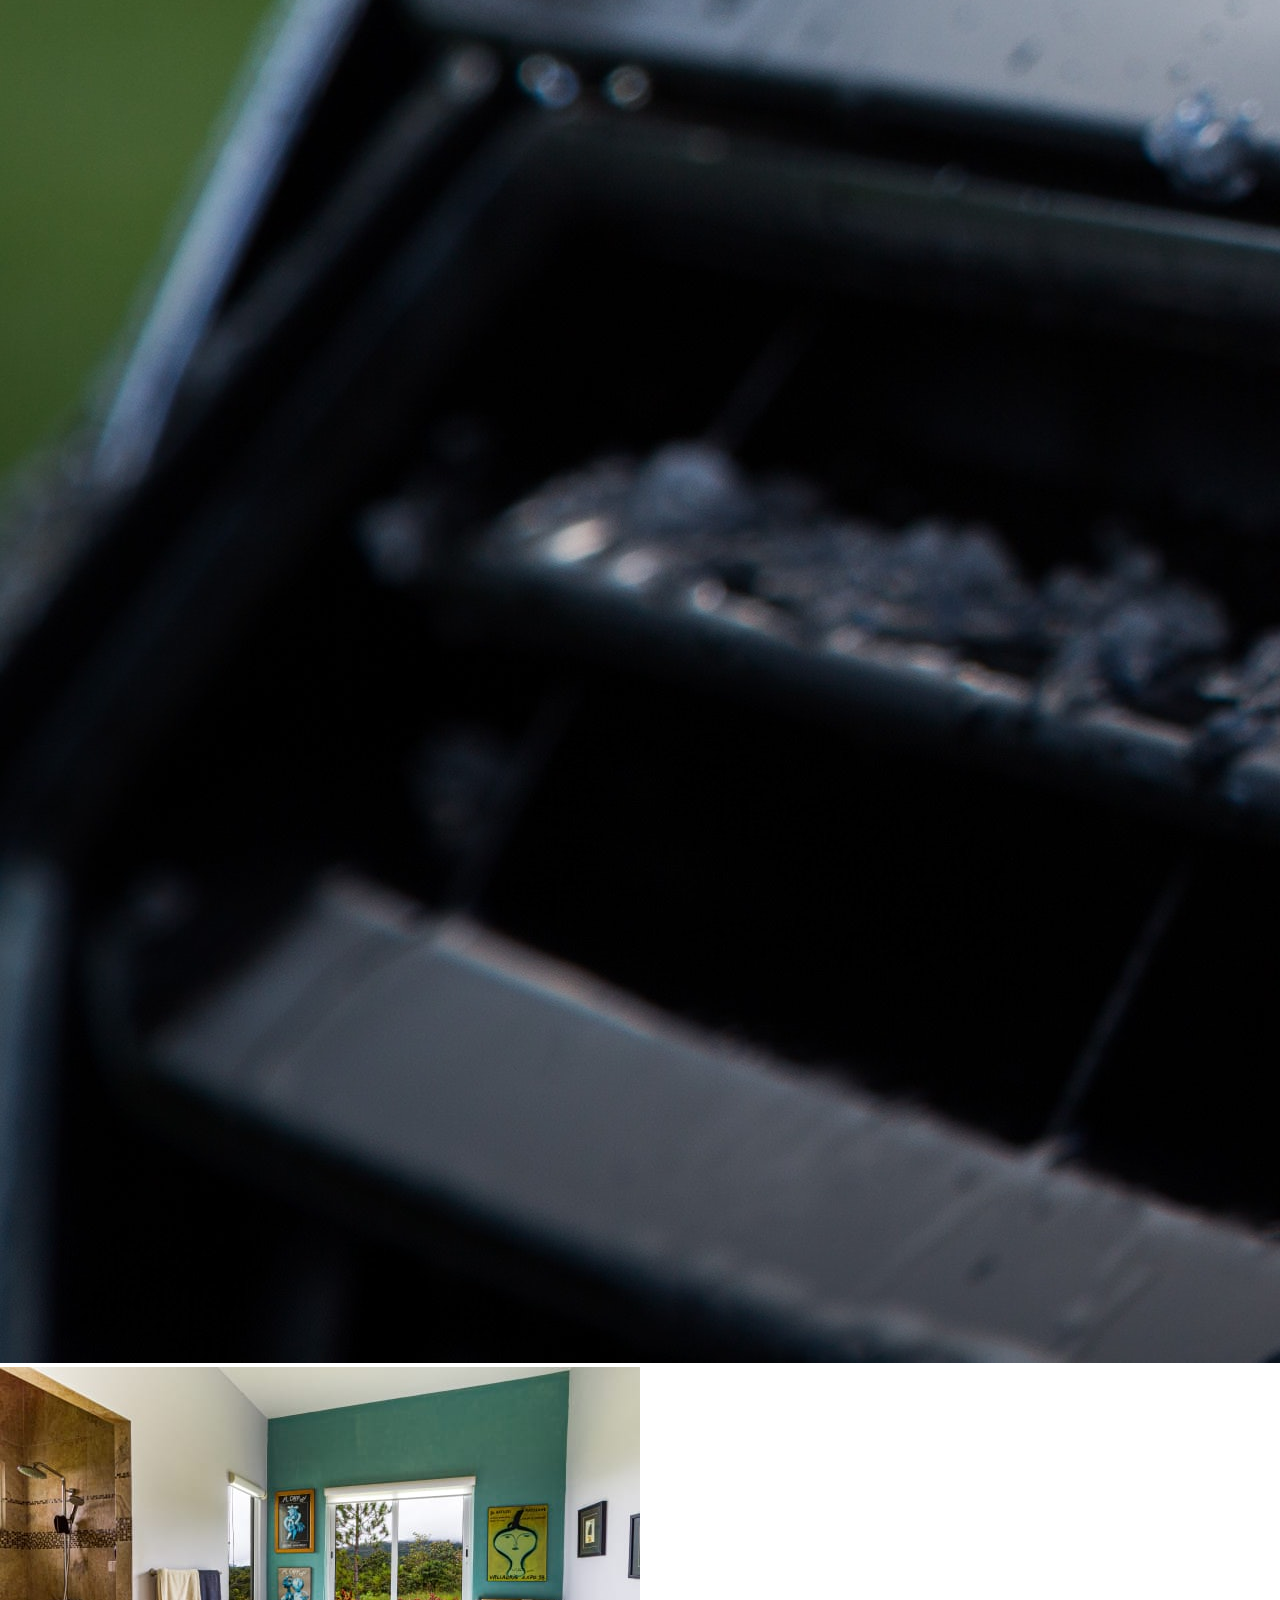
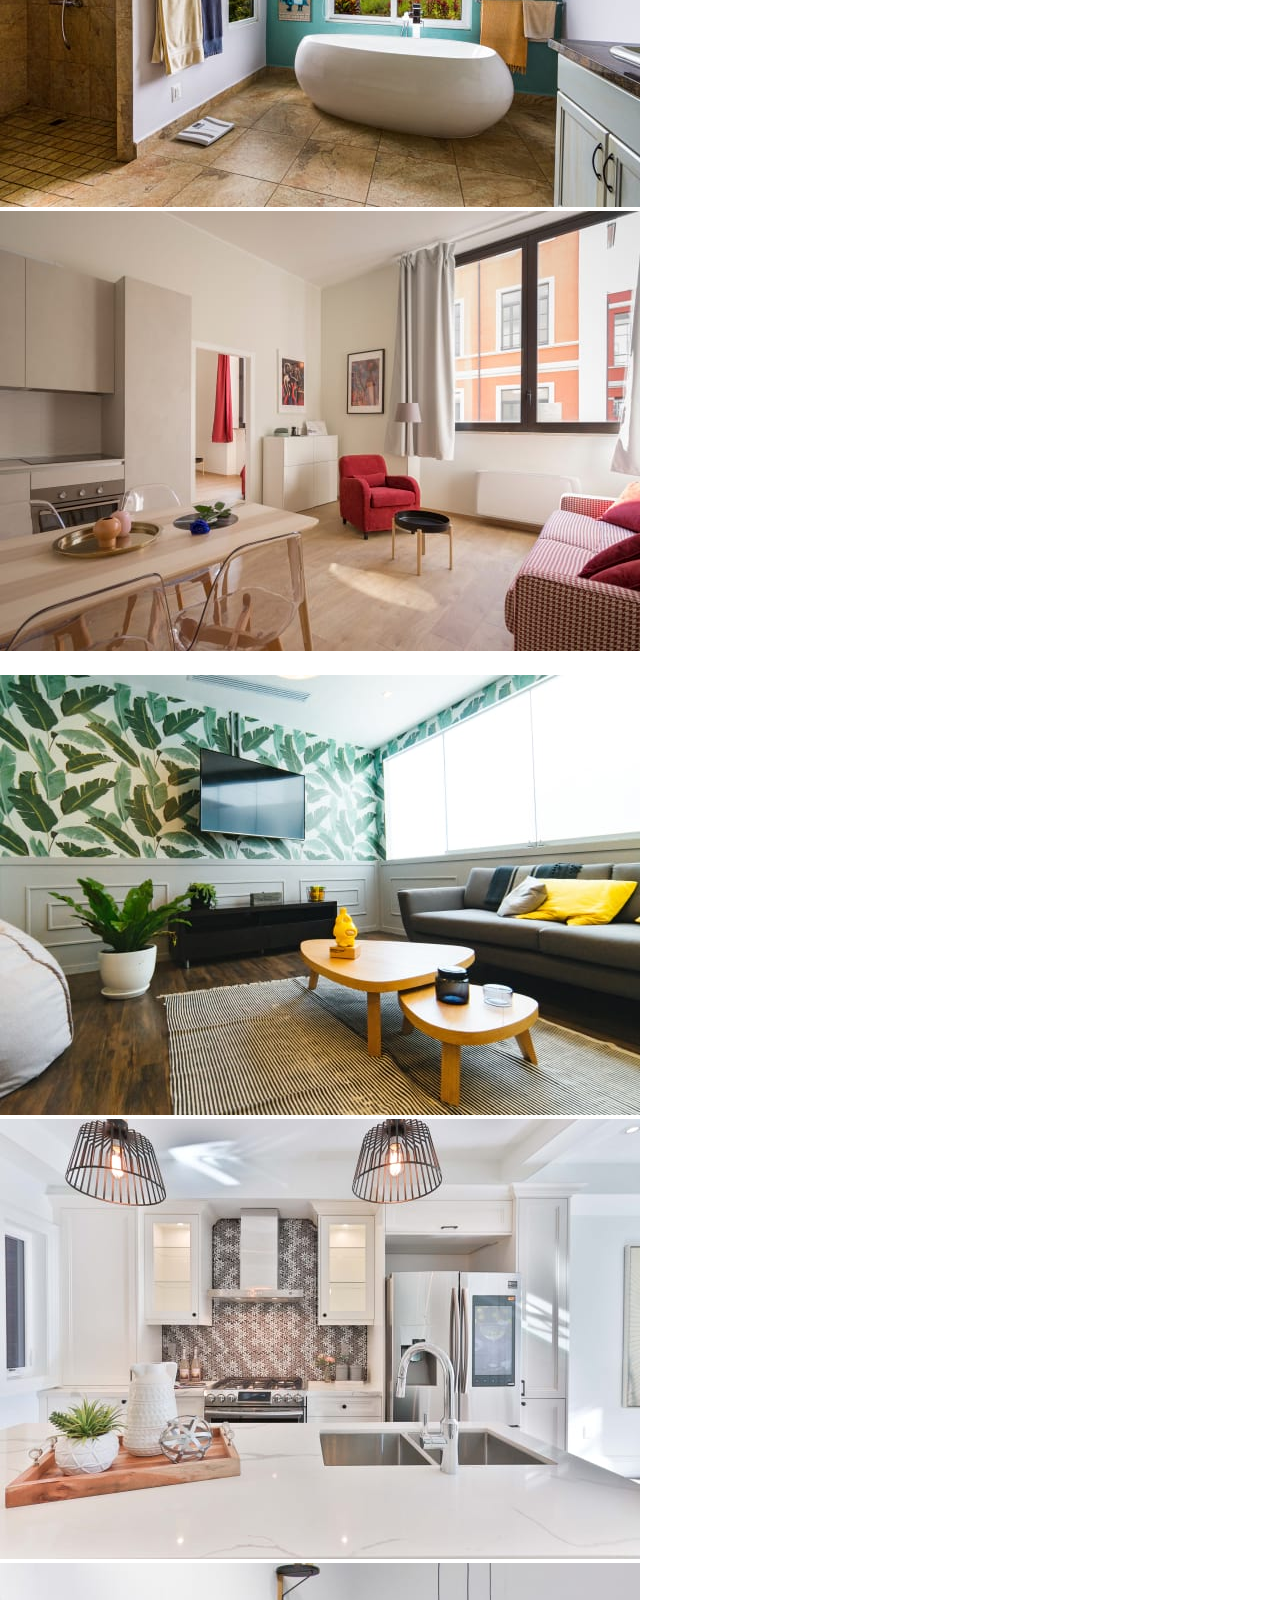
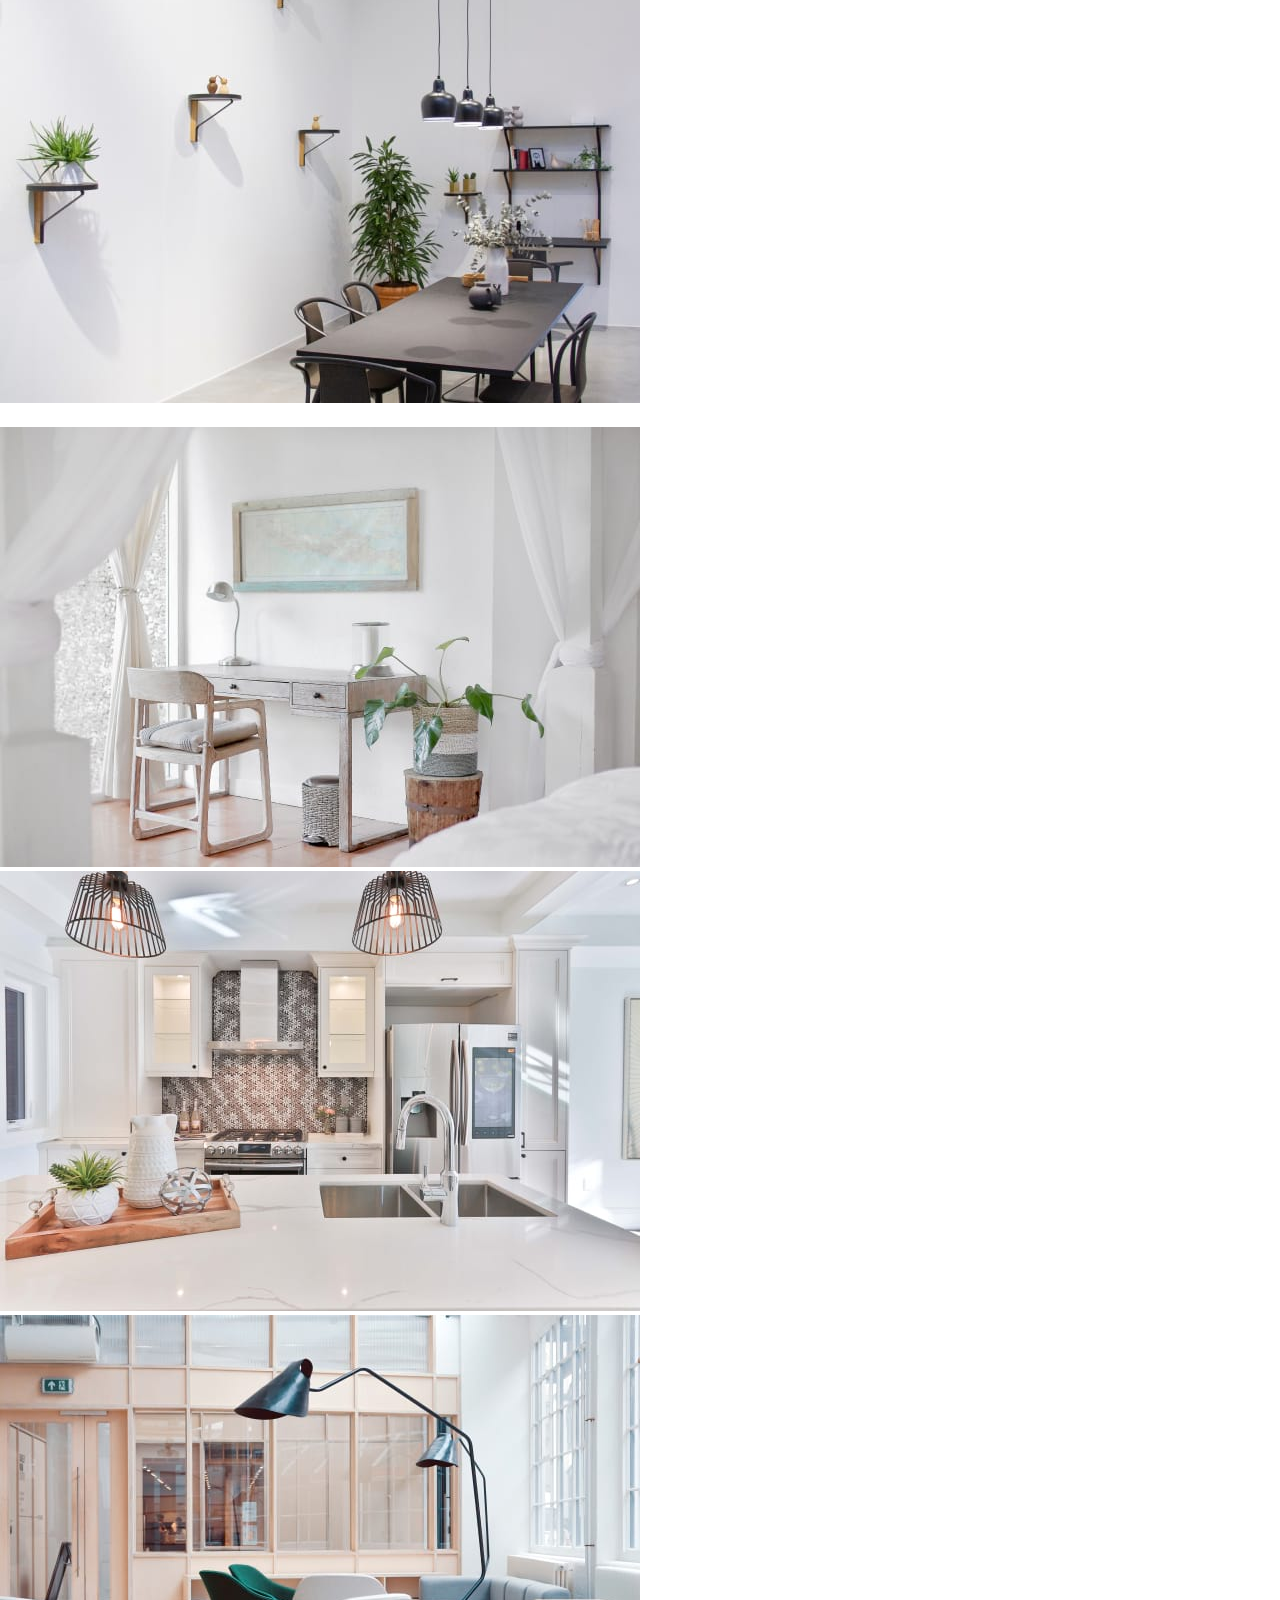
==== commit d014da0e: "audi" ====
--- a/index.html
+++ b/index.html
@@ -23,7 +23,7 @@
             <div class="container">
 
 
-                <a href="#" class="navbar-brand"> <i class="fa fa-info"></i>&nbsp; Architect</a>
+                <a href="index.html" class="navbar-brand"> <i class="fa fa-info"></i>&nbsp; Architect</a>
                 <button class="navbar-toggler" type="button" data-toggle="collapse" data-target="#mynavbar">
                     <i class="fa fa-bars"></i>
                 </button>
@@ -348,7 +348,7 @@
                         <div class="container">
                             <div class="row">
                                 <div class="col-md-4">
-                                    <img src="images/g10.jpg" data-toggle="modal" data-target="#staticBackdrop"
+                                    <img src="images/pexels-torsten-dettlaff-971522.jpg" data-toggle="modal" data-target="#staticBackdrop"
                                         class="img-fluid" alt="">
                                 </div>
                                 <div class="col-md-4">
@@ -735,7 +735,7 @@
                                     <a href="https://www.google.com"><i class="fab fa-google-plus-g"></i></a>
                                 </li>
                                 <li>
-                                    <a href="#"><i class="fab fa-linkedin-in"></i></a>
+                                    <a href="https://www.linkedin.com"><i class="fab fa-linkedin-in"></i></a>
                                 </li>
                             </ul>
                         </div>
--- a/css/style.css
+++ b/css/style.css
@@ -861,4 +861,19 @@
 
 .navbar-toggler{
     color: #febc35 !important;
+}
+#pills-home {
+    transition: 0.0s;
+}
+
+#pills-profile {
+    transition: 0.0s;
+}
+
+#pills-contact{
+    transition: 0.0s;
+}
+
+#pills-design {
+    transition: 0.0s;
 }